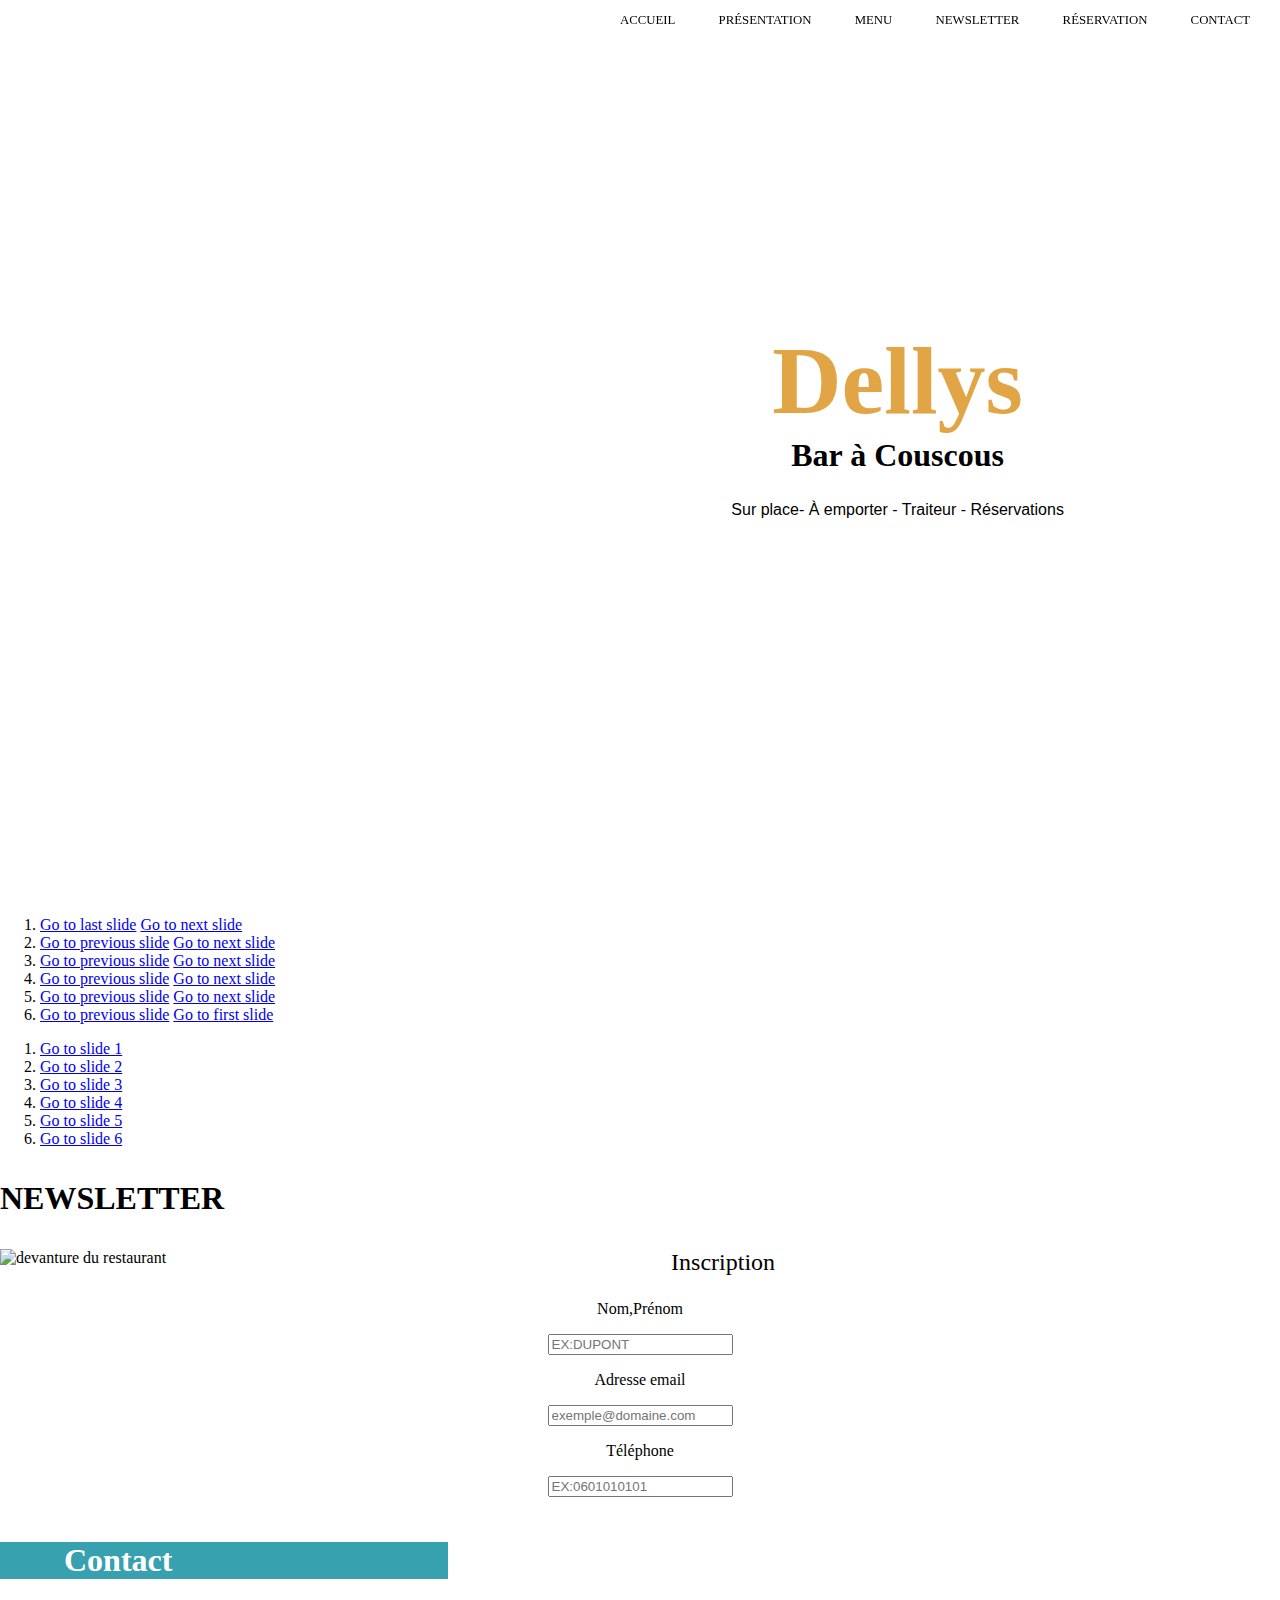
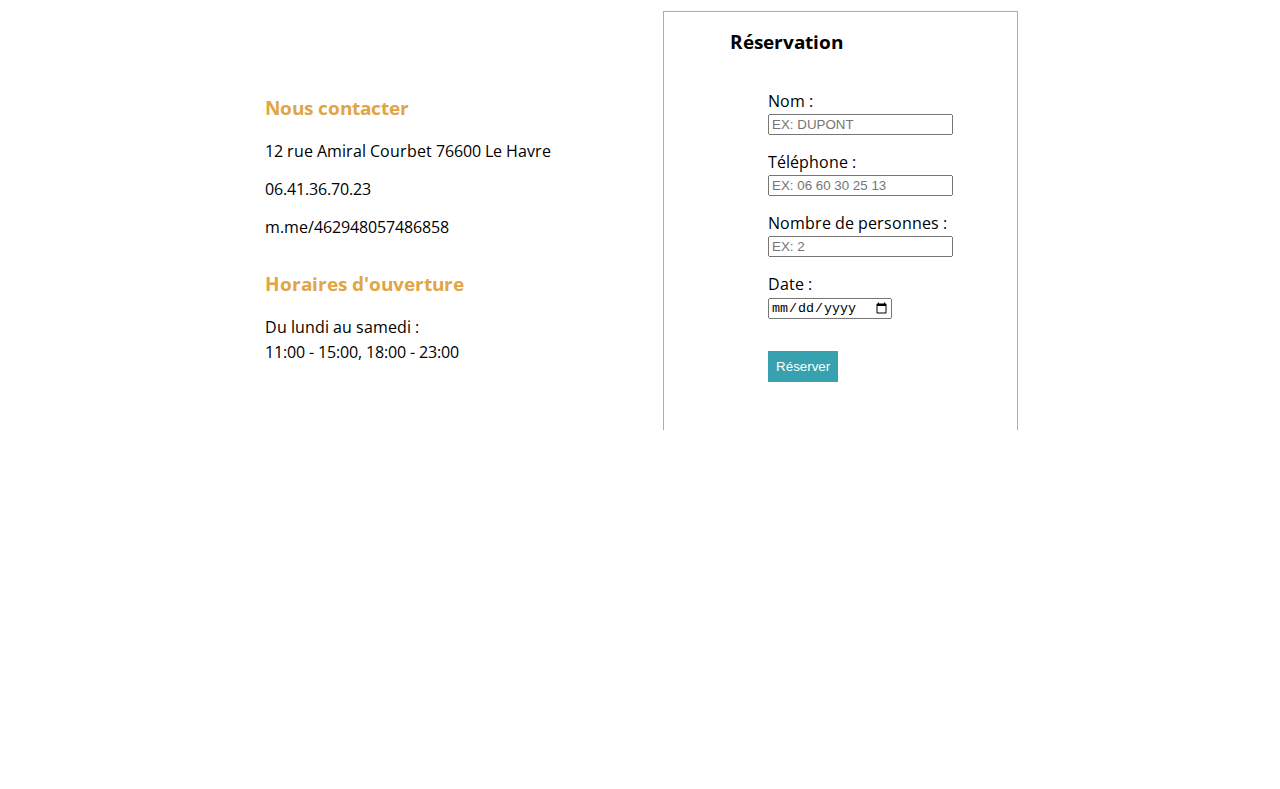
==== index.html @ a69c56a8 "MAJ section contact + css" ====
<!DOCTYPE html>
<html lang="fr">
<head>
   <meta charset="utf-8">
   <meta name="viewport" content="width=device-width, initial-scale=1.0">
   <link rel="stylesheet" href="assets/css/styles.css">
   <link href="https://fonts.googleapis.com/css2?family=Open+Sans:wght@300;400&display=swap" rel="stylesheet">
   <link rel="stylesheet" href="assets/css/slider.css">
   <script src="https://kit.fontawesome.com/6904c75444.js" crossorigin="anonymous"></script>
   <title>Delly's Bar à Couscous</title>
</head>

<body>
    <!-------- responsive navbar -------->
<div class="nav">
    <input type="checkbox" id="nav-check">
    <div class="nav-header">
    </div>
    <div class="nav-btn">
        <label for="nav-check">
            <span></span>
            <span></span>
            <span></span>
        </label>

    </div>

    
    <div class="nav-links">
        <a href="#home">accueil</a>
        <a href="#presentation">présentation</a>
        <a href="#carousel__slide1">menu</a>
        <a href="#newsletter">Newsletter</a>
        <a href="#reservation">réservation</a>
        <a href="#contact">contact</a>
    </div>
</div>

<!-------- texte -------->    

<div id="container">
    <section id="home">
        <h1>Dellys</h1>
        <h2>Bar à Couscous</h2>
        <p>Sur place- À emporter - Traiteur - Réservations</p>

    </section>
    <img src="assets/img/top.jpg" alt="" />

<!-------- icones -------->

    <div id="icones">
        <i class="fas fa-utensils"></i>
        <i class="fab fa-instagram"></i>
        <i class="fab fa-facebook-f"></i>
    </div>
</div>
   






<!----- CAROUSEL ------>
<div id="bodycarousel">
<section class="carousel" aria-label="Gallery">
  <ol class="carousel__viewport">
    <li id="carousel__slide1"
        tabindex="0"
        class="carousel__slide">
      <div class="carousel__snapper">
        <a href="#carousel__slide6"
           class="carousel__prev">Go to last slide</a>
        <a href="#carousel__slide2"
           class="carousel__next">Go to next slide</a>
      </div>
    </li>
    <li id="carousel__slide2"
        tabindex="0"
        class="carousel__slide">
      <div class="carousel__snapper"></div>
      <a href="#carousel__slide1"
         class="carousel__prev">Go to previous slide</a>
      <a href="#carousel__slide3"
         class="carousel__next">Go to next slide</a>
    </li>
    <li id="carousel__slide3"
        tabindex="0"
        class="carousel__slide">
      <div class="carousel__snapper"></div>
      <a href="#carousel__slide2"
         class="carousel__prev">Go to previous slide</a>
      <a href="#carousel__slide4"
         class="carousel__next">Go to next slide</a>
    </li>
    <li id="carousel__slide4"
        tabindex="0"
        class="carousel__slide">
      <div class="carousel__snapper"></div>
      <a href="#carousel__slide3"
         class="carousel__prev">Go to previous slide</a>
      <a href="#carousel__slide5"
         class="carousel__next">Go to next slide</a>
    </li>
    <li id="carousel__slide5"
        tabindex="0"
        class="carousel__slide">
      <div class="carousel__snapper"></div>
      <a href="#carousel__slide4"
         class="carousel__prev">Go to previous slide</a>
      <a href="#carousel__slide6"
         class="carousel__next">Go to next slide</a>
    </li>
    <li id="carousel__slide6"
        tabindex="0"
        class="carousel__slide">
      <div class="carousel__snapper"></div>
      <a href="#carousel__slide5"
         class="carousel__prev">Go to previous slide</a>
      <a href="#carousel__slide1"
         class="carousel__next">Go to first slide</a>
    </li>
  </ol>
  <aside class="carousel__navigation">
    <ol class="carousel__navigation-list">
      <li class="carousel__navigation-item">
        <a href="#carousel__slide1"
           class="carousel__navigation-button">Go to slide 1</a>
      </li>
      <li class="carousel__navigation-item">
        <a href="#carousel__slide2"
           class="carousel__navigation-button">Go to slide 2</a>
      </li>
      <li class="carousel__navigation-item">
        <a href="#carousel__slide3"
           class="carousel__navigation-button">Go to slide 3</a>
      </li>
      <li class="carousel__navigation-item">
        <a href="#carousel__slide4"
           class="carousel__navigation-button">Go to slide 4</a>
      </li>
      <li class="carousel__navigation-item">
        <a href="#carousel__slide5"
           class="carousel__navigation-button">Go to slide 5</a>
      </li>
      <li class="carousel__navigation-item">
        <a href="#carousel__slide6"
           class="carousel__navigation-button">Go to slide 6</a>
      </li>
    </ol>
  </aside>
</section>
</div>

<!-- newsletter -->
<h3 id="delivery">NEWSLETTER</h3>
<img id="deliveryPic" src="assets/img/dellys-bar-a-couscous-20180808_115902.jpg" alt="devanture du restaurant" />
<section>
    <div class="deliveryForm">
        <p id="order">Inscription</p>
        <p><label for="name">Nom,Prénom</label></p>
        <input type="text" id="name" name="name" placeholder="EX:DUPONT" required />
        <p><label for="mail">Adresse email</label></p>
        <input type="email" id="mail" name="mail" placeholder="exemple@domaine.com" required />
        <p><label for="phone">Téléphone</label></p>
        <input type="text" id="phone" name="phone" placeholder="EX:0601010101" required maxlength="10"
            minlength="10"/>
    </div>
</section>

<!-- CONTACT  -->

<section id="contact">
    <div class="title">
        <h3>Contact</h3>
    </div>
    <div class="top">
        <div class="co">
            <div class="adress">
                <p class="open">Nous contacter</p>
                <p><i class="fas fa-map-marker-alt"></i>12 rue Amiral Courbet 76600 Le Havre</p>
            </div>
            <div class="tel">
                <p><i class="fas fa-mobile-alt"></i> 06.41.36.70.23</p>
            </div>
            <div class="messenger">
                <p><i class="fab fa-facebook-messenger checked"></i> m.me/462948057486858</p>
            </div>
            <div class="hours">
                <p class="open">Horaires d'ouverture</p>
                <p id="day">Du lundi au samedi :</p>
                <p id="time">11:00 - 15:00, 18:00 - 23:00</p>
            </div>
        </div>
        <div class="reservation">
            <form>
                <fieldset id="reservationForm">
                    <legend id="formTitle">Réservation</legend>
                </fieldset>
                <ol>
                    <li><label for="name">Nom :</label> 
                        <input type="text" id="name" name="name" placeholder="EX: DUPONT" required=""></li>
                    <li><label for="tel">Téléphone :</label> 
                        <input type="text" id="tel" name="tel" placeholder="EX: 06 60 30 25 13" required=""></li>
                    <li><label for="number">Nombre de personnes :</label> 
                        <input type="number" id="number" name="number" placeholder="EX: 2" required=""></li>    
                    <li><label for="date">Date :</label> 
                        <input type="date" id="date" min="2020-04-07" name="date" required=""></li>
                    <button type="submit">Réserver</button>
                </ol>
            </form>
        </div>
    </div>
    <div class="map">
        <iframe src="https://www.google.com/maps/embed?pb=!1m18!1m12!1m3!1d2591.968502162625!2d0.12927581543755604!3d49.4851019793538!2m3!1f0!2f0!3f0!3m2!1i1024!2i768!4f13.1!3m3!1m2!1s0x47e02f0e521ef7e9%3A0xde7c8253716e9280!2sDellys%20Bar%20%C3%A0%20Couscous!5e0!3m2!1sfr!2sfr!4v1586161493350!5m2!1sfr!2sfr" frameborder="0" style="border:0;" allowfullscreen="" aria-hidden="false" tabindex="0"></iframe>
    </div>
    </section>
</body>
</html>
---- assets/css/styles.css ----
* {
  box-sizing: border-box;
}

@font-face {
  font-family: "Lucida_Handwriting";
  src: url('../font/LucidaHandwriting.TTF')
}

#container {
  width: 100vw;
  height: 100vh;
  display: grid;
  grid-template-columns: repeat(5, 1fr);
  grid-template-rows: repeat(3, 1fr);
  gap: 0.5rem 0.5rem;
  line-height: 1.8rem;
}

body {
  margin: 0px;
  font-family: 'Lucida_Handwriting';
}

/*////////////////// MISE EN PLACE NAVBAR //////////////////*/

.nav {
  height: 50px;
  width: 100%;
  position: fixed;
}

.nav>.nav-header {
  display: flex;
}

.nav>.nav-btn {
  display: none;
}

.nav>.nav-links {
  display: inline;
  float: right;
  font-size: 0.8rem;
  text-transform: uppercase;
}

.nav>.nav-links>a {
  display: inline-block;
  padding: 13px 20px 13px 10px;
  text-decoration: none;
  color: #000;
  margin-right: 10px;
}

.nav>.nav-links>a:hover {
  font-weight: bold;
}

.nav>#nav-check {
  display: none;
}

/*////////////////// NAVBAR RESPONSIVE //////////////////*/

@media (max-width:950px) {
  .nav>.nav-btn {
    display: inline-block;
    position: absolute;
    right: 0px;
    top: 0px;
  }

  .nav>.nav-btn>label {
    display: inline-block;
    width: 50px;
    height: 50px;
    padding: 13px;
  }

  .nav #nav-check:checked~.nav-btn>label {
    background-color: #FEF3D6
  }

  .nav>.nav-btn>label>span {
    display: block;
    width: 25px;
    height: 10px;
    border-top: 2px solid #000;
  }

  .nav>.nav-links {
    position: absolute;
    display: block;
    text-align: center;
    width: 100%;
    background-color: #FEF3D6;
    height: 0px;
    transition: all 0.3s ease-in;
    overflow-y: hidden;
    top: 50px;
    left: 0px;
  }

  .nav>.nav-links>a {
    display: block;
    width: 100%;
  }

  .nav>#nav-check:not(:checked)~.nav-links {
    height: 0px;
  }

  .nav>#nav-check:checked~.nav-links {
    height: calc(100vh - 50px);
    overflow-y: auto;
  }
}

/*////////////////// SECTION-ACCUEIL //////////////////*/

section#home {
  grid-column: 3 / 6;
  grid-row: 2;
  text-align: left;

}

section#home h1 {
  font-family: "Lucida_Handwriting";
  font-size: 6rem;
  color: #E1A545;
  text-align: center;

}

section#home h2 {
  font-family: "Lucida_Handwriting";
  font-size: 2rem;
  margin-top: -1.2rem;
  text-align: center;

}

section#home p {
  font-family: 'Lucida Sans', 'Lucida Sans Regular', 'Lucida Grande', 'Lucida Sans Unicode', Geneva, Verdana, sans-serif;
  font-size: 1rem;
  margin-left: 0rem;
  text-align: center;
}

img {
  max-width: 89%;
  height: auto;
  grid-column: 1 / span 2;
  grid-row: 1 / span 2;

}

/* CONTACT */
#contact {
  margin-top: 5vh;
  height: 100%;
  margin-top: 5vh;
  display: block;
}
.map iframe {
  width: 70vw;
  height: 40vh;
  display: flex;
  margin: auto;
  /* margin-top: 2rem; */
}
#contact h3 {
  font-family: "Lucida_Handwriting";
  font-size: 2rem;
  color: #ffffff;
  margin-left: 5vw;
  margin-bottom: 2rem;
}
.co {
  margin: auto;
  margin-right: 3rem;
}
.reservation {
  margin: auto;
  margin-left: 3rem;
}
.top {
  width: 99vw;
  display: inline-flex;
  margin: auto;
}
.adress,
.tel,
.messenger,
.hours {
  margin: 1rem;
}
#contact img {
  height: 4vh;
  margin-right: 2vw;
}
#contact p {
  font-family: 'Open Sans', sans-serif;
}
form {
  padding: 1rem 3rem 1rem 3rem;
  border: 1px solid #E1A545;
  border-bottom: none;
}
#contact li {
  list-style: none;
  font-family: 'Open Sans', sans-serif;
  margin: 1rem;
}
#reservationForm {
  border: none;
  font-family: 'Open Sans', sans-serif;
  font-weight: bold;
  font-size: 1.2rem;
}
label {
  display: block
}
#contact .title {
  background-color: #37A1AF;
  width: 35vw;
}
.open {
  font-family: 'Open Sans', sans-serif;
  font-weight: bold;
  color: #E1A545;
  font-size: 1.2rem;
  margin-top: 2rem;
}
p#time {
  margin-bottom: 0.2rem;
  margin-top: 0;
}
p#day {
  margin-bottom: 0.2rem;
  margin-top: 0;
}
.fa, .fas, .fab {
  font-weight: 900;
  color: #37A1AF;
  width: 2rem;
  margin: auto;
}
button {
  margin: 1rem;
  color: white;
  border: none;
  background-color: #37A1AF;
  padding: 0.5rem;
}

/* NEWSLETTER */

#delivery {
  font-size: 2rem;
}

#deliveryPic {
  float: left;
}

#order {
  font-size: 1.5rem;
}

.deliveryForm {
  font-size: 1rem;
  text-align: center;
}

.fab fa-facebook-messenger{
  color: ;
}
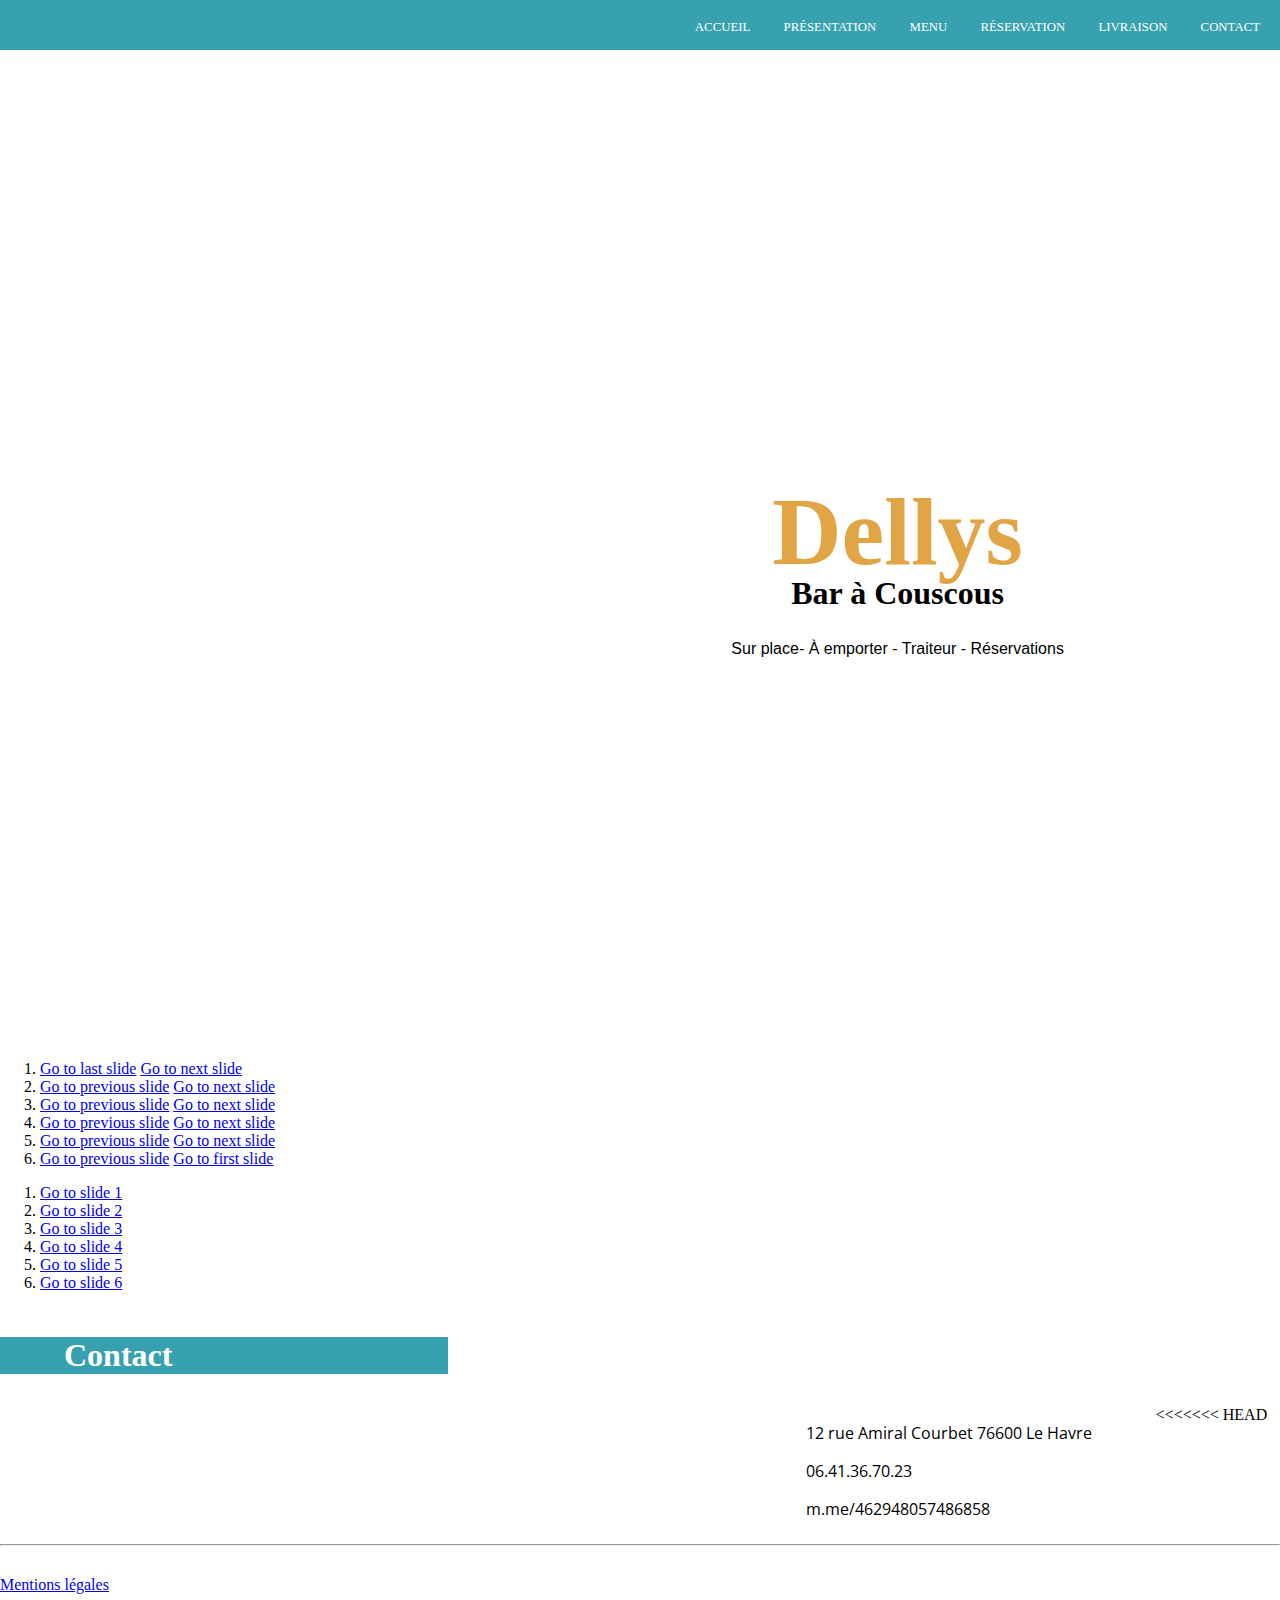
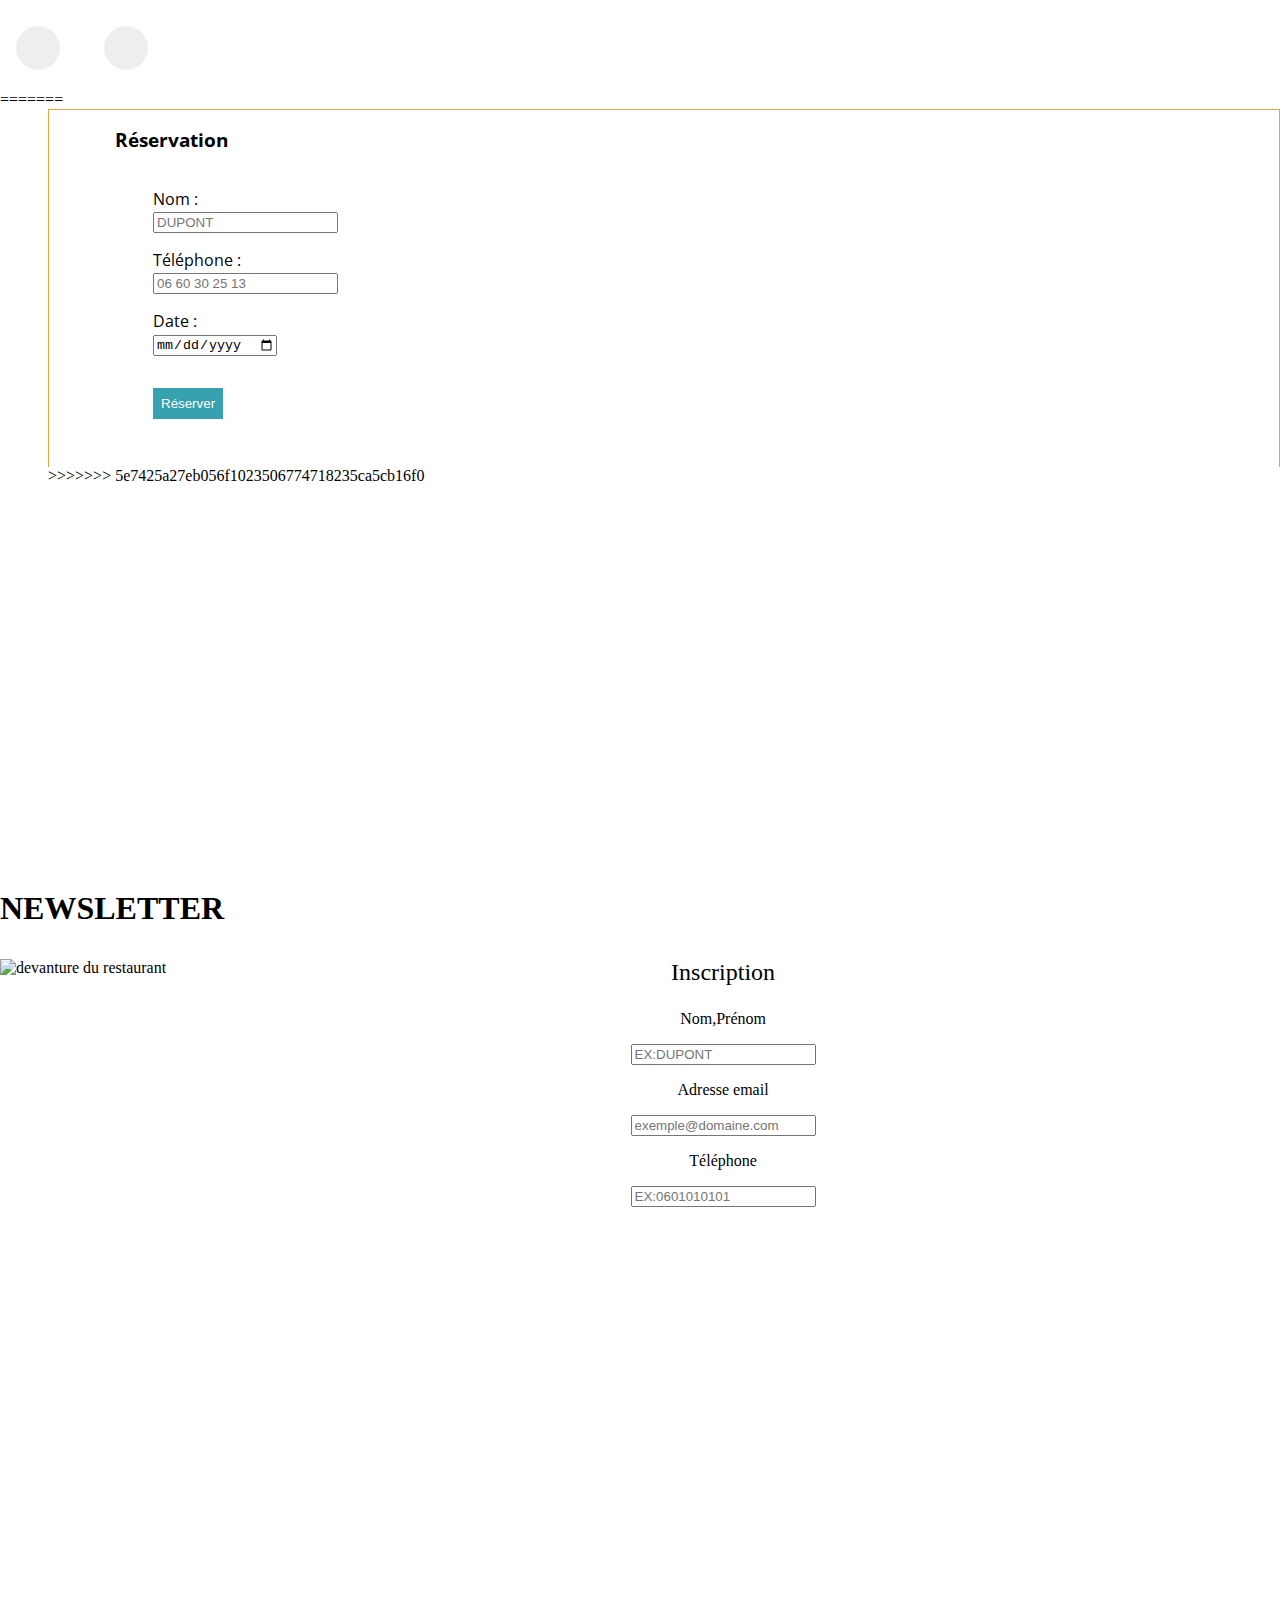
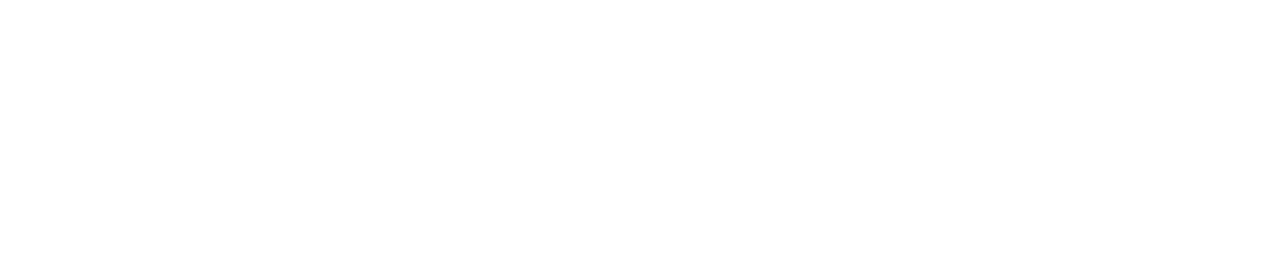
==== commit cae3ae09: "Propre" ====
--- a/index.html
+++ b/index.html
@@ -1,221 +1,198 @@
 <!DOCTYPE html>
 <html lang="fr">
+
 <head>
-   <meta charset="utf-8">
-   <meta name="viewport" content="width=device-width, initial-scale=1.0">
-   <link rel="stylesheet" href="assets/css/styles.css">
-   <link href="https://fonts.googleapis.com/css2?family=Open+Sans:wght@300;400&display=swap" rel="stylesheet">
-   <link rel="stylesheet" href="assets/css/slider.css">
-   <script src="https://kit.fontawesome.com/6904c75444.js" crossorigin="anonymous"></script>
-   <title>Delly's Bar à Couscous</title>
+  <meta charset="utf-8">
+  <meta name="viewport" content="width=device-width, initial-scale=1.0">
+  <link rel="stylesheet" href="assets/css/styles.css">
+  <link href="https://fonts.googleapis.com/css2?family=Open+Sans:wght@300;400&display=swap" rel="stylesheet">
+  <link rel="stylesheet" href="assets/css/slider.css">
+  <script src="https://kit.fontawesome.com/6904c75444.js" crossorigin="anonymous"></script>
+  <title>Delly's Bar à Couscous</title>
 </head>
 
 <body>
-    <!-------- responsive navbar -------->
-<div class="nav">
+  <!-------- responsive navbar -------->
+  <div class="nav">
     <input type="checkbox" id="nav-check">
     <div class="nav-header">
     </div>
     <div class="nav-btn">
-        <label for="nav-check">
-            <span></span>
-            <span></span>
-            <span></span>
-        </label>
-
+      <label for="nav-check">
+        <span></span>
+        <span></span>
+        <span></span>
+      </label>
     </div>
 
-    
+
     <div class="nav-links">
-        <a href="#home">accueil</a>
-        <a href="#presentation">présentation</a>
-        <a href="#carousel__slide1">menu</a>
-        <a href="#newsletter">Newsletter</a>
-        <a href="#reservation">réservation</a>
-        <a href="#contact">contact</a>
+      <a href="#home">accueil</a>
+      <a href="#presentation">présentation</a>
+      <a href="#bodycarousel">menu</a>
+      <a href="#reservation">réservation</a>
+      <a href="#delivery">livraison</a>
+      <a href="#contact">contact</a>
     </div>
-</div>
+  </div>
 
-<!-------- texte -------->    
+  <!-------- texte -------->
 
-<div id="container">
+  <div id="container">
     <section id="home">
-        <h1>Dellys</h1>
-        <h2>Bar à Couscous</h2>
-        <p>Sur place- À emporter - Traiteur - Réservations</p>
+      <h1>Dellys</h1>
+      <h2>Bar à Couscous</h2>
+      <p>Sur place- À emporter - Traiteur - Réservations</p>
 
     </section>
     <img src="assets/img/top.jpg" alt="" />
 
-<!-------- icones -------->
+    <!-------- icones -------->
 
     <div id="icones">
-        <i class="fas fa-utensils"></i>
-        <i class="fab fa-instagram"></i>
-        <i class="fab fa-facebook-f"></i>
+      <a href=#bodycarousel><i class="fas fa-utensils"></i></a>
+      <a href="https://gramho.com/location/dellys-bar-%C3%A0-couscous/462948057486858%22%3E"><i
+          class="fab fa-instagram"></i></a>
+      <a href="https://www.facebook.com/pages/category/Restaurant/Dellys-Bar-%C3%A0-Couscous-462948057486858/%22%3E"><i
+          class="fab fa-facebook-f"></i></a>
     </div>
-</div>
-   
+  </div>
 
 
+  <!----- CAROUSEL ------>
+  <div id="bodycarousel">
+    <section class="carousel" aria-label="Gallery">
+      <ol class="carousel__viewport">
+        <li id="carousel__slide1" tabindex="0" class="carousel__slide">
+          <div class="carousel__snapper">
+            <a href="#carousel__slide6" class="carousel__prev">Go to last slide</a>
+            <a href="#carousel__slide2" class="carousel__next">Go to next slide</a>
+          </div>
+        </li>
+        <li id="carousel__slide2" tabindex="0" class="carousel__slide">
+          <div class="carousel__snapper"></div>
+          <a href="#carousel__slide1" class="carousel__prev">Go to previous slide</a>
+          <a href="#carousel__slide3" class="carousel__next">Go to next slide</a>
+        </li>
+        <li id="carousel__slide3" tabindex="0" class="carousel__slide">
+          <div class="carousel__snapper"></div>
+          <a href="#carousel__slide2" class="carousel__prev">Go to previous slide</a>
+          <a href="#carousel__slide4" class="carousel__next">Go to next slide</a>
+        </li>
+        <li id="carousel__slide4" tabindex="0" class="carousel__slide">
+          <div class="carousel__snapper"></div>
+          <a href="#carousel__slide3" class="carousel__prev">Go to previous slide</a>
+          <a href="#carousel__slide5" class="carousel__next">Go to next slide</a>
+        </li>
+        <li id="carousel__slide5" tabindex="0" class="carousel__slide">
+          <div class="carousel__snapper"></div>
+          <a href="#carousel__slide4" class="carousel__prev">Go to previous slide</a>
+          <a href="#carousel__slide6" class="carousel__next">Go to next slide</a>
+        </li>
+        <li id="carousel__slide6" tabindex="0" class="carousel__slide">
+          <div class="carousel__snapper"></div>
+          <a href="#carousel__slide5" class="carousel__prev">Go to previous slide</a>
+          <a href="#carousel__slide1" class="carousel__next">Go to first slide</a>
+        </li>
+      </ol>
+      <aside class="carousel__navigation">
+        <ol class="carousel__navigation-list">
+          <li class="carousel__navigation-item">
+            <a href="#carousel__slide1" class="carousel__navigation-button">Go to slide 1</a>
+          </li>
+          <li class="carousel__navigation-item">
+            <a href="#carousel__slide2" class="carousel__navigation-button">Go to slide 2</a>
+          </li>
+          <li class="carousel__navigation-item">
+            <a href="#carousel__slide3" class="carousel__navigation-button">Go to slide 3</a>
+          </li>
+          <li class="carousel__navigation-item">
+            <a href="#carousel__slide4" class="carousel__navigation-button">Go to slide 4</a>
+          </li>
+          <li class="carousel__navigation-item">
+            <a href="#carousel__slide5" class="carousel__navigation-button">Go to slide 5</a>
+          </li>
+          <li class="carousel__navigation-item">
+            <a href="#carousel__slide6" class="carousel__navigation-button">Go to slide 6</a>
+          </li>
+        </ol>
+      </aside>
+    </section>
+  </div>
 
+  <!-- CONTACT  -->
 
+  <section id="contact">
+    <div class="title">
+      <h3>Contact</h3>
+    </div>
+    <div class="top">
+      <div class="co">
+        <div class="adress">
+          <p><i class="fas fa-map-marker-alt"></i>12 rue Amiral Courbet 76600 Le Havre</p>
+        </div>
+        <div class="tel">
+          <p><i class="fas fa-mobile-alt"></i> 06.41.36.70.23</p>
+        </div>
+        <div class="messenger">
+          <p><i class="fab fa-facebook-messenger checked"></i> m.me/462948057486858</p>
+        </div>
+      </div>
+<<<<<<< HEAD
+    </div>
+      <hr>
+    <!-- </div> -->
+    <div class="container">
+      <!-- <div class="row"> -->
+          <p class="copyright-text">Exercice dans le cadre d'une formation à LaManu par Yves-Marie Drouard, Sulian Gouard, Pauline Desert et Tristan Da Costa Pinto</a>.
+          </p>
+          <a href="Insérer mentions légales ici">Mentions légales</a>
+        </div>
+          <ul class="social-icons">
+            <li><a class="facebook" href="https://www.facebook.com/pages/category/Restaurant/Dellys-Bar-%C3%A0-Couscous-462948057486858/"><i class="fa fa-facebook"></i></a></li>
+            <li><a class="instagram" href="https://gramho.com/location/dellys-bar-%C3%A0-couscous/462948057486858"><i class="fa fa-instagram"></i></a></li>   
+          </ul>
+        </div>
+=======
+      <div class="reservation">
+        <form>
+          <fieldset id="reservationForm">
+            <legend id="formTitle">Réservation</legend>
+          </fieldset>
+          <ol>
+            <li><label for="name">Nom :</label>
+              <input type="text" id="name" name="name" placeholder="DUPONT" required=""></li>
+            <li><label for="tel">Téléphone :</label>
+              <input type="text" id="tel" name="tel" placeholder="06 60 30 25 13" required=""></li>
+            <li><label for="date">Date :</label>
+              <input type="date" id="date" min="2020-04-07" name="date" placeholder="Nom" required=""></li>
+            <button type="submit">Réserver</button>
+          </ol>
+        </form>
+>>>>>>> 5e7425a27eb056f1023506774718235ca5cb16f0
+      </div>
+    </div>
+    <div class="map">
+      <iframe
+        src="https://www.google.com/maps/embed?pb=!1m18!1m12!1m3!1d2591.968502162625!2d0.12927581543755604!3d49.4851019793538!2m3!1f0!2f0!3f0!3m2!1i1024!2i768!4f13.1!3m3!1m2!1s0x47e02f0e521ef7e9%3A0xde7c8253716e9280!2sDellys%20Bar%20%C3%A0%20Couscous!5e0!3m2!1sfr!2sfr!4v1586161493350!5m2!1sfr!2sfr"
+        frameborder="0" style="border:0;" allowfullscreen="" aria-hidden="false" tabindex="0"></iframe>
+    </div>
+  </section>
 
-
-<!----- CAROUSEL ------>
-<div id="bodycarousel">
-<section class="carousel" aria-label="Gallery">
-  <ol class="carousel__viewport">
-    <li id="carousel__slide1"
-        tabindex="0"
-        class="carousel__slide">
-      <div class="carousel__snapper">
-        <a href="#carousel__slide6"
-           class="carousel__prev">Go to last slide</a>
-        <a href="#carousel__slide2"
-           class="carousel__next">Go to next slide</a>
-      </div>
-    </li>
-    <li id="carousel__slide2"
-        tabindex="0"
-        class="carousel__slide">
-      <div class="carousel__snapper"></div>
-      <a href="#carousel__slide1"
-         class="carousel__prev">Go to previous slide</a>
-      <a href="#carousel__slide3"
-         class="carousel__next">Go to next slide</a>
-    </li>
-    <li id="carousel__slide3"
-        tabindex="0"
-        class="carousel__slide">
-      <div class="carousel__snapper"></div>
-      <a href="#carousel__slide2"
-         class="carousel__prev">Go to previous slide</a>
-      <a href="#carousel__slide4"
-         class="carousel__next">Go to next slide</a>
-    </li>
-    <li id="carousel__slide4"
-        tabindex="0"
-        class="carousel__slide">
-      <div class="carousel__snapper"></div>
-      <a href="#carousel__slide3"
-         class="carousel__prev">Go to previous slide</a>
-      <a href="#carousel__slide5"
-         class="carousel__next">Go to next slide</a>
-    </li>
-    <li id="carousel__slide5"
-        tabindex="0"
-        class="carousel__slide">
-      <div class="carousel__snapper"></div>
-      <a href="#carousel__slide4"
-         class="carousel__prev">Go to previous slide</a>
-      <a href="#carousel__slide6"
-         class="carousel__next">Go to next slide</a>
-    </li>
-    <li id="carousel__slide6"
-        tabindex="0"
-        class="carousel__slide">
-      <div class="carousel__snapper"></div>
-      <a href="#carousel__slide5"
-         class="carousel__prev">Go to previous slide</a>
-      <a href="#carousel__slide1"
-         class="carousel__next">Go to first slide</a>
-    </li>
-  </ol>
-  <aside class="carousel__navigation">
-    <ol class="carousel__navigation-list">
-      <li class="carousel__navigation-item">
-        <a href="#carousel__slide1"
-           class="carousel__navigation-button">Go to slide 1</a>
-      </li>
-      <li class="carousel__navigation-item">
-        <a href="#carousel__slide2"
-           class="carousel__navigation-button">Go to slide 2</a>
-      </li>
-      <li class="carousel__navigation-item">
-        <a href="#carousel__slide3"
-           class="carousel__navigation-button">Go to slide 3</a>
-      </li>
-      <li class="carousel__navigation-item">
-        <a href="#carousel__slide4"
-           class="carousel__navigation-button">Go to slide 4</a>
-      </li>
-      <li class="carousel__navigation-item">
-        <a href="#carousel__slide5"
-           class="carousel__navigation-button">Go to slide 5</a>
-      </li>
-      <li class="carousel__navigation-item">
-        <a href="#carousel__slide6"
-           class="carousel__navigation-button">Go to slide 6</a>
-      </li>
-    </ol>
-  </aside>
-</section>
-</div>
+</html>
 
 <!-- newsletter -->
 <h3 id="delivery">NEWSLETTER</h3>
 <img id="deliveryPic" src="assets/img/dellys-bar-a-couscous-20180808_115902.jpg" alt="devanture du restaurant" />
 <section>
-    <div class="deliveryForm">
-        <p id="order">Inscription</p>
-        <p><label for="name">Nom,Prénom</label></p>
-        <input type="text" id="name" name="name" placeholder="EX:DUPONT" required />
-        <p><label for="mail">Adresse email</label></p>
-        <input type="email" id="mail" name="mail" placeholder="exemple@domaine.com" required />
-        <p><label for="phone">Téléphone</label></p>
-        <input type="text" id="phone" name="phone" placeholder="EX:0601010101" required maxlength="10"
-            minlength="10"/>
-    </div>
+  <div class="deliveryForm">
+    <p id="order">Inscription</p>
+    <p><label for="name">Nom,Prénom</label></p>
+    <input type="text" id="name" name="name" placeholder="EX:DUPONT" required />
+    <p><label for="mail">Adresse email</label></p>
+    <input type="email" id="mail" name="mail" placeholder="exemple@domaine.com" required />
+    <p><label for="phone">Téléphone</label></p>
+    <input type="text" id="phone" name="phone" placeholder="EX:0601010101" required maxlength="10" minlength="10" />
+  </div>
 </section>
-
-<!-- CONTACT  -->
-
-<section id="contact">
-    <div class="title">
-        <h3>Contact</h3>
-    </div>
-    <div class="top">
-        <div class="co">
-            <div class="adress">
-                <p class="open">Nous contacter</p>
-                <p><i class="fas fa-map-marker-alt"></i>12 rue Amiral Courbet 76600 Le Havre</p>
-            </div>
-            <div class="tel">
-                <p><i class="fas fa-mobile-alt"></i> 06.41.36.70.23</p>
-            </div>
-            <div class="messenger">
-                <p><i class="fab fa-facebook-messenger checked"></i> m.me/462948057486858</p>
-            </div>
-            <div class="hours">
-                <p class="open">Horaires d'ouverture</p>
-                <p id="day">Du lundi au samedi :</p>
-                <p id="time">11:00 - 15:00, 18:00 - 23:00</p>
-            </div>
-        </div>
-        <div class="reservation">
-            <form>
-                <fieldset id="reservationForm">
-                    <legend id="formTitle">Réservation</legend>
-                </fieldset>
-                <ol>
-                    <li><label for="name">Nom :</label> 
-                        <input type="text" id="name" name="name" placeholder="EX: DUPONT" required=""></li>
-                    <li><label for="tel">Téléphone :</label> 
-                        <input type="text" id="tel" name="tel" placeholder="EX: 06 60 30 25 13" required=""></li>
-                    <li><label for="number">Nombre de personnes :</label> 
-                        <input type="number" id="number" name="number" placeholder="EX: 2" required=""></li>    
-                    <li><label for="date">Date :</label> 
-                        <input type="date" id="date" min="2020-04-07" name="date" required=""></li>
-                    <button type="submit">Réserver</button>
-                </ol>
-            </form>
-        </div>
-    </div>
-    <div class="map">
-        <iframe src="https://www.google.com/maps/embed?pb=!1m18!1m12!1m3!1d2591.968502162625!2d0.12927581543755604!3d49.4851019793538!2m3!1f0!2f0!3f0!3m2!1i1024!2i768!4f13.1!3m3!1m2!1s0x47e02f0e521ef7e9%3A0xde7c8253716e9280!2sDellys%20Bar%20%C3%A0%20Couscous!5e0!3m2!1sfr!2sfr!4v1586161493350!5m2!1sfr!2sfr" frameborder="0" style="border:0;" allowfullscreen="" aria-hidden="false" tabindex="0"></iframe>
-    </div>
-    </section>
 </body>
-</html>
-
--- a/assets/css/styles.css
+++ b/assets/css/styles.css
@@ -15,6 +15,8 @@
   grid-template-rows: repeat(3, 1fr);
   gap: 0.5rem 0.5rem;
   line-height: 1.8rem;
+
+  margin-bottom: 10rem;
 }
 
 body {
@@ -28,6 +30,7 @@
   height: 50px;
   width: 100%;
   position: fixed;
+  background-color: #37A1AF;
 }
 
 .nav>.nav-header {
@@ -47,10 +50,9 @@
 
 .nav>.nav-links>a {
   display: inline-block;
-  padding: 13px 20px 13px 10px;
+  padding: 20px 20px 13px 10px;
   text-decoration: none;
-  color: #000;
-  margin-right: 10px;
+  color: #fff;
 }
 
 .nav>.nav-links>a:hover {
@@ -79,14 +81,14 @@
   }
 
   .nav #nav-check:checked~.nav-btn>label {
-    background-color: #FEF3D6
+    background-color: #37A1AF
   }
 
   .nav>.nav-btn>label>span {
     display: block;
     width: 25px;
     height: 10px;
-    border-top: 2px solid #000;
+    border-top: 2px solid #fff;
   }
 
   .nav>.nav-links {
@@ -94,7 +96,7 @@
     display: block;
     text-align: center;
     width: 100%;
-    background-color: #FEF3D6;
+    background-color: #37A1AF;
     height: 0px;
     transition: all 0.3s ease-in;
     overflow-y: hidden;
@@ -137,7 +139,7 @@
 section#home h2 {
   font-family: "Lucida_Handwriting";
   font-size: 2rem;
-  margin-top: -1.2rem;
+  margin-top: -2rem;
   text-align: center;
 
 }
@@ -145,23 +147,38 @@
 section#home p {
   font-family: 'Lucida Sans', 'Lucida Sans Regular', 'Lucida Grande', 'Lucida Sans Unicode', Geneva, Verdana, sans-serif;
   font-size: 1rem;
-  margin-left: 0rem;
   text-align: center;
 }
 
 img {
   max-width: 89%;
-  height: auto;
+  height: 100vh;
   grid-column: 1 / span 2;
   grid-row: 1 / span 2;
-
-}
-
-/* CONTACT */
+}
+
+#icones {
+  grid-column: 5 / 6;
+  grid-row: 2;
+  text-align: right;
+  margin-top: -2.5rem;
+  padding-right: 3rem;
+  transform: rotate(90deg);
+}
+
+#icones i {
+  margin: 1rem;
+  color: #E1A545;
+  
+}
+
+
+/*////////// CONTACT //////////*/
+
 #contact {
   margin-top: 5vh;
   height: 100%;
-  margin-top: 5vh;
+  margin-bottom: 5vh;
   display: block;
 }
 .map iframe {
@@ -275,6 +292,165 @@
   text-align: center;
 }
 
-.fab fa-facebook-messenger{
-  color: ;
-}+/* FOOTER */
+
+#footerflexbox{
+  display: inline-flex;
+  justify-content: space-around;
+}
+.site-footer
+{
+  background-color:#37A1AF;
+  padding:45px 0 20px;
+  font-size:15px;
+  line-height:24px;
+  color:#737373;
+}
+.site-footer hr
+{
+  border-top-color:#bbb;
+  opacity:0.5
+}
+.site-footer hr.small
+{
+  margin:20px 0
+}
+.site-footer h6
+{
+  color: white; 
+  font-size:16px;
+  text-transform:uppercase;
+  margin-top:5px;
+  letter-spacing:2px
+}
+.site-footer a
+{
+  color:white;
+}
+.site-footer a:hover
+{
+  color:#3366cc;
+  text-decoration:none;
+}
+.footer-links
+{
+  padding-left:0;
+  list-style:none
+}
+.footer-links li
+{
+  display:block
+}
+.footer-links a
+{
+  color: white;
+}
+.footer-links a:active,.footer-links a:focus,.footer-links a:hover
+{
+  color:#3366cc;
+  text-decoration:none;
+}
+.footer-links.inline li
+{
+  display:inline;
+}
+.site-footer .social-icons
+{
+  text-align:right
+}
+.site-footer .social-icons a
+{
+  width:40px;
+  height:40px;
+  line-height:40px;
+  margin-left:6px;
+  margin-right:0;
+  border-radius:100%;
+  background-color:#33353d
+}
+.copyright-text
+{
+  margin:0;
+  color: white;
+}
+@media (max-width:991px)
+{
+  .site-footer [class^=col-]
+  {
+    margin-bottom:30px
+  }
+}
+@media (max-width:767px)
+{
+  .site-footer
+  {
+    padding-bottom:0
+  }
+  .site-footer .copyright-text,.site-footer .social-icons
+  {
+    text-align:center
+  }
+}
+.social-icons
+{
+  padding-left:0;
+  margin-bottom:0;
+  list-style:none
+}
+.social-icons li
+{
+  display:inline-block;
+  margin-bottom:4px
+}
+.social-icons li.title
+{
+  margin-right:15px;
+  text-transform:uppercase;
+  color:#96a2b2;
+  font-weight:700;
+  font-size:13px
+}
+.social-icons a{
+  background-color:#eceeef;
+  color:#818a91;
+  font-size:16px;
+  display:inline-block;
+  line-height:44px;
+  width:44px;
+  height:44px;
+  text-align:center;
+  margin-right:8px;
+  border-radius:100%;
+  -webkit-transition:all .2s linear;
+  -o-transition:all .2s linear;
+  transition:all .2s linear
+}
+.social-icons a:active,.social-icons a:focus,.social-icons a:hover
+{
+  color:#fff;
+  background-color:#29aafe
+}
+.social-icons.size-sm a
+{
+  line-height:34px;
+  height:34px;
+  width:34px;
+  font-size:14px
+}
+.social-icons a.facebook:hover
+{
+  background-color:#3b5998
+}
+.social-icons a.instagram:hover
+{
+  background-color:#00aced
+}
+@media (max-width:767px)
+{
+  .social-icons li.title
+  {
+    display:block;
+    margin-right:0;
+    font-weight:600
+  }
+}
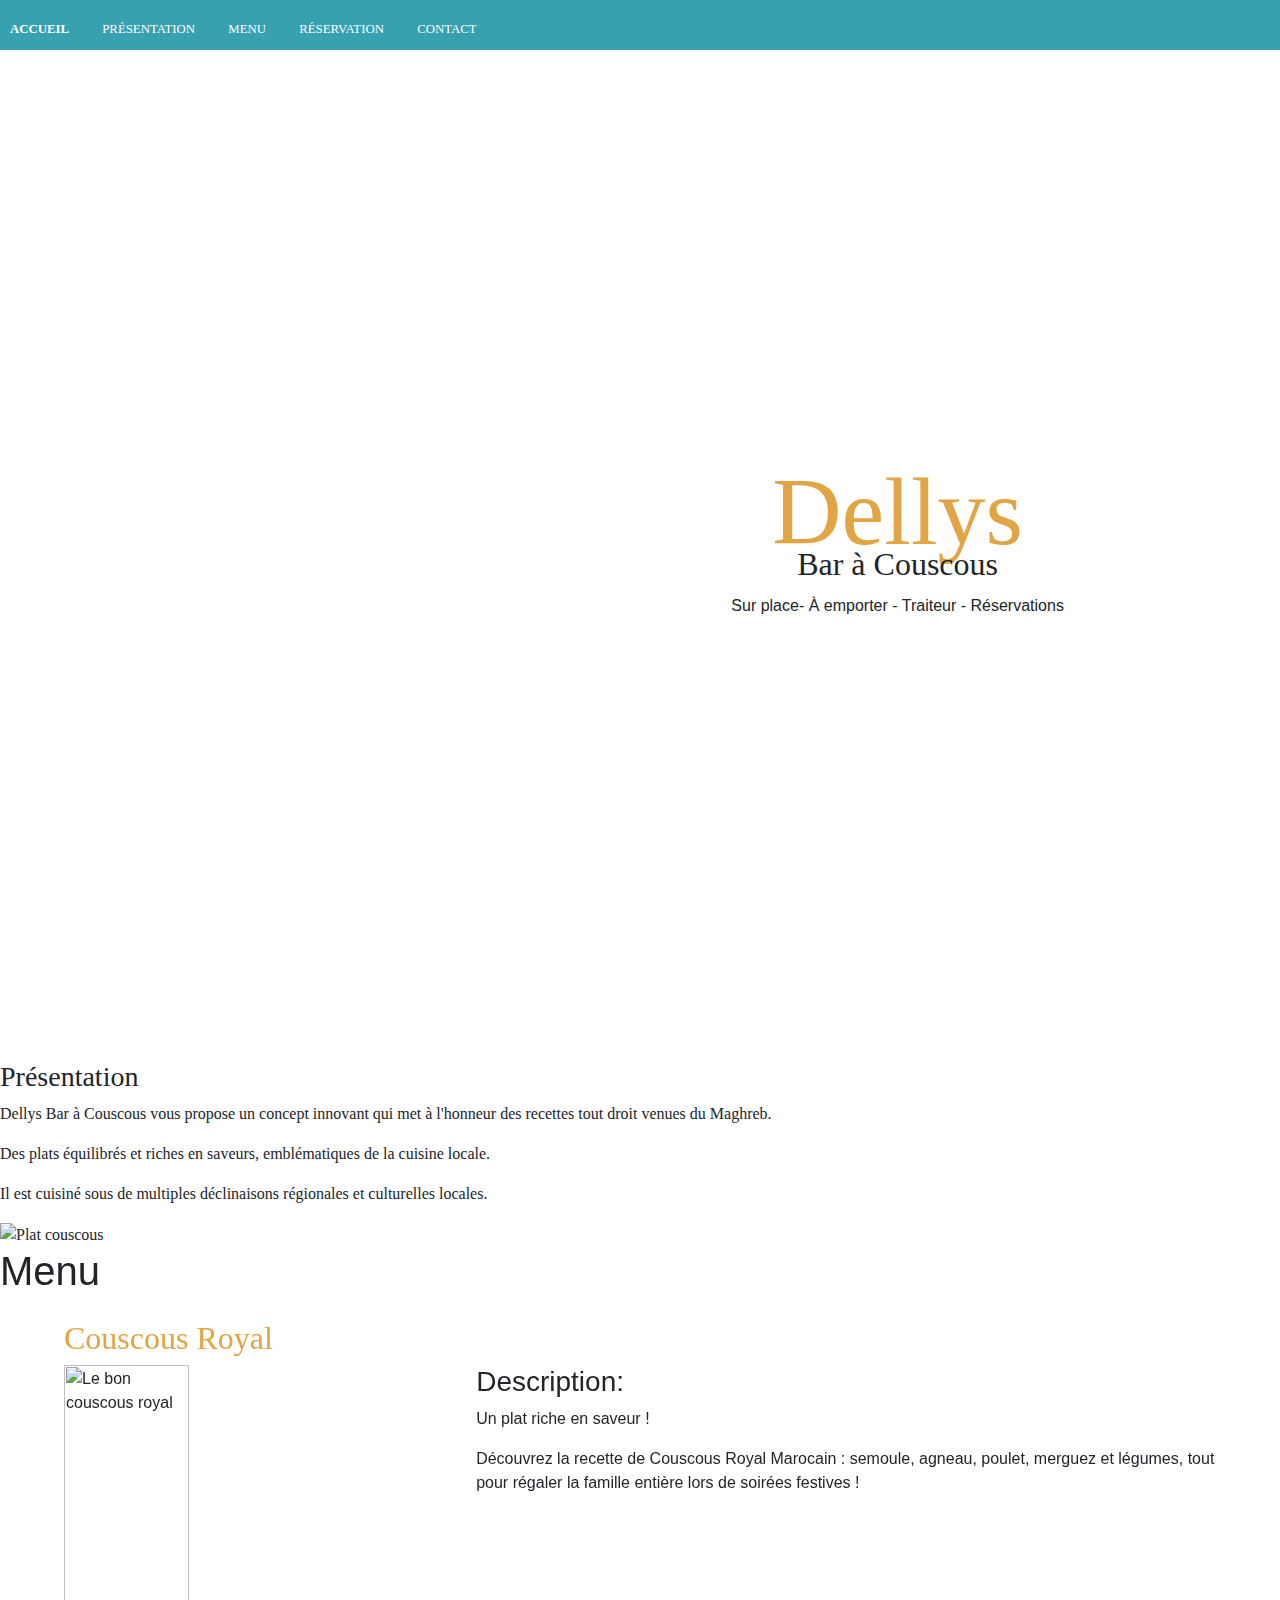
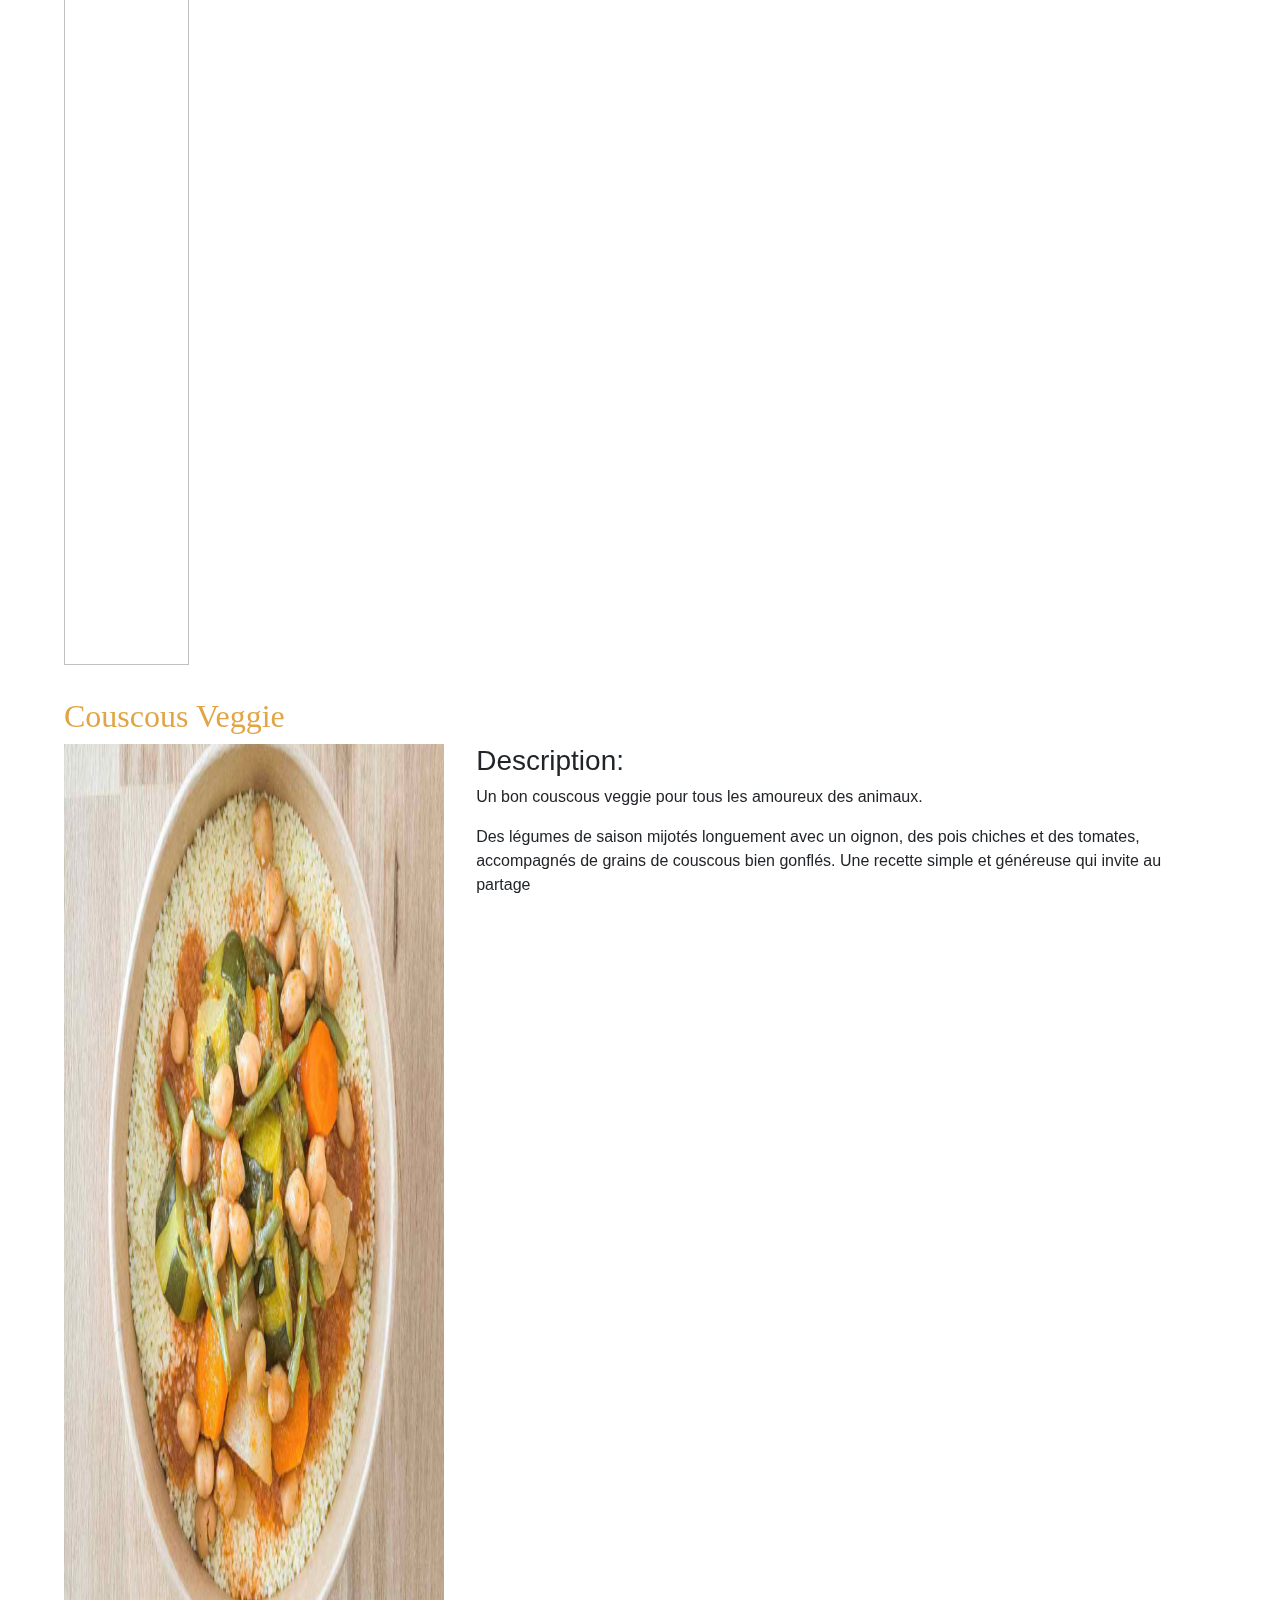
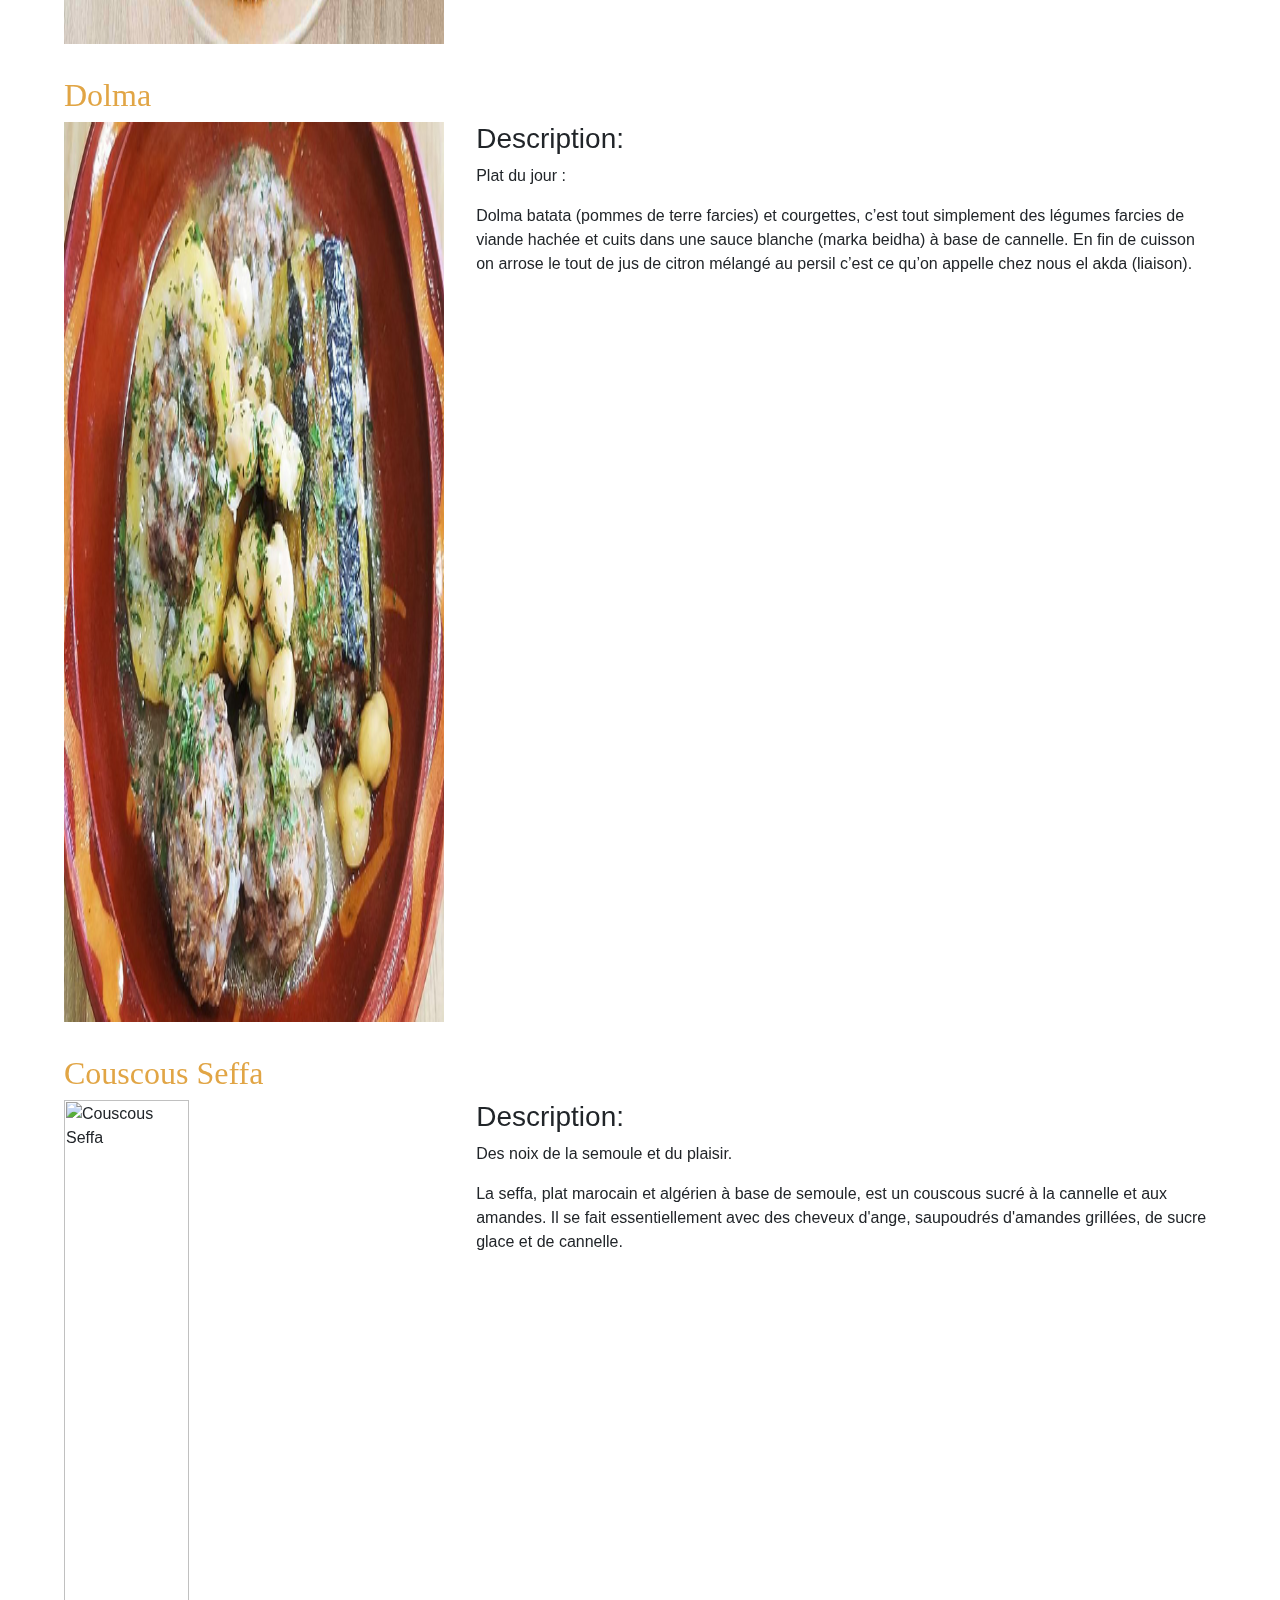
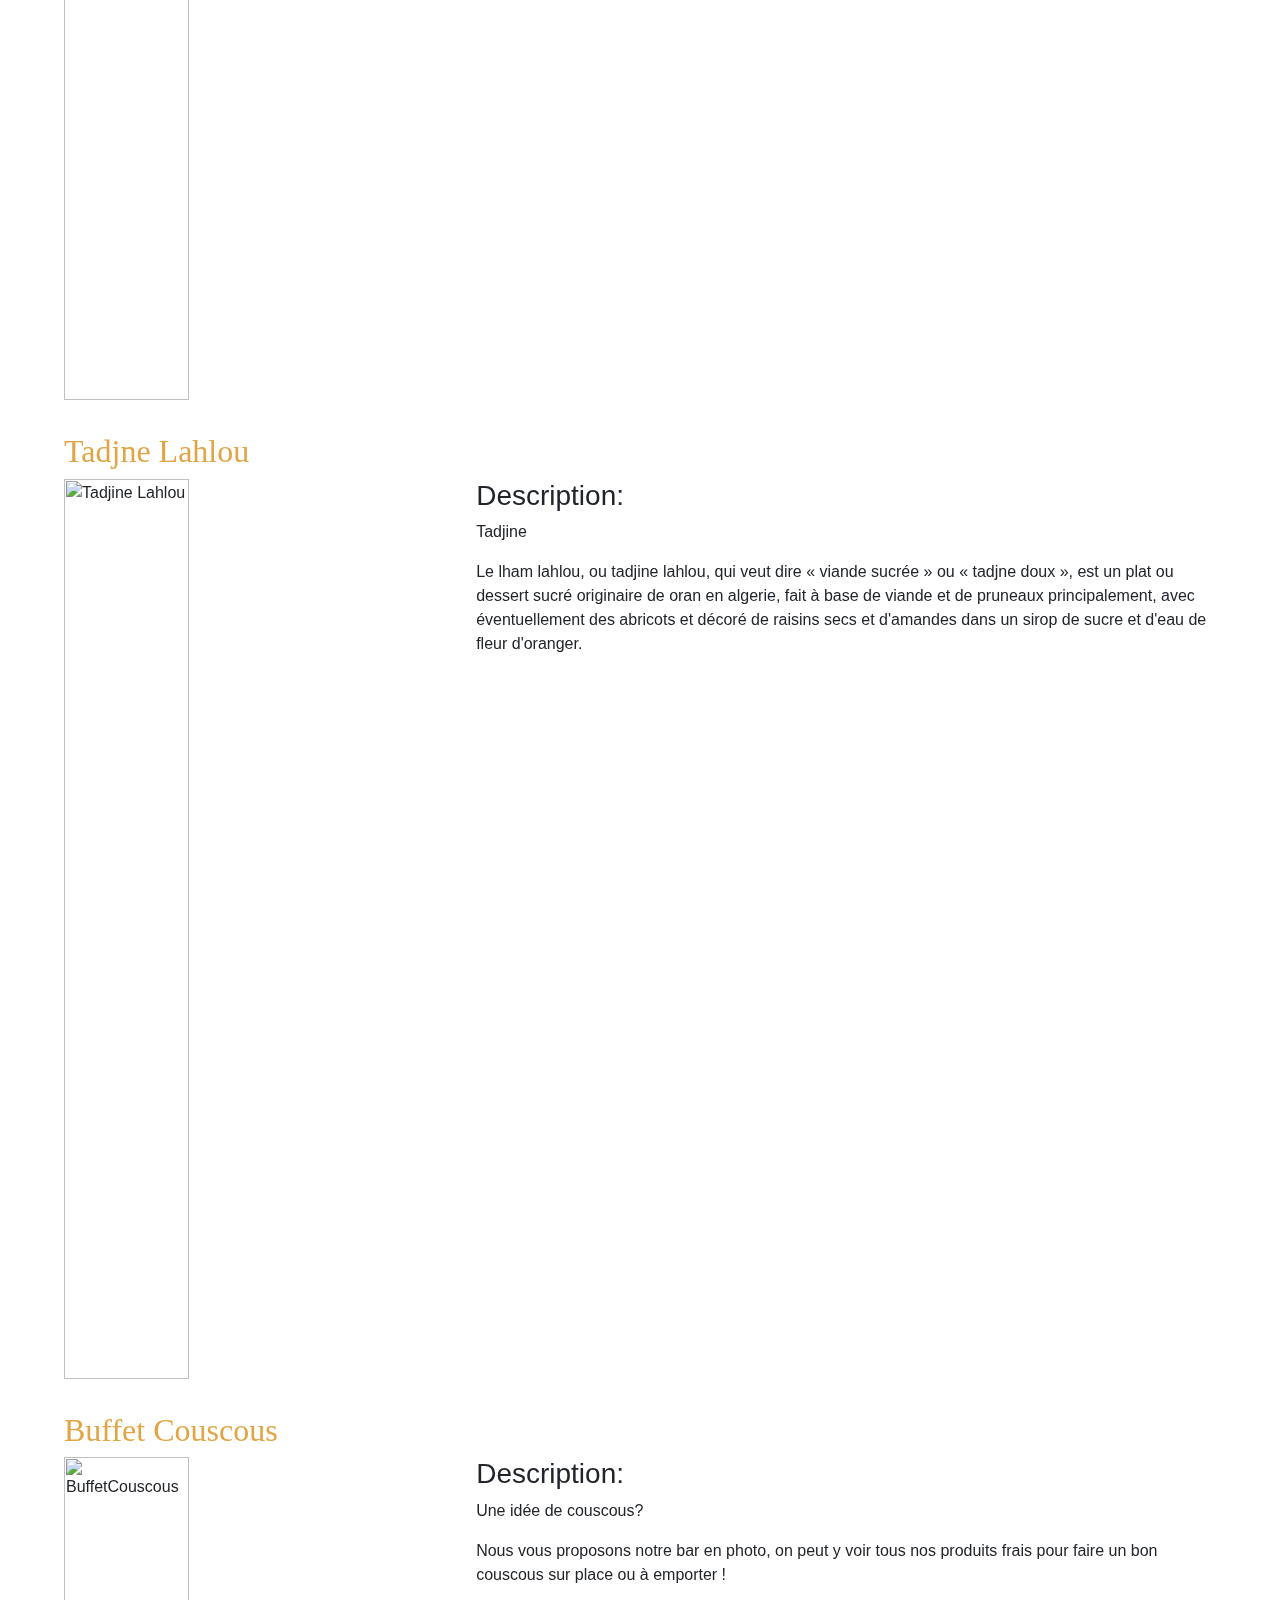
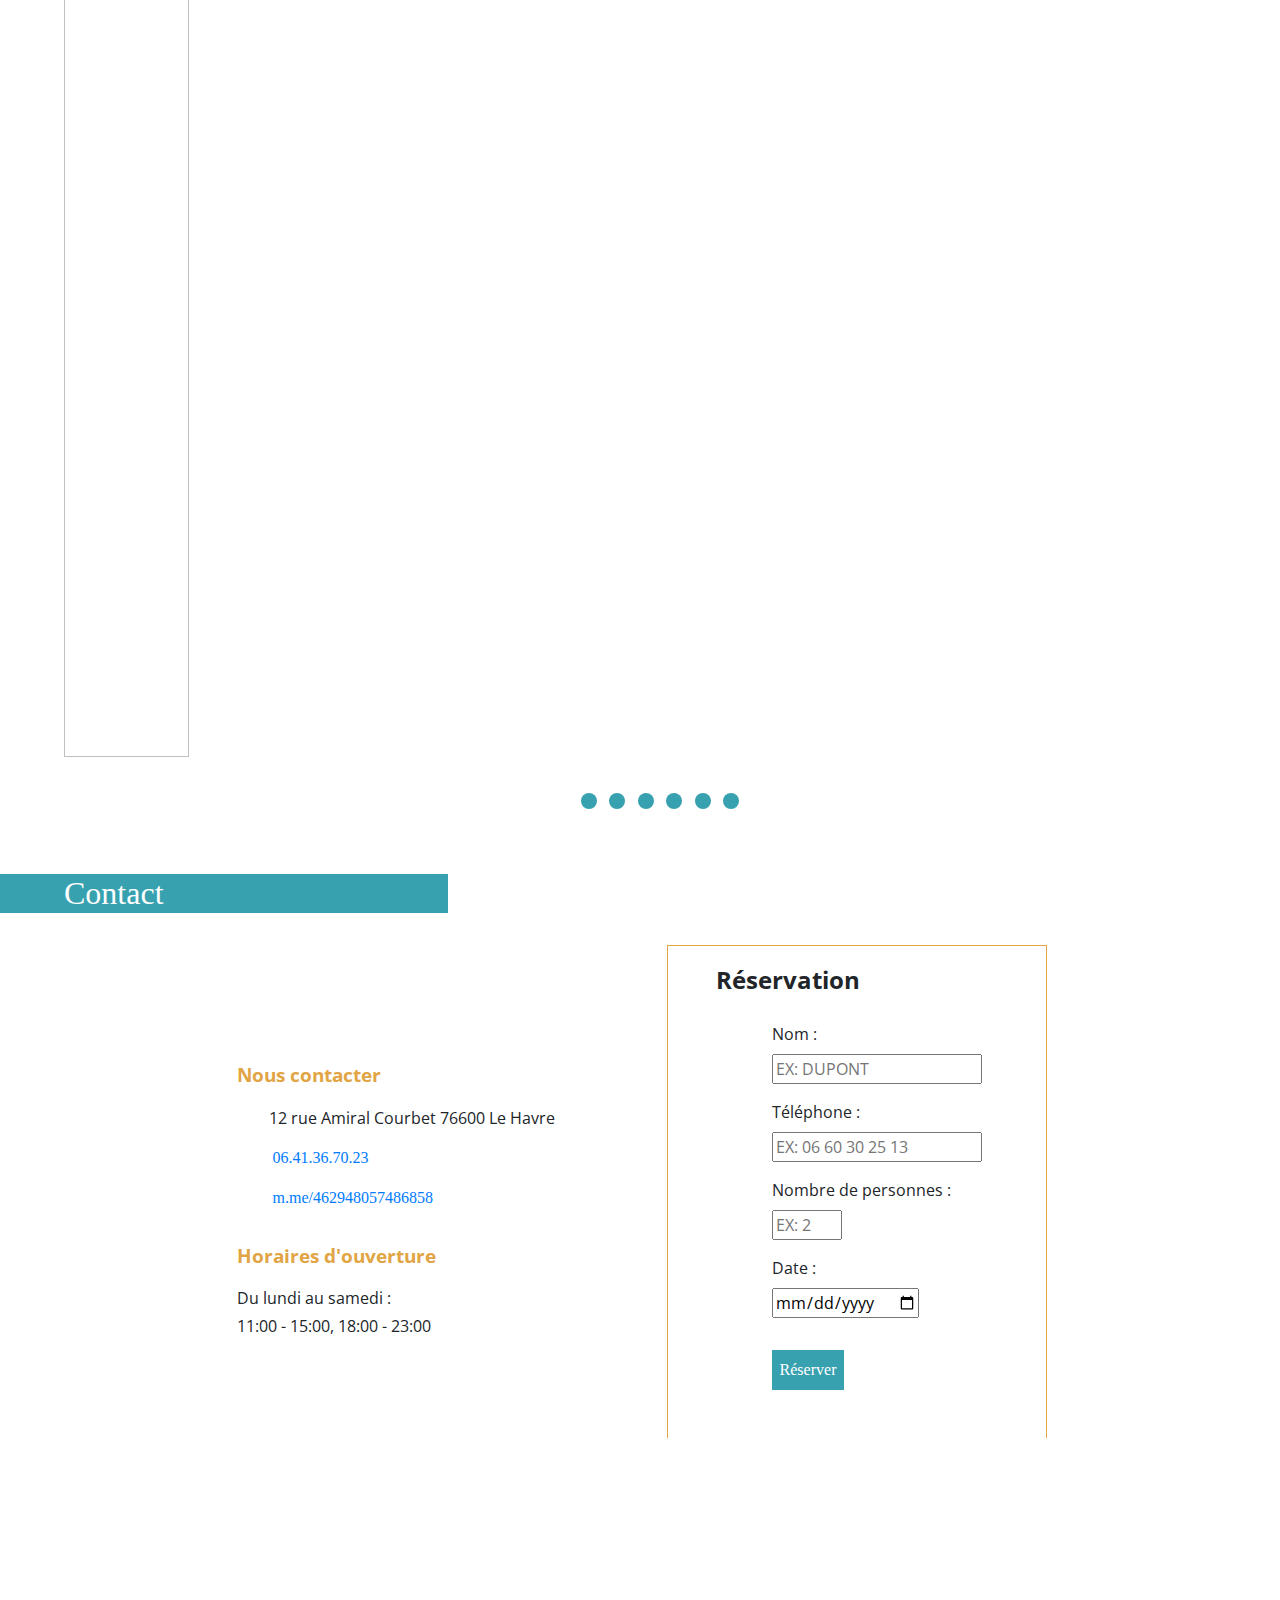
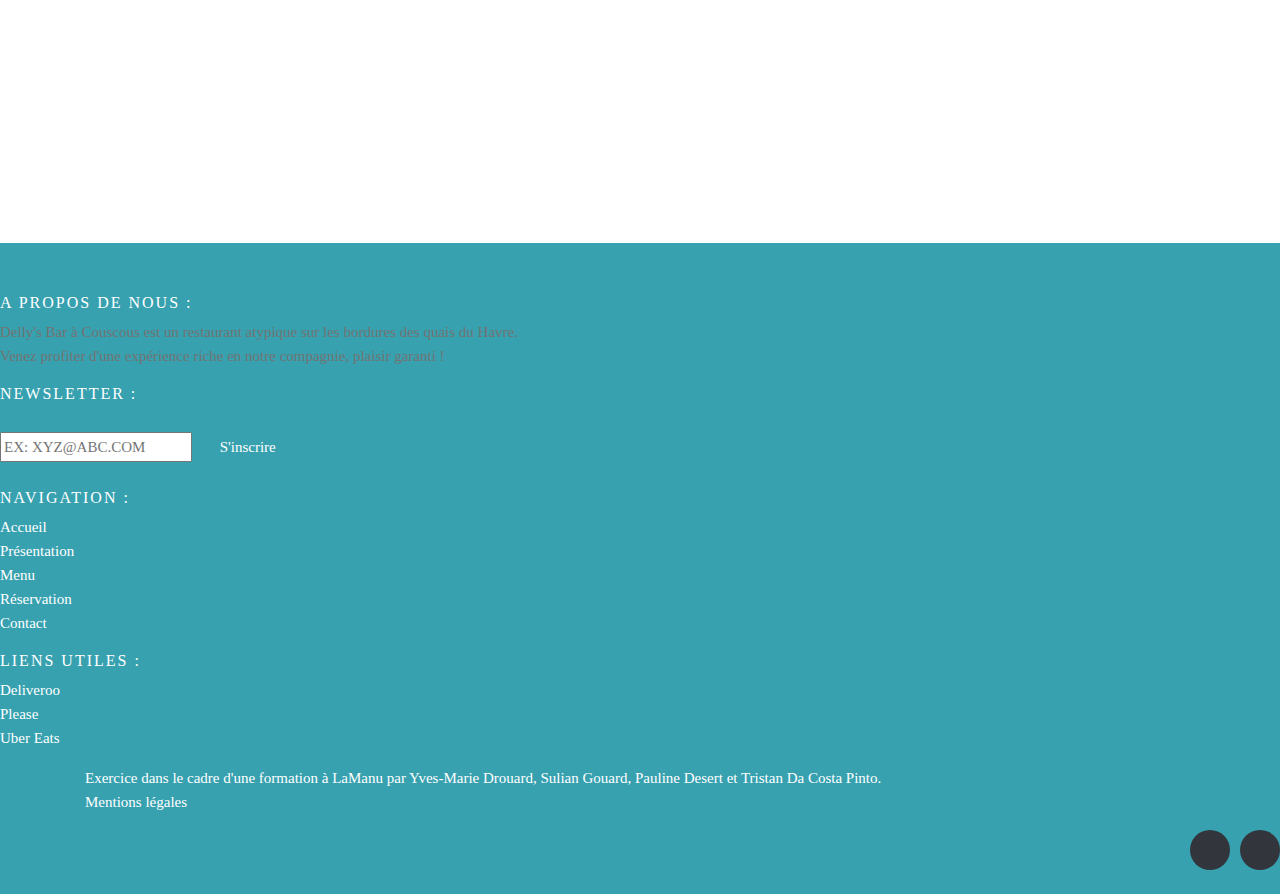
==== commit fc0c8307: "ajout de bootstrap/jquery..." ====
--- a/index.html
+++ b/index.html
@@ -3,12 +3,18 @@
 
 <head>
   <meta charset="utf-8">
+  <link rel="shortcut icon" type="image/png" href="assets/img/logo.png">
   <meta name="viewport" content="width=device-width, initial-scale=1.0">
+  <link rel="stylesheet" href="https://stackpath.bootstrapcdn.com/bootstrap/4.4.1/css/bootstrap.min.css">
+
+  <link rel="stylesheet" href="assets/libs/css/bootstrap.css">
+  <link rel="stylesheet" href="assets/libs/css/fontawesome.css">
+
   <link rel="stylesheet" href="assets/css/styles.css">
   <link href="https://fonts.googleapis.com/css2?family=Open+Sans:wght@300;400&display=swap" rel="stylesheet">
   <link rel="stylesheet" href="assets/css/slider.css">
   <script src="https://kit.fontawesome.com/6904c75444.js" crossorigin="anonymous"></script>
-  <title>Delly's Bar à Couscous</title>
+  <title>Dellys Bar à Couscous</title>
 </head>
 
 <body>
@@ -19,19 +25,18 @@
     </div>
     <div class="nav-btn">
       <label for="nav-check">
-        <span></span>
-        <span></span>
-        <span></span>
+        <b></b>
+        <b></b>
+        <b></b>
       </label>
     </div>
 
 
     <div class="nav-links">
-      <a href="#home">accueil</a>
+      <a href="#container">accueil</a>
       <a href="#presentation">présentation</a>
-      <a href="#bodycarousel">menu</a>
-      <a href="#reservation">réservation</a>
-      <a href="#delivery">livraison</a>
+      <a href="#carou">menu</a>
+      <a href="#contact">réservation</a>
       <a href="#contact">contact</a>
     </div>
   </div>
@@ -45,80 +50,178 @@
       <p>Sur place- À emporter - Traiteur - Réservations</p>
 
     </section>
-    <img src="assets/img/top.jpg" alt="" />
+    <img id="first" src="assets/img/top.jpg" alt="picrestaurant" title="Dellys Bar" />
+    <img class="arabesque" src="assets/img/arabesque.png" alt="arabesque" />
+    <img class="arabesque2" src="assets/img/arabesque.png" alt="arabesque" />
+    <img class="logo" src="assets/img/logo.png" alt="logo" />
 
     <!-------- icones -------->
 
     <div id="icones">
-      <a href=#bodycarousel><i class="fas fa-utensils"></i></a>
-      <a href="https://gramho.com/location/dellys-bar-%C3%A0-couscous/462948057486858%22%3E"><i
+      <a href=#carou><i class="fas fa-utensils"></i></a>
+      <a href="https://gramho.com/location/dellys-bar-%C3%A0-couscous/462948057486858" target="_blank"><i
           class="fab fa-instagram"></i></a>
-      <a href="https://www.facebook.com/pages/category/Restaurant/Dellys-Bar-%C3%A0-Couscous-462948057486858/%22%3E"><i
-          class="fab fa-facebook-f"></i></a>
+      <a href="https://www.facebook.com/pages/category/Restaurant/Dellys-Bar-%C3%A0-Couscous-462948057486858/"
+        target="_blank"><i class="fab fa-facebook-f"></i></a>
     </div>
   </div>
 
+  <!-------- Présentation -------->
+  <section id="presentation">
+    <div id="left">
+      <div class="title">
+        <h3>Présentation</h3>
+      </div>
+      <div class="pres">
+        <p>Dellys Bar à Couscous vous propose un concept innovant qui met à l'honneur des recettes tout droit venues du
+          Maghreb.</p>
+        <p>Des plats équilibrés et riches en saveurs, emblématiques de la cuisine locale.</p>
+        <p>Il est cuisiné sous de multiples déclinaisons régionales et culturelles locales.</p>
+      </div>
+
+    </div>
+    <div class="right">
+      <img src="assets/img/imgbin-vegetarian-cuisine-recipe.png" alt="Plat couscous" title="Plat couscous" />
+    </div>
+  </section>
+
+
 
   <!----- CAROUSEL ------>
-  <div id="bodycarousel">
-    <section class="carousel" aria-label="Gallery">
-      <ol class="carousel__viewport">
-        <li id="carousel__slide1" tabindex="0" class="carousel__slide">
-          <div class="carousel__snapper">
-            <a href="#carousel__slide6" class="carousel__prev">Go to last slide</a>
-            <a href="#carousel__slide2" class="carousel__next">Go to next slide</a>
-          </div>
-        </li>
-        <li id="carousel__slide2" tabindex="0" class="carousel__slide">
-          <div class="carousel__snapper"></div>
-          <a href="#carousel__slide1" class="carousel__prev">Go to previous slide</a>
-          <a href="#carousel__slide3" class="carousel__next">Go to next slide</a>
-        </li>
-        <li id="carousel__slide3" tabindex="0" class="carousel__slide">
-          <div class="carousel__snapper"></div>
-          <a href="#carousel__slide2" class="carousel__prev">Go to previous slide</a>
-          <a href="#carousel__slide4" class="carousel__next">Go to next slide</a>
-        </li>
-        <li id="carousel__slide4" tabindex="0" class="carousel__slide">
-          <div class="carousel__snapper"></div>
-          <a href="#carousel__slide3" class="carousel__prev">Go to previous slide</a>
-          <a href="#carousel__slide5" class="carousel__next">Go to next slide</a>
-        </li>
-        <li id="carousel__slide5" tabindex="0" class="carousel__slide">
-          <div class="carousel__snapper"></div>
-          <a href="#carousel__slide4" class="carousel__prev">Go to previous slide</a>
-          <a href="#carousel__slide6" class="carousel__next">Go to next slide</a>
-        </li>
-        <li id="carousel__slide6" tabindex="0" class="carousel__slide">
-          <div class="carousel__snapper"></div>
-          <a href="#carousel__slide5" class="carousel__prev">Go to previous slide</a>
-          <a href="#carousel__slide1" class="carousel__next">Go to first slide</a>
-        </li>
-      </ol>
-      <aside class="carousel__navigation">
-        <ol class="carousel__navigation-list">
-          <li class="carousel__navigation-item">
-            <a href="#carousel__slide1" class="carousel__navigation-button">Go to slide 1</a>
-          </li>
-          <li class="carousel__navigation-item">
-            <a href="#carousel__slide2" class="carousel__navigation-button">Go to slide 2</a>
-          </li>
-          <li class="carousel__navigation-item">
-            <a href="#carousel__slide3" class="carousel__navigation-button">Go to slide 3</a>
-          </li>
-          <li class="carousel__navigation-item">
-            <a href="#carousel__slide4" class="carousel__navigation-button">Go to slide 4</a>
-          </li>
-          <li class="carousel__navigation-item">
-            <a href="#carousel__slide5" class="carousel__navigation-button">Go to slide 5</a>
-          </li>
-          <li class="carousel__navigation-item">
-            <a href="#carousel__slide6" class="carousel__navigation-button">Go to slide 6</a>
-          </li>
-        </ol>
-      </aside>
-    </section>
-  </div>
+  <main id="carou">
+    <h1>Menu</h1>
+    <div class="carousel">
+      <section class="carousel-viewport">
+        <article id="carousel-slide-1" class="carousel-slide">
+          <h2 class="menutitle">Couscous Royal</h2>
+          <img src="./assets/img/couscousroyal.jpg" title="Le bon couscous royal" />
+          <div>
+            <h3>Description:</h3>
+            <p>Un plat riche en saveur !</p>
+            <p>Découvrez la recette de Couscous Royal Marocain : semoule, agneau, poulet, merguez et légumes, tout pour
+              régaler la famille entière lors de soirées festives !</p>
+          </div>
+
+          <div class="carousel-snapper">
+            <a href="#carousel-slide-6" class="carousel-prev">Go to last slide</a>
+            <a href="#carousel-slide-2" class="carousel-next">Go to next slide</a>
+          </div>
+        </article>
+
+        <article id="carousel-slide-2" class="carousel-slide">
+          <h2 class="menutitle">Couscous Veggie</h2>
+          <img src="./assets/img/couscousveggie.jpg" title="Couscous Veggie" />
+          <div>
+            <h3>Description:</h3>
+            <p>Un bon couscous veggie pour tous les amoureux des animaux.</p>
+            <p>Des légumes de saison mijotés longuement avec un oignon, des pois chiches et des tomates,
+              accompagnés de grains de couscous bien gonflés. Une recette simple et généreuse qui invite au partage</p>
+          </div>
+
+          <div class="carousel-snapper">
+            <a href="#carousel-slide-1" class="carousel-prev">Go to previous slide</a>
+            <a href="#carousel-slide-3" class="carousel-next">Go to next slide</a>
+          </div>
+        </article>
+
+        <article id="carousel-slide-3" class="carousel-slide">
+          <h2 class="menutitle">Dolma</h2>
+          <img src="./assets/img/dolma.jpg" title="Dolma" />
+          <div>
+            <h3>Description:</h3>
+            <p>Plat du jour : </p>
+            <p>Dolma batata (pommes de terre farcies) et courgettes, c’est tout simplement des légumes farcies de viande
+              hachée et cuits dans une sauce blanche (marka beidha) à base de cannelle.
+
+              En fin de cuisson on arrose le tout de jus de citron mélangé au persil c’est ce qu’on appelle chez nous el
+              akda (liaison).</p>
+          </div>
+
+          <div class="carousel-snapper">
+            <a href="#carousel-slide-2" class="carousel-prev">Go to previous slide</a>
+            <a href="#carousel-slide-4" class="carousel-next">Go to next slide</a>
+          </div>
+        </article>
+
+        <article id="carousel-slide-4" class="carousel-slide">
+          <h2 class="menutitle">Couscous Seffa</h2>
+          <img src="./assets/img/CouscousSEFFA.jpg" title="Couscous Seffa" />
+          <div>
+            <h3>Description:</h3>
+            <p>Des noix de la semoule et du plaisir.</p>
+            <p>La seffa, plat marocain et algérien à base de semoule, est un couscous sucré à la cannelle et aux
+              amandes.
+              Il se fait essentiellement avec des cheveux d'ange, saupoudrés d'amandes grillées, de sucre glace et de
+              cannelle.</p>
+          </div>
+
+          <div class="carousel-snapper">
+            <a href="#carousel-slide-3" class="carousel-prev">Go to previous slide</a>
+            <a href="#carousel-slide-5" class="carousel-next">Go to next slide</a>
+          </div>
+        </article>
+
+        <article id="carousel-slide-5" class="carousel-slide">
+          <h2 class="menutitle">Tadjne Lahlou</h2>
+          <img src="./assets/img/tadjinelahlou.jpg" title="Tadjine Lahlou" />
+          <div>
+            <h3>Description:</h3>
+            <p>Tadjine</p>
+            <p>Le lham lahlou, ou tadjine lahlou, qui veut dire « viande sucrée » ou « tadjne doux »,
+              est un plat ou dessert sucré originaire de oran en algerie, fait à base de viande et de pruneaux
+              principalement,
+              avec éventuellement des abricots et décoré de raisins secs et d'amandes dans un sirop de sucre et d'eau de
+              fleur d'oranger. </p>
+          </div>
+
+          <div class="carousel-snapper">
+            <a href="#carousel-slide-4" class="carousel-prev">Go to previous slide</a>
+            <a href="#carousel-slide-6" class="carousel-next">Go to last slide</a>
+          </div>
+        </article>
+
+        <article id="carousel-slide-6" class="carousel-slide">
+          <h2 class="menutitle">Buffet Couscous</h2>
+          <img src="./assets/img/buffetcouscous.jpg" title="BuffetCouscous" />
+          <div>
+            <h3>Description:</h3>
+            <p>Une idée de couscous?</p>
+            <p>Nous vous proposons notre bar en photo, on peut y voir tous nos produits frais pour faire un bon couscous
+              sur place ou à emporter !</p>
+          </div>
+
+          <div class="carousel-snapper">
+            <a href="#carousel-slide-5" class="carousel-prev">Go to previous slide</a>
+            <a href="#carousel-slide-1" class="carousel-next">Go to first slide</a>
+          </div>
+        </article>
+
+        <aside class="carousel-navigation">
+          <ol class="carousel-navigation-list">
+            <li class="carousel-navigation-item">
+              <a href="#carousel-slide-1" class="carousel-navigation-button">Go to slide 1</a>
+            </li>
+            <li class="carousel-navigation-item">
+              <a href="#carousel-slide-2" class="carousel-navigation-button">Go to slide 2</a>
+            </li>
+            <li class="carousel-navigation-item">
+              <a href="#carousel-slide-3" class="carousel-navigation-button">Go to slide 3</a>
+            </li>
+            <li class="carousel-navigation-item">
+              <a href="#carousel-slide-4" class="carousel-navigation-button">Go to slide 4</a>
+            </li>
+            <li class="carousel-navigation-item">
+              <a href="#carousel-slide-5" class="carousel-navigation-button">Go to slide 5</a>
+            </li>
+            <li class="carousel-navigation-item">
+              <a href="#carousel-slide-6" class="carousel-navigation-button">Go to slide 6</a>
+            </li>
+          </ol>
+        </aside>
+      </section>
+    </div>
+  </main>
+
 
   <!-- CONTACT  -->
 
@@ -129,31 +232,22 @@
     <div class="top">
       <div class="co">
         <div class="adress">
+          <p class="open">Nous contacter</p>
           <p><i class="fas fa-map-marker-alt"></i>12 rue Amiral Courbet 76600 Le Havre</p>
         </div>
         <div class="tel">
-          <p><i class="fas fa-mobile-alt"></i> 06.41.36.70.23</p>
+          <a href="tel:0641367023"><i class="fas fa-mobile-alt"></i> 06.41.36.70.23</a>
         </div>
         <div class="messenger">
-          <p><i class="fab fa-facebook-messenger checked"></i> m.me/462948057486858</p>
+          <a href="https://www.messenger.com/login.php?next=https%3A%2F%2Fwww.messenger.com%2Ft%2F462948057486858%2F%3Fmessaging_source%3Dsource%253Apages%253Amessage_shortlink"
+            target="_blank"><i class="fab fa-facebook-messenger checked"></i> m.me/462948057486858</a>
         </div>
-      </div>
-<<<<<<< HEAD
-    </div>
-      <hr>
-    <!-- </div> -->
-    <div class="container">
-      <!-- <div class="row"> -->
-          <p class="copyright-text">Exercice dans le cadre d'une formation à LaManu par Yves-Marie Drouard, Sulian Gouard, Pauline Desert et Tristan Da Costa Pinto</a>.
-          </p>
-          <a href="Insérer mentions légales ici">Mentions légales</a>
+        <div class="hours">
+          <p class="open">Horaires d'ouverture</p>
+          <p id="day">Du lundi au samedi :</p>
+          <p id="time">11:00 - 15:00, 18:00 - 23:00</p>
         </div>
-          <ul class="social-icons">
-            <li><a class="facebook" href="https://www.facebook.com/pages/category/Restaurant/Dellys-Bar-%C3%A0-Couscous-462948057486858/"><i class="fa fa-facebook"></i></a></li>
-            <li><a class="instagram" href="https://gramho.com/location/dellys-bar-%C3%A0-couscous/462948057486858"><i class="fa fa-instagram"></i></a></li>   
-          </ul>
-        </div>
-=======
+      </div>
       <div class="reservation">
         <form>
           <fieldset id="reservationForm">
@@ -161,15 +255,16 @@
           </fieldset>
           <ol>
             <li><label for="name">Nom :</label>
-              <input type="text" id="name" name="name" placeholder="DUPONT" required=""></li>
+              <input type="text" id="name" name="name" placeholder="EX: DUPONT" required=""></li>
             <li><label for="tel">Téléphone :</label>
-              <input type="text" id="tel" name="tel" placeholder="06 60 30 25 13" required=""></li>
+              <input type="text" id="tel" name="tel" placeholder="EX: 06 60 30 25 13" required=""></li>
+            <li><label for="number">Nombre de personnes :</label>
+              <input type="number" id="number" name="number" placeholder="EX: 2" min="0" max="100" required=""></li>
             <li><label for="date">Date :</label>
-              <input type="date" id="date" min="2020-04-07" name="date" placeholder="Nom" required=""></li>
+              <input type="date" id="date" min="2020-04-07" name="date" required=""></li>
             <button type="submit">Réserver</button>
           </ol>
         </form>
->>>>>>> 5e7425a27eb056f1023506774718235ca5cb16f0
       </div>
     </div>
     <div class="map">
@@ -179,20 +274,64 @@
     </div>
   </section>
 
-</html>
-
-<!-- newsletter -->
-<h3 id="delivery">NEWSLETTER</h3>
-<img id="deliveryPic" src="assets/img/dellys-bar-a-couscous-20180808_115902.jpg" alt="devanture du restaurant" />
-<section>
-  <div class="deliveryForm">
-    <p id="order">Inscription</p>
-    <p><label for="name">Nom,Prénom</label></p>
-    <input type="text" id="name" name="name" placeholder="EX:DUPONT" required />
-    <p><label for="mail">Adresse email</label></p>
-    <input type="email" id="mail" name="mail" placeholder="exemple@domaine.com" required />
-    <p><label for="phone">Téléphone</label></p>
-    <input type="text" id="phone" name="phone" placeholder="EX:0601010101" required maxlength="10" minlength="10" />
-  </div>
-</section>
+  </section>
+  <!-- Site footer -->
+
+  <footer class="site-footer">
+    <div id="grid">
+      <div id="footercol1">
+        <h6>A propos de nous :</h6>
+        <p class="descriptiontext">Delly's Bar à Couscous est un restaurant atypique sur les bordures des quais du
+          Havre. <br> Venez profiter d'une expérience riche en notre compagnie, plaisir garanti !</p>
+        <h6 id="newsletter">NEWSLETTER :</h6>
+        <input type="email" id="mail" name="mail" placeholder="EX: XYZ@ABC.COM" />
+        <button type="submit">S'inscrire</button>
+      </div>
+      <div id="footercol2">
+        <h6>Navigation :</h6>
+        <ul class="footer-links">
+          <li><a href="#container">Accueil</a></li>
+          <li><a href="#presentation">Présentation</a></li>
+          <li><a href="#carou">Menu</a></li>
+          <li><a href="#contact">Réservation</a></li>
+          <li><a href="#contact">Contact</a></li>
+        </ul>
+      </div>
+      <div id="footercol3">
+        <h6>Liens utiles : </h6>
+        <ul class="footer-links">
+          <li><a
+              href="https://deliveroo.fr/fr/menu/le-havre/le-havre-arcole-brindeau-valle-bereult/dellys-bar-a-couscous"
+              target="_blank">Deliveroo</a></li>
+          <li><a href="https://www.pleaseapp.com/#/offers/6903-dellys-bar-a-couscous" target="blank">Please</a></li>
+          <li><a href="https://www.ubereats.com/fr/rouen/food-delivery/dellys-bar-a-couscous/kyNbP-aoTV6nq87yhORfeQ"
+              target="_blank">Uber Eats</a></li>
+        </ul>
+      </div>
+    </div>
+    <div class="container">
+      <p class="copyright-text">Exercice dans le cadre d'une formation à LaManu par Yves-Marie Drouard, Sulian Gouard,
+        Pauline Desert et Tristan Da Costa Pinto</a>.
+        <p class="legals"><a href="legal.html" target="blank">Mentions légales</a></p>
+      </p>
+    </div>
+    <ul class="social-icons">
+      <li><a class="facebook"
+          href="https://www.facebook.com/pages/category/Restaurant/Dellys-Bar-%C3%A0-Couscous-462948057486858/"
+          target="_blank"><i class="fa fa-facebook"></i></a></li>
+      <li><a class="instagram" href="https://gramho.com/location/dellys-bar-%C3%A0-couscous/462948057486858"
+          target="_blank"><i class="fa fa-instagram"></i></a></li>
+    </ul>
+    </div>
+    </div>
+    </div>
+
+  </footer>
+  <script src="assets/libs/js/jquery-3.4.1.min.js"></script>
+  <script src="assets/libs/js/bootstrap.bundle.min.js"></script>
+
+  <script src="assets/js/script.js"></script>
+  <script type="text/javascript" src="./assets/js/carousel.js"></script>
 </body>
+
+</html>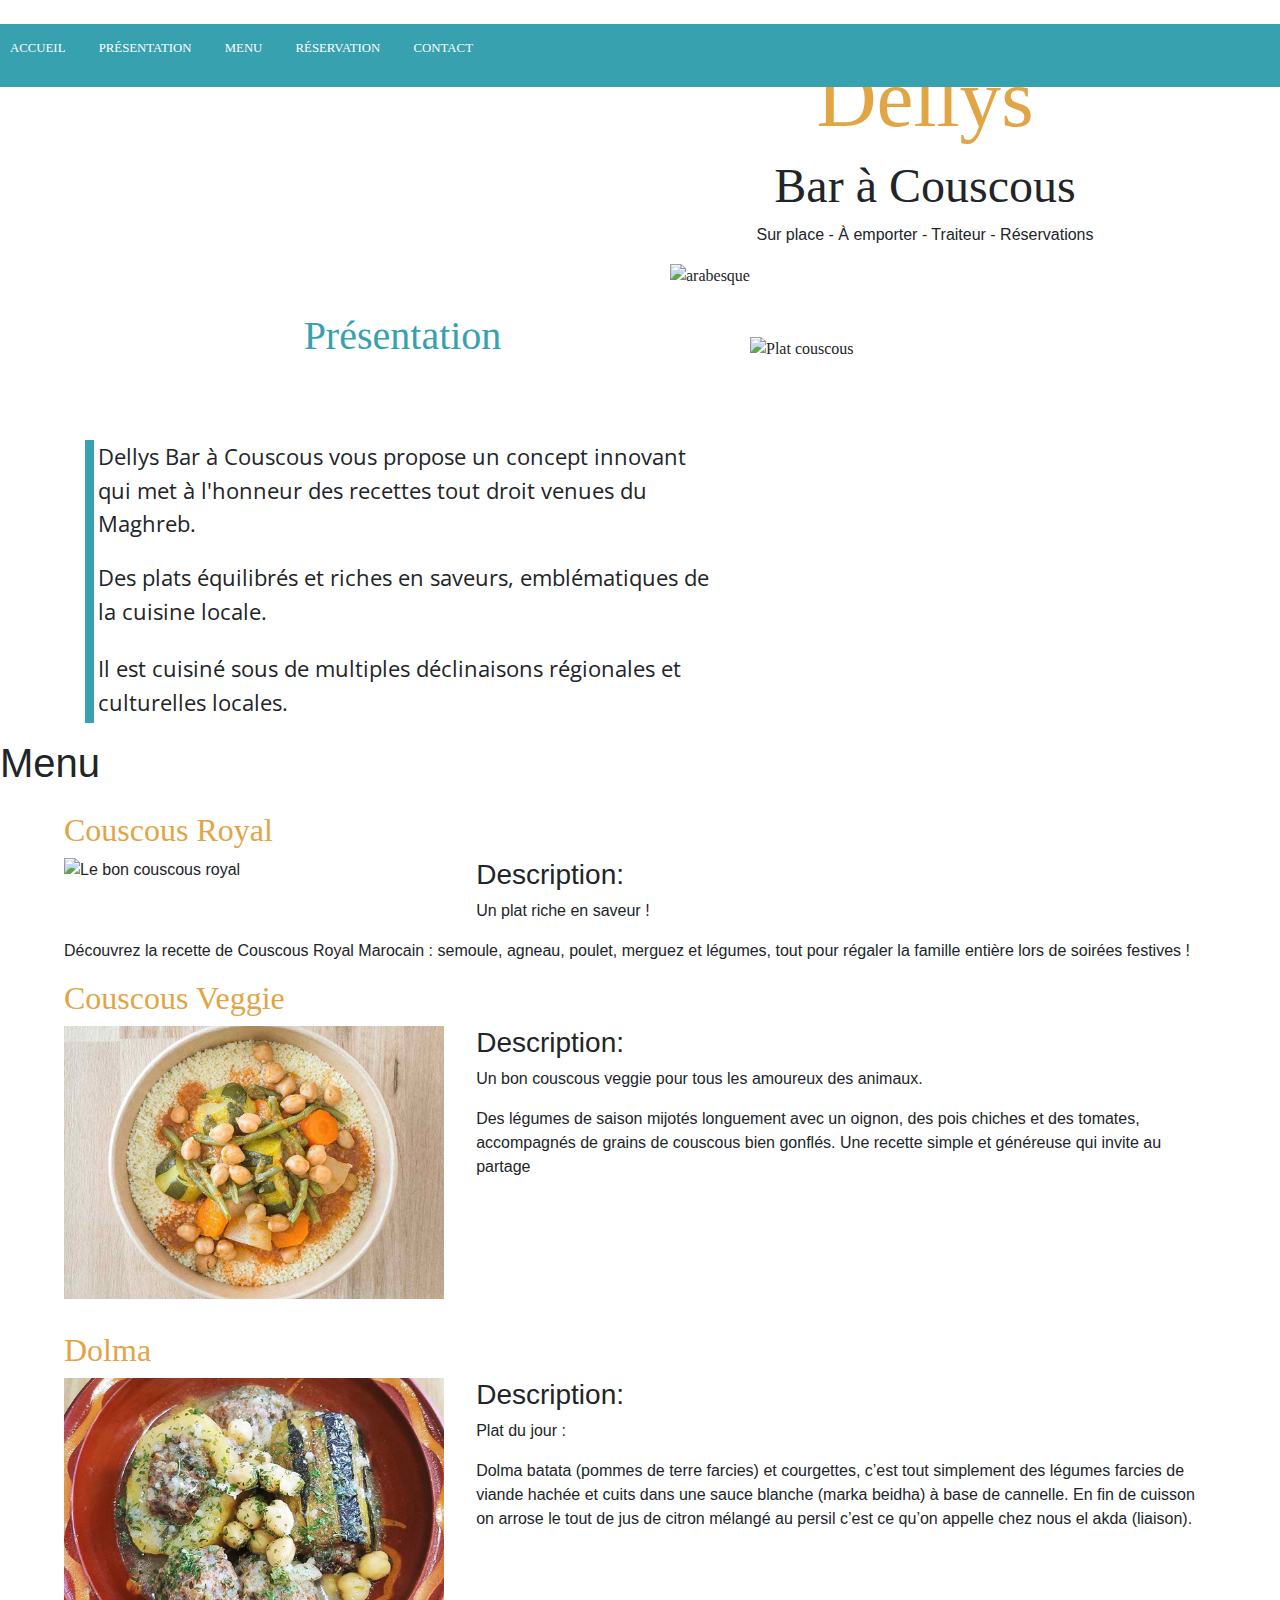
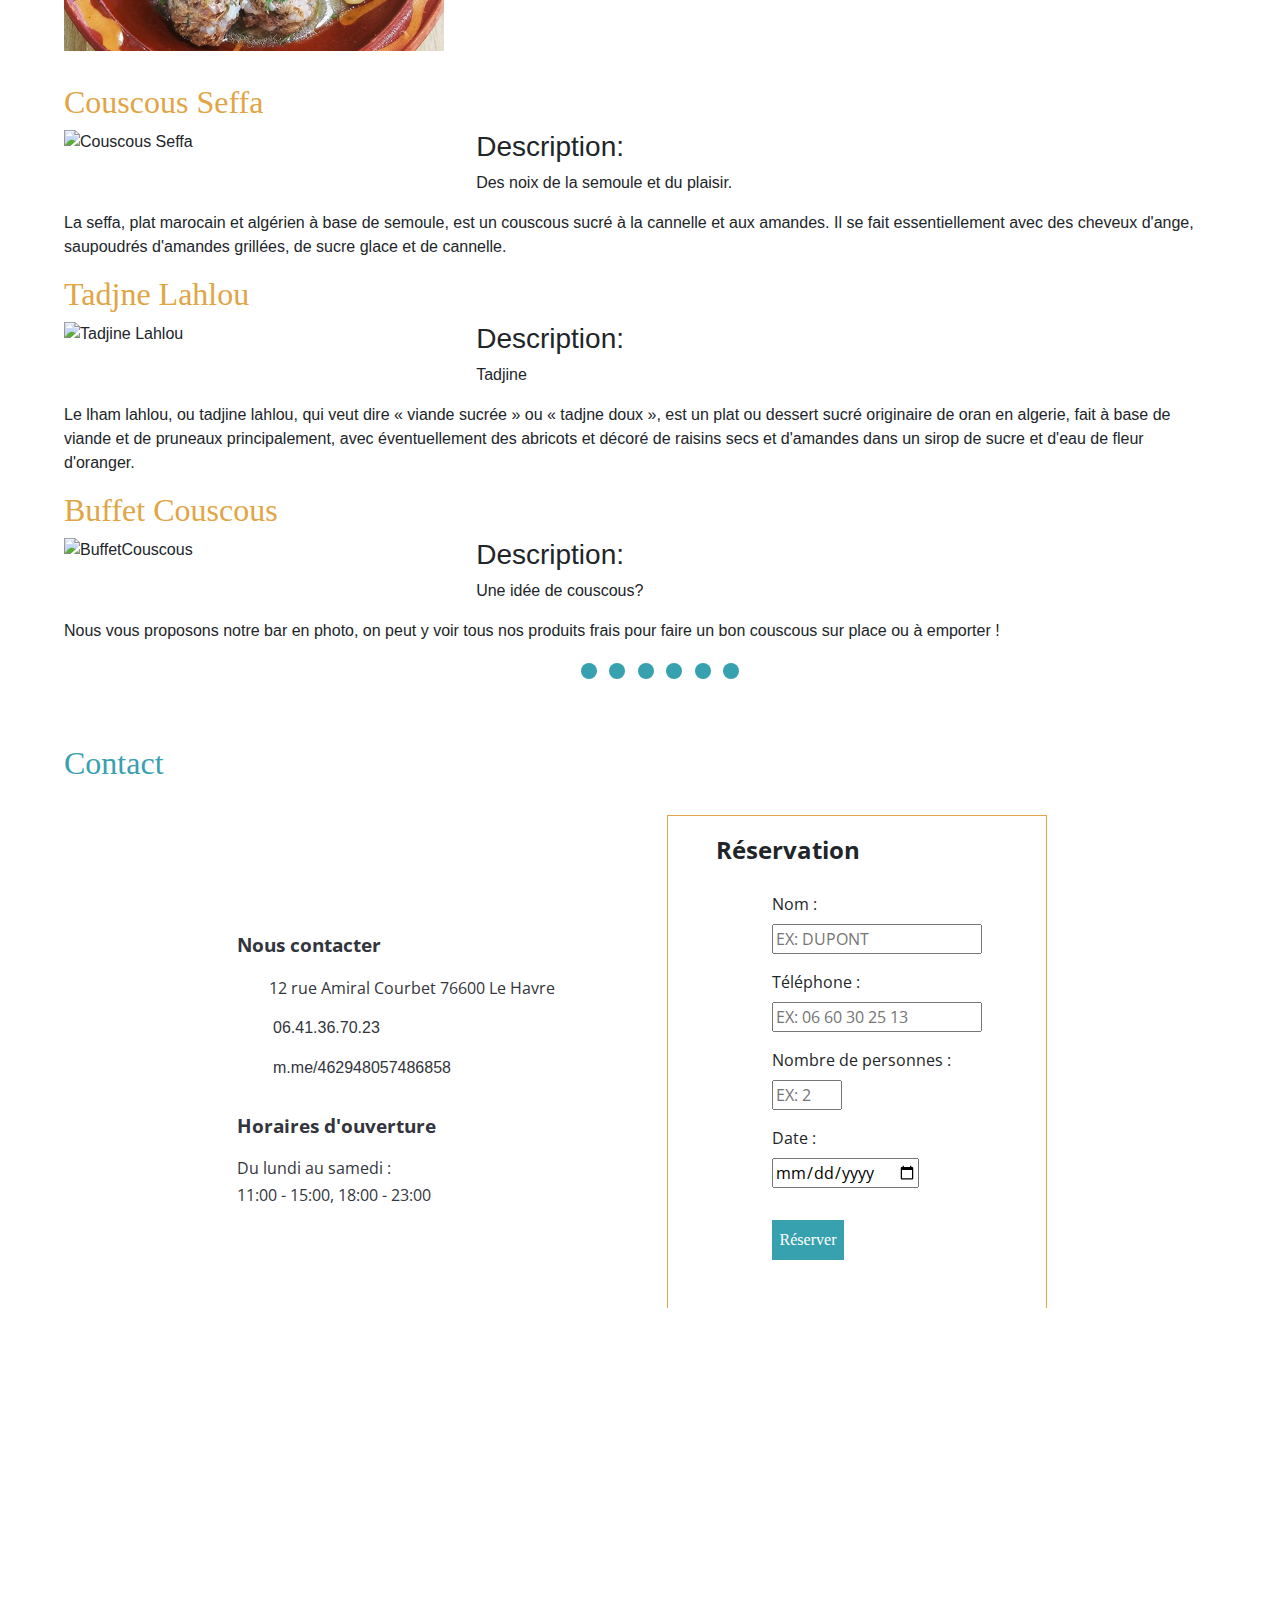
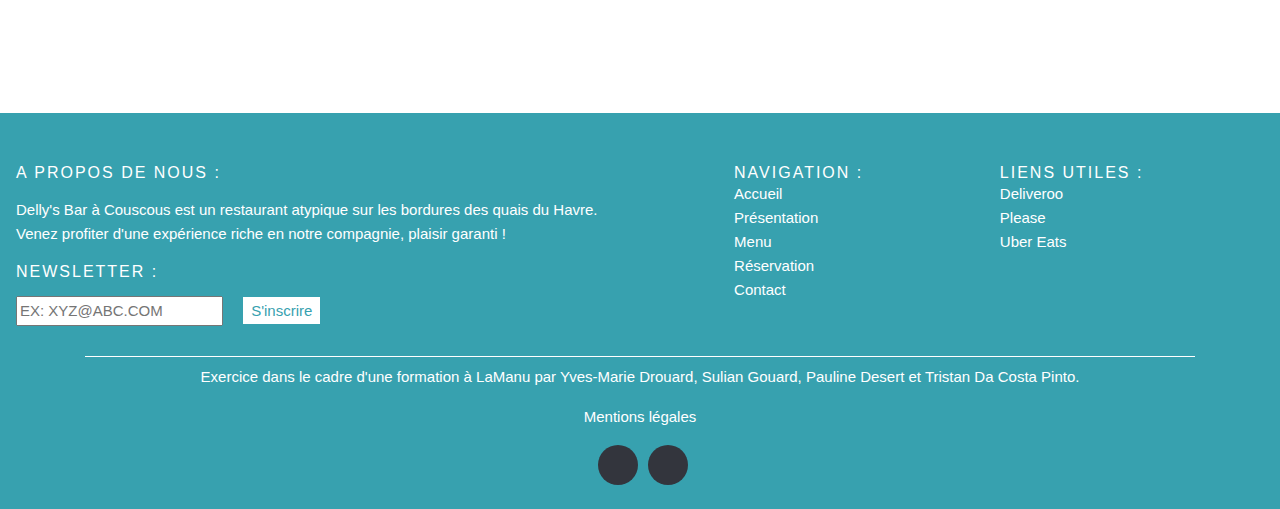
==== commit a561de00: "Merge branch 'master' of https://github.com/LM-DWWM-AM-P4/projet2-rwd" ====
--- a/index.html
+++ b/index.html
@@ -42,48 +42,82 @@
   </div>
 
   <!-------- texte -------->
-
-  <div id="container">
-    <section id="home">
-      <h1>Dellys</h1>
-      <h2>Bar à Couscous</h2>
-      <p>Sur place- À emporter - Traiteur - Réservations</p>
-
-    </section>
-    <img id="first" src="assets/img/top.jpg" alt="picrestaurant" title="Dellys Bar" />
-    <img class="arabesque" src="assets/img/arabesque.png" alt="arabesque" />
-    <img class="arabesque2" src="assets/img/arabesque.png" alt="arabesque" />
-    <img class="logo" src="assets/img/logo.png" alt="logo" />
-
-    <!-------- icones -------->
-
-    <div id="icones">
-      <a href=#carou><i class="fas fa-utensils"></i></a>
-      <a href="https://gramho.com/location/dellys-bar-%C3%A0-couscous/462948057486858" target="_blank"><i
-          class="fab fa-instagram"></i></a>
-      <a href="https://www.facebook.com/pages/category/Restaurant/Dellys-Bar-%C3%A0-Couscous-462948057486858/"
-        target="_blank"><i class="fab fa-facebook-f"></i></a>
-    </div>
-  </div>
-
-  <!-------- Présentation -------->
-  <section id="presentation">
-    <div id="left">
-      <div class="title">
-        <h3>Présentation</h3>
-      </div>
-      <div class="pres">
-        <p>Dellys Bar à Couscous vous propose un concept innovant qui met à l'honneur des recettes tout droit venues du
-          Maghreb.</p>
-        <p>Des plats équilibrés et riches en saveurs, emblématiques de la cuisine locale.</p>
-        <p>Il est cuisiné sous de multiples déclinaisons régionales et culturelles locales.</p>
-      </div>
-
-    </div>
-    <div class="right">
-      <img src="assets/img/imgbin-vegetarian-cuisine-recipe.png" alt="Plat couscous" title="Plat couscous" />
-    </div>
-  </section>
+  <div class="container mt-4">
+
+    <div class="row">
+        <div class="img-acceuil col-6">
+            <div class="row text-center">
+                <div class="col-12">
+                    <img class="logo" src="assets/img/logo.png" alt="logo" >
+                    <img src="assets/img/top.jpg" class="first w-100" alt="Responsive image" title="Dellys Bar">
+                </div>
+                <div class="col-12">
+                    <div id="icones">
+                        <a href=#carou><i class="fas fa-utensils"></i></a>
+                        <a href="https://gramho.com/location/dellys-bar-%C3%A0-couscous/462948057486858" target="_blank"><i
+                            class="fab fa-instagram"></i></a>
+                        <a href="https://www.facebook.com/pages/category/Restaurant/Dellys-Bar-%C3%A0-Couscous-462948057486858/"
+                          target="_blank"><i class="fab fa-facebook-f"></i></a>
+                      </div>
+                </div>
+            </div>
+           
+           
+        </div>
+
+        <div class="col-6">
+            <div class="ara col-12">
+                <img src="assets/img/arabesque.png" class="arabesque w-100" alt="arabesque">
+            </div>
+           
+            
+            <div class="text col-12 text-center">
+                <section id="home">
+                <h1 id="dellysh1">Dellys</h1>
+                <h2 id="barh2">Bar à Couscous</h2>
+                <p id="drive">Sur place - À emporter - Traiteur - Réservations</p>
+               
+          
+              </section>
+            </div>
+            <div class="ara2 col-12">
+                <img src="assets/img/arabesque.png" class="arabesque2 w-100" alt="arabesque">
+            </div>
+           
+           
+        </div>
+        
+    </div>
+</div>
+
+
+   <!-------- Présentation-------->
+
+   <div class="container mt-4">
+    <div id="pres">
+    <div class="row">
+        <div class="pres col-7 d-flex align-items-end">
+            <div class="row ">
+                <div class="title-pres col-12 text-center">
+                    
+                    <h3 class="presh3">Présentation</h3>
+                </div>
+                <div class="text-pres col-12">
+                    <div class="bor-bleu">
+                    <p class="p-pres pl-1">Dellys Bar à Couscous vous propose un concept innovant qui met à l'honneur des recettes tout droit venues du
+                        Maghreb.</p>
+                        <p class="p-pres p-1">Des plats équilibrés et riches en saveurs, emblématiques de la cuisine locale.</p>
+                        <p class="p-pres p-1">Il est cuisiné sous de multiples déclinaisons régionales et culturelles locales.</p>
+                    </div>
+                </div>
+            </div>
+        </div>
+        <div class="img-pres col-5 mt-4">
+            <img src="assets/img/imgbin-vegetarian-cuisine-recipe.png" class="img-pres w-100" alt="Plat couscous" title="Plat couscous">
+        </div>
+    </div>
+</div>
+</div>
 
 
 
--- a/assets/css/styles.css
+++ b/assets/css/styles.css
@@ -7,17 +7,7 @@
   src: url('../font/LucidaHandwriting.TTF')
 }
 
-#container {
-  width: 100vw;
-  height: 100vh;
-  display: grid;
-  grid-template-columns: repeat(5, 1fr);
-  grid-template-rows: repeat(3, 1fr);
-  gap: 0.5rem 0.5rem;
-  line-height: 1.8rem;
-
-  margin-bottom: 10rem;
-}
+
 
 body {
   margin: 0px;
@@ -27,10 +17,11 @@
 /*////////////////// MISE EN PLACE NAVBAR //////////////////*/
 
 .nav {
-  height: 50px;
+  height: 7vh;
   width: 100%;
   position: fixed;
   background-color: #37A1AF;
+  z-index: 2;
 }
 
 .nav>.nav-header {
@@ -50,7 +41,7 @@
 
 .nav>.nav-links>a {
   display: inline-block;
-  padding: 20px 20px 13px 10px;
+  padding: 15px 20px 13px 10px;
   text-decoration: none;
   color: #fff;
 }
@@ -87,7 +78,7 @@
   .nav>.nav-btn>label>span {
     display: block;
     width: 25px;
-    height: 10px;
+    height: 5px;
     border-top: 2px solid #fff;
   }
 
@@ -114,136 +105,200 @@
   }
 
   .nav>#nav-check:checked~.nav-links {
-    height: calc(100vh - 50px);
+    height: calc(62vh - 50px);
     overflow-y: auto;
   }
 }
 
 /*////////////////// SECTION-ACCUEIL //////////////////*/
 
-section#home {
-  grid-column: 3 / 6;
-  grid-row: 2;
-  text-align: left;
-
-}
-
-section#home h1 {
+.logo {
+  width: 9vw;
+  position: absolute;
+  margin-top: 0.8em;
+  margin-left: 0.8rem;
+  transform: rotate(-25deg);
+}
+
+#dellysh1{
+  font-size: 5.2em;
   font-family: "Lucida_Handwriting";
-  font-size: 6rem;
   color: #E1A545;
-  text-align: center;
-
-}
-
-section#home h2 {
+}
+
+#barh2{
+  font-size: 3em;
   font-family: "Lucida_Handwriting";
-  font-size: 2rem;
-  margin-top: -2rem;
-  text-align: center;
-
-}
-
-section#home p {
+}
+
+#drive{
+  font-size: 1em;
   font-family: 'Lucida Sans', 'Lucida Sans Regular', 'Lucida Grande', 'Lucida Sans Unicode', Geneva, Verdana, sans-serif;
-  font-size: 1rem;
-  text-align: center;
-}
-
-img {
-  max-width: 89%;
-  height: 100vh;
-  grid-column: 1 / span 2;
-  grid-row: 1 / span 2;
-}
-
-#icones {
-  grid-column: 5 / 6;
-  grid-row: 2;
-  text-align: right;
-  margin-top: -2.5rem;
-  padding-right: 3rem;
-  transform: rotate(90deg);
-}
-
-#icones i {
-  margin: 1rem;
+}
+
+
+#icones i{
   color: #E1A545;
+  padding-left: 1em;
+  font-size: 2em;
+}
+
+
+@media screen and (min-width:700px) and (max-width:994px){
+  #dellysh1{font-size:3.5rem ;}
+  #barh2{font-size:1.9rem;}
+  #drive{font-size:0.8em;}
+  #icones i{font-size: 1.5em;}
   
-}
-
-
-/*////////// CONTACT //////////*/
+  }
+
+@media screen and (max-width:700px){
+  #dellysh1{font-size:2.8em ;}
+  #barh2{font-size:1.5em;}
+  #drive{font-size:0.7em;}
+  #icones i{font-size: 1.4em;}
+}
+
+
+@media screen and (max-width:500px){
+  #dellysh1{font-size:2.5em ;}
+  #barh2{font-size:1.2em;}
+  #drive{font-size:0.6em;}
+  #icones i{font-size: 1em;}
+  
+}
+
+@media screen and (max-width:365px){
+  #dellysh1{font-size:1.7em ;}
+  #barh2{font-size:1rem;}
+  #drive{font-size:0.6em;}
+  #icones i{font-size: 0.8em;}
+      
+}
+/*////////////////// Fin SECTION-ACCUEIL //////////////////*/
+
+/*////////////////// Présentation //////////////////*/
+
+.presh3{
+  font-family: "Lucida_Handwriting";
+  font-size: 1.2rem;
+  color: #37A1AF;
+  margin-bottom: 0.5rem;
+}
+
+.bor-bleu{
+  
+  border-left: 0.6rem solid #37A1AF ;
+
+}
+
+.p-pres{
+  font-family: 'Open Sans', sans-serif;
+  font-size: 0.6rem;
+}
+
+
+@media screen and (min-width:700px) and (max-width:994px){
+  .presh3{ font-size: 1.6rem;margin-bottom: 1em;}
+  .p-pres{font-size: 1rem;}
+  
+}
+
+
+@media screen and (min-width:994px){
+  .presh3{ font-size: 2.5rem;margin-bottom: 2em;}
+  .p-pres{font-size: 1.4rem;}
+  
+  }
+
+/*////////////////// Fin-Présentation //////////////////*/
+
+/*////////////////// CONTACT //////////////////*/
 
 #contact {
-  margin-top: 5vh;
+  padding-top: 5vh;
   height: 100%;
   margin-bottom: 5vh;
   display: block;
 }
+
 .map iframe {
   width: 70vw;
   height: 40vh;
   display: flex;
   margin: auto;
-  /* margin-top: 2rem; */
-}
+}
+
 #contact h3 {
   font-family: "Lucida_Handwriting";
   font-size: 2rem;
-  color: #ffffff;
+  color: #37A1AF;
   margin-left: 5vw;
   margin-bottom: 2rem;
 }
+
 .co {
   margin: auto;
   margin-right: 3rem;
 }
+
 .reservation {
   margin: auto;
   margin-left: 3rem;
 }
+
 .top {
   width: 99vw;
   display: inline-flex;
   margin: auto;
 }
+
 .adress,
 .tel,
 .messenger,
 .hours {
   margin: 1rem;
 }
+
 #contact img {
   height: 4vh;
   margin-right: 2vw;
 }
+
 #contact p {
   font-family: 'Open Sans', sans-serif;
-}
+  color: #33353d;
+}
+
+#contact a {
+  text-decoration: none;
+  color: #33353d;
+  font-family: Arial, Helvetica, sans-serif;
+}
+
 form {
   padding: 1rem 3rem 1rem 3rem;
   border: 1px solid #E1A545;
   border-bottom: none;
 }
+
 #contact li {
   list-style: none;
   font-family: 'Open Sans', sans-serif;
   margin: 1rem;
 }
+
 #reservationForm {
   border: none;
   font-family: 'Open Sans', sans-serif;
   font-weight: bold;
   font-size: 1.2rem;
 }
+
 label {
   display: block
 }
-#contact .title {
-  background-color: #37A1AF;
-  width: 35vw;
-}
+
 .open {
   font-family: 'Open Sans', sans-serif;
   font-weight: bold;
@@ -251,20 +306,26 @@
   font-size: 1.2rem;
   margin-top: 2rem;
 }
+
 p#time {
   margin-bottom: 0.2rem;
   margin-top: 0;
 }
+
 p#day {
   margin-bottom: 0.2rem;
   margin-top: 0;
 }
-.fa, .fas, .fab {
+
+.fa,
+.fas,
+.fab {
   font-weight: 900;
   color: #37A1AF;
   width: 2rem;
   margin: auto;
 }
+
 button {
   margin: 1rem;
   color: white;
@@ -273,7 +334,19 @@
   padding: 0.5rem;
 }
 
-/* NEWSLETTER */
+footer button {
+  margin: 1rem;
+  color: #37A1AF;
+  border: none;
+  background-color: white;
+  padding: 0.1rem 0.5rem;
+
+}
+
+/*////////////////// PRESENTATION //////////////////*/
+
+
+/*////////////////// NEWSLETTER //////////////////*/
 
 #delivery {
   font-size: 2rem;
@@ -281,6 +354,7 @@
 
 #deliveryPic {
   float: left;
+  width: auto;
 }
 
 #order {
@@ -292,165 +366,229 @@
   text-align: center;
 }
 
-/* FOOTER */
-
-#footerflexbox{
-  display: inline-flex;
-  justify-content: space-around;
-}
-.site-footer
-{
-  background-color:#37A1AF;
-  padding:45px 0 20px;
-  font-size:15px;
-  line-height:24px;
-  color:#737373;
-}
-.site-footer hr
-{
-  border-top-color:#bbb;
-  opacity:0.5
-}
-.site-footer hr.small
-{
-  margin:20px 0
-}
-.site-footer h6
-{
-  color: white; 
-  font-size:16px;
-  text-transform:uppercase;
-  margin-top:5px;
-  letter-spacing:2px
-}
-.site-footer a
-{
-  color:white;
-}
-.site-footer a:hover
-{
-  color:#3366cc;
-  text-decoration:none;
-}
-.footer-links
-{
-  padding-left:0;
-  list-style:none
-}
-.footer-links li
-{
-  display:block
-}
-.footer-links a
-{
+/*////////////////// FOOTER //////////////////*/
+
+footer {
+  font-family: Arial, Helvetica, sans-serif;
+}
+
+#grid {
+  display: grid;
+  grid-column: 1fr 1fr 1fr;
+  grid-row: 1fr;
+  font-family: Arial, Helvetica, sans-serif;
+  width: 100%;
+}
+
+#footercol1 {
+  grid-row-start: 1;
+  grid-row-end: 1;
+  grid-column-start: 1;
+  grid-column-end: 2;
+  margin-left: 1rem;
+}
+
+#footercol2 {
+  grid-row-start: 1;
+  grid-row-end: 1;
+  grid-column-start: 2;
+  grid-column-end: 3;
+}
+
+#footercol3 {
+  grid-row-start: 1;
+  grid-row-end: 1;
+  grid-column-start: 3;
+  grid-column-end: 4;
+  width: 100%;
+}
+
+.site-footer {
+  background-color: #37A1AF;
+  padding: 45px 0 20px;
+  font-size: 15px;
+  line-height: 24px;
+  color: #737373;
+}
+
+.site-footer hr {
+  border-top-color: #bbb;
+  opacity: 0.5
+}
+
+.site-footer hr.small {
+  margin: 20px 0
+}
+
+.site-footer h6 {
   color: white;
-}
-.footer-links a:active,.footer-links a:focus,.footer-links a:hover
-{
-  color:#3366cc;
-  text-decoration:none;
-}
-.footer-links.inline li
-{
-  display:inline;
-}
-.site-footer .social-icons
-{
-  text-align:right
-}
-.site-footer .social-icons a
-{
-  width:40px;
-  height:40px;
-  line-height:40px;
-  margin-left:6px;
-  margin-right:0;
-  border-radius:100%;
-  background-color:#33353d
-}
-.copyright-text
-{
-  margin:0;
+  font-size: 16px;
+  text-transform: uppercase;
+  margin-top: 5px;
+  letter-spacing: 2px;
+  margin-bottom: 0;
+}
+
+.site-footer a {
   color: white;
 }
-@media (max-width:991px)
-{
-  .site-footer [class^=col-]
-  {
-    margin-bottom:30px
-  }
-}
-@media (max-width:767px)
-{
-  .site-footer
-  {
-    padding-bottom:0
-  }
-  .site-footer .copyright-text,.site-footer .social-icons
-  {
-    text-align:center
-  }
-}
-.social-icons
-{
-  padding-left:0;
-  margin-bottom:0;
-  list-style:none
-}
-.social-icons li
-{
-  display:inline-block;
-  margin-bottom:4px
-}
-.social-icons li.title
-{
-  margin-right:15px;
-  text-transform:uppercase;
-  color:#96a2b2;
-  font-weight:700;
-  font-size:13px
-}
-.social-icons a{
-  background-color:#eceeef;
-  color:#818a91;
-  font-size:16px;
-  display:inline-block;
-  line-height:44px;
-  width:44px;
-  height:44px;
-  text-align:center;
-  margin-right:8px;
-  border-radius:100%;
-  -webkit-transition:all .2s linear;
-  -o-transition:all .2s linear;
-  transition:all .2s linear
-}
-.social-icons a:active,.social-icons a:focus,.social-icons a:hover
-{
-  color:#fff;
-  background-color:#29aafe
-}
-.social-icons.size-sm a
-{
-  line-height:34px;
-  height:34px;
-  width:34px;
-  font-size:14px
-}
-.social-icons a.facebook:hover
-{
-  background-color:#3b5998
-}
-.social-icons a.instagram:hover
-{
-  background-color:#00aced
-}
-@media (max-width:767px)
-{
-  .social-icons li.title
-  {
-    display:block;
-    margin-right:0;
-    font-weight:600
-  }
-}
+
+.site-footer a:hover {
+  color: #3366cc;
+  text-decoration: none;
+}
+
+.footer-links {
+  padding-left: 0;
+  list-style: none
+}
+
+.footer-links li {
+  display: block
+}
+
+.footer-links a {
+  color: white;
+}
+
+.footer-links a:active,
+.footer-links a:focus,
+.footer-links a:hover {
+  color: #3366cc;
+  text-decoration: none;
+}
+
+.footer-links.inline li {
+  display: inline;
+}
+
+.site-footer .social-icons {
+  text-align: center;
+}
+
+.site-footer .social-icons a {
+  width: 40px;
+  height: 40px;
+  line-height: 40px;
+  margin-left: 6px;
+  margin-right: 0;
+  border-radius: 100%;
+  background-color: #33353d
+}
+
+.copyright-text {
+  margin: 1rem 0;
+  color: white;
+  border-top: 0.1rem solid white;
+  text-align: center;
+  padding-top: 0.5rem;
+}
+
+@media (max-width:991px) {
+  .site-footer [class^=col-] {
+    margin-bottom: 30px
+  }
+}
+
+@media (max-width:767px) {
+  .site-footer {
+    padding-bottom: 0
+  }
+
+  .site-footer .copyright-text,
+  .site-footer .social-icons {
+    text-align: center
+  }
+}
+
+.social-icons {
+  padding-left: 0;
+  margin-bottom: 0;
+  list-style: none
+}
+
+.social-icons li {
+  display: inline-block;
+  margin-bottom: 4px
+}
+
+.social-icons li.title {
+  margin-right: 15px;
+  text-transform: uppercase;
+  color: #96a2b2;
+  font-weight: 700;
+  font-size: 13px
+}
+
+.social-icons a {
+  background-color: #eceeef;
+  color: #818a91;
+  font-size: 16px;
+  display: inline-block;
+  line-height: 44px;
+  width: 44px;
+  height: 44px;
+  text-align: center;
+  margin-right: 8px;
+  border-radius: 100%;
+  -webkit-transition: all .2s linear;
+  -o-transition: all .2s linear;
+  transition: all .2s linear
+}
+
+.social-icons a:active,
+.social-icons a:focus,
+.social-icons a:hover {
+  color: #fff;
+  background-color: #29aafe
+}
+
+.social-icons.size-sm a {
+  line-height: 34px;
+  height: 34px;
+  width: 34px;
+  font-size: 14px
+}
+
+.social-icons a.facebook:hover {
+  background-color: white;
+}
+
+.social-icons a.instagram:hover {
+  background-color: white;
+}
+
+@media (max-width:767px) {
+  .social-icons li.title {
+    display: block;
+    margin-right: 0;
+    font-weight: 600
+  }
+}
+
+.descriptiontext {
+  margin: 0;
+  color: white;
+  display: inline-block;
+  margin-top: 1rem;
+}
+
+.legals {
+  text-align: center;
+  text-decoration: none;
+}
+
+#newsletter {
+  margin-top: 1rem;
+
+}
+
+/*//////////////// MENTIONS //////////////////*/
+
+.mentions p {
+  font-family: Arial, Helvetica, sans-serif;
+}
+
+.mentions {
+  margin: 3rem
+}
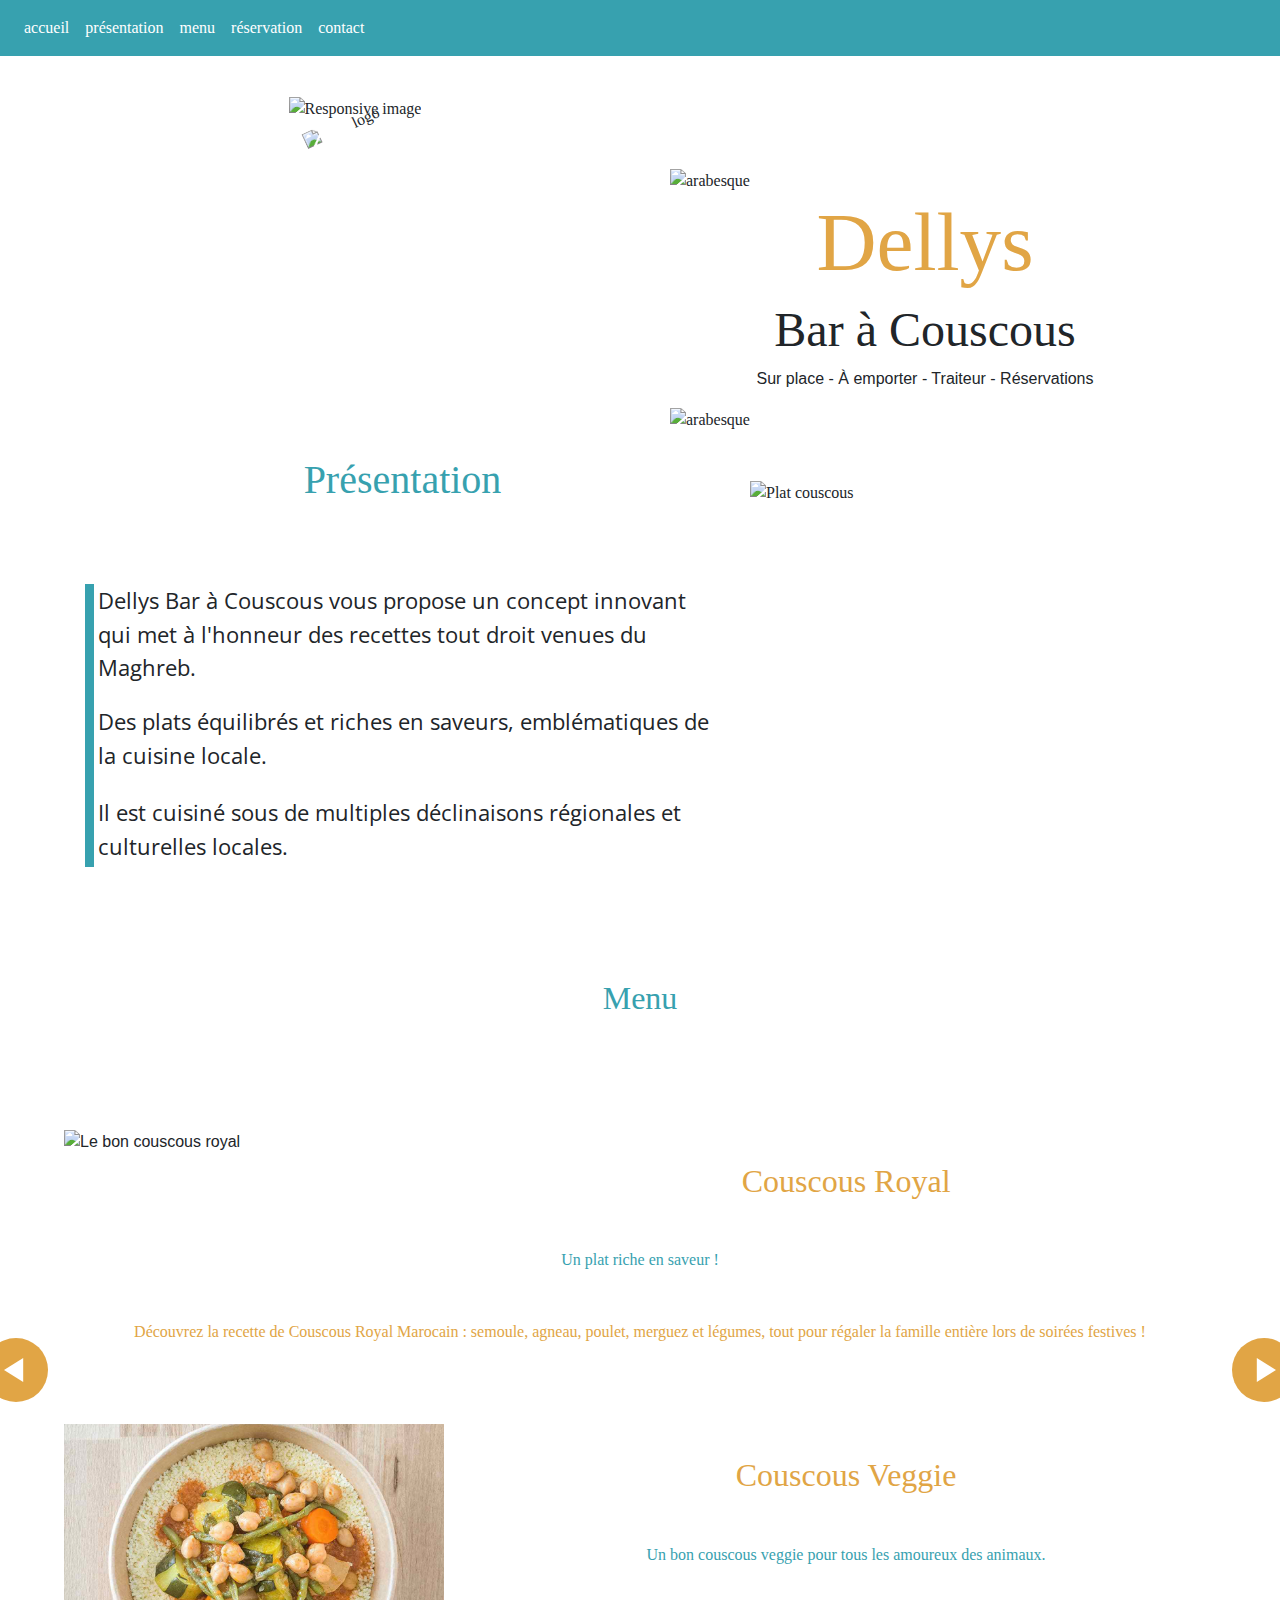
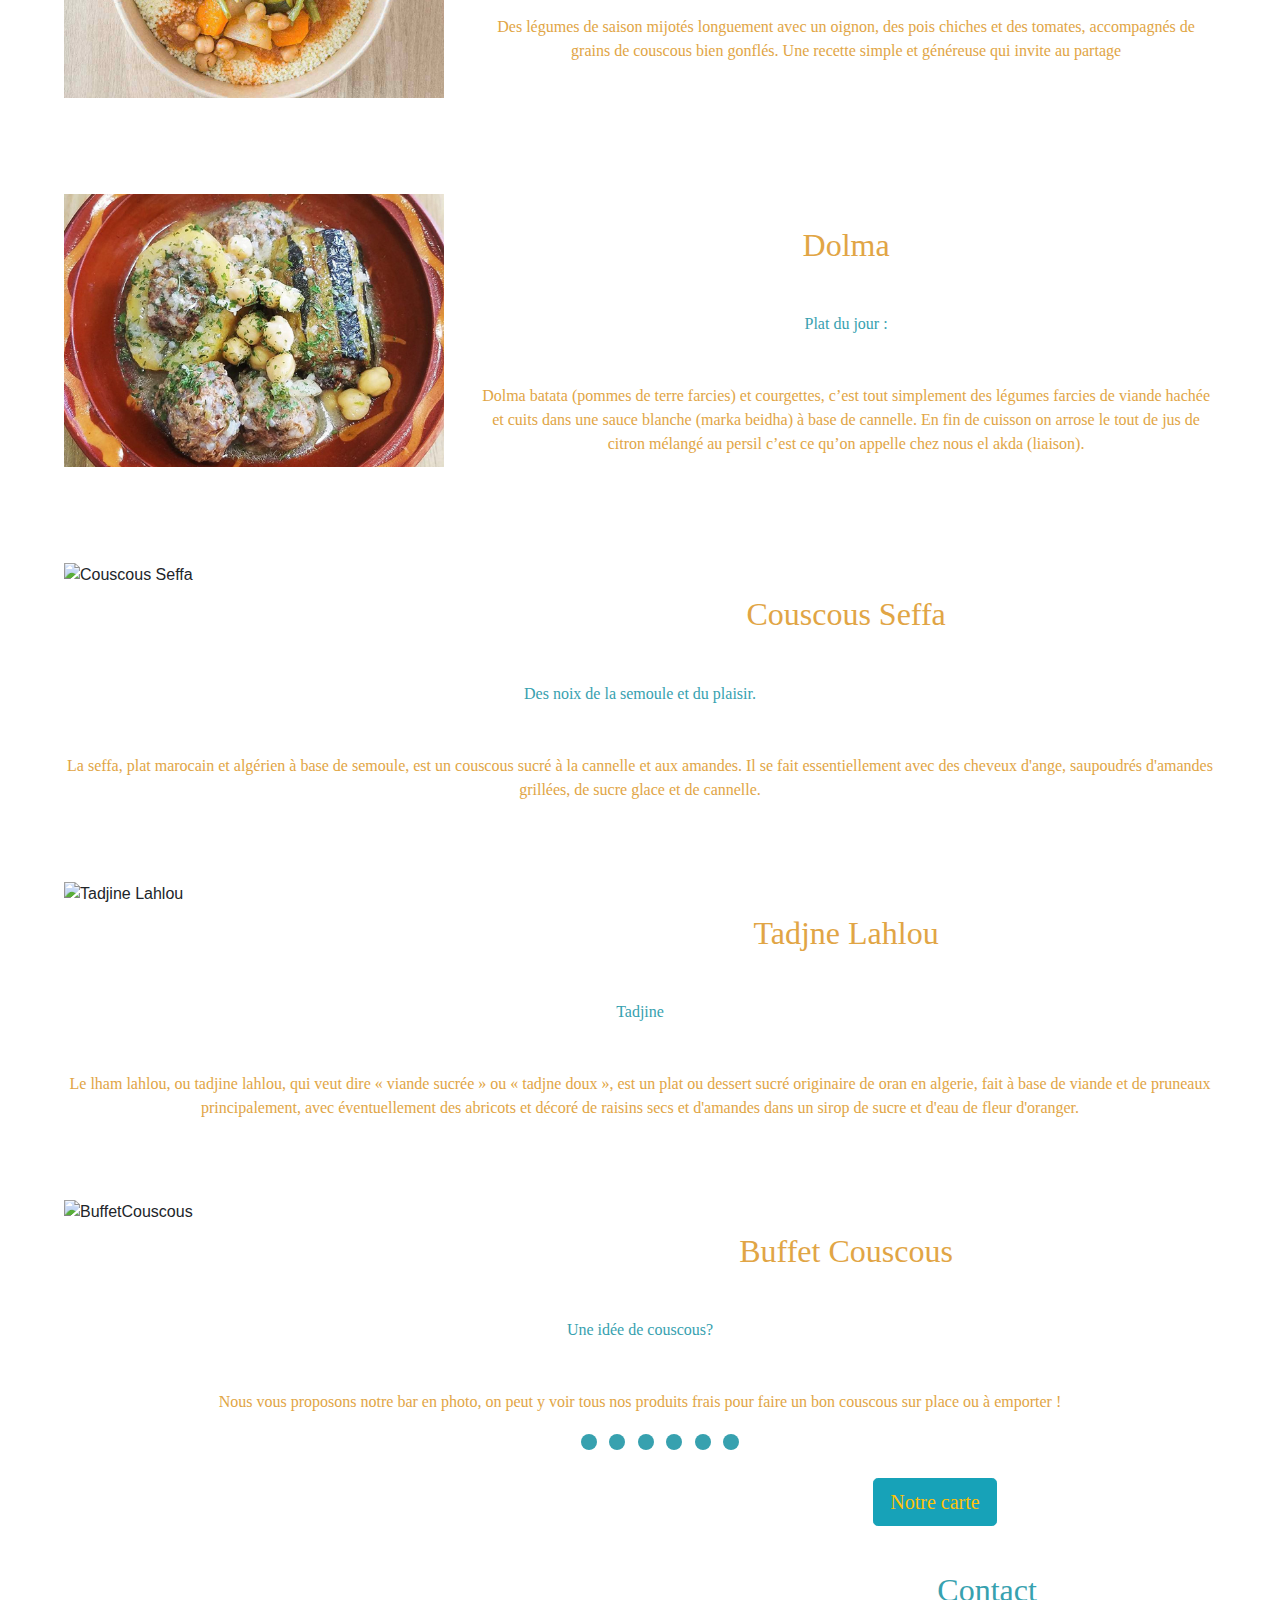
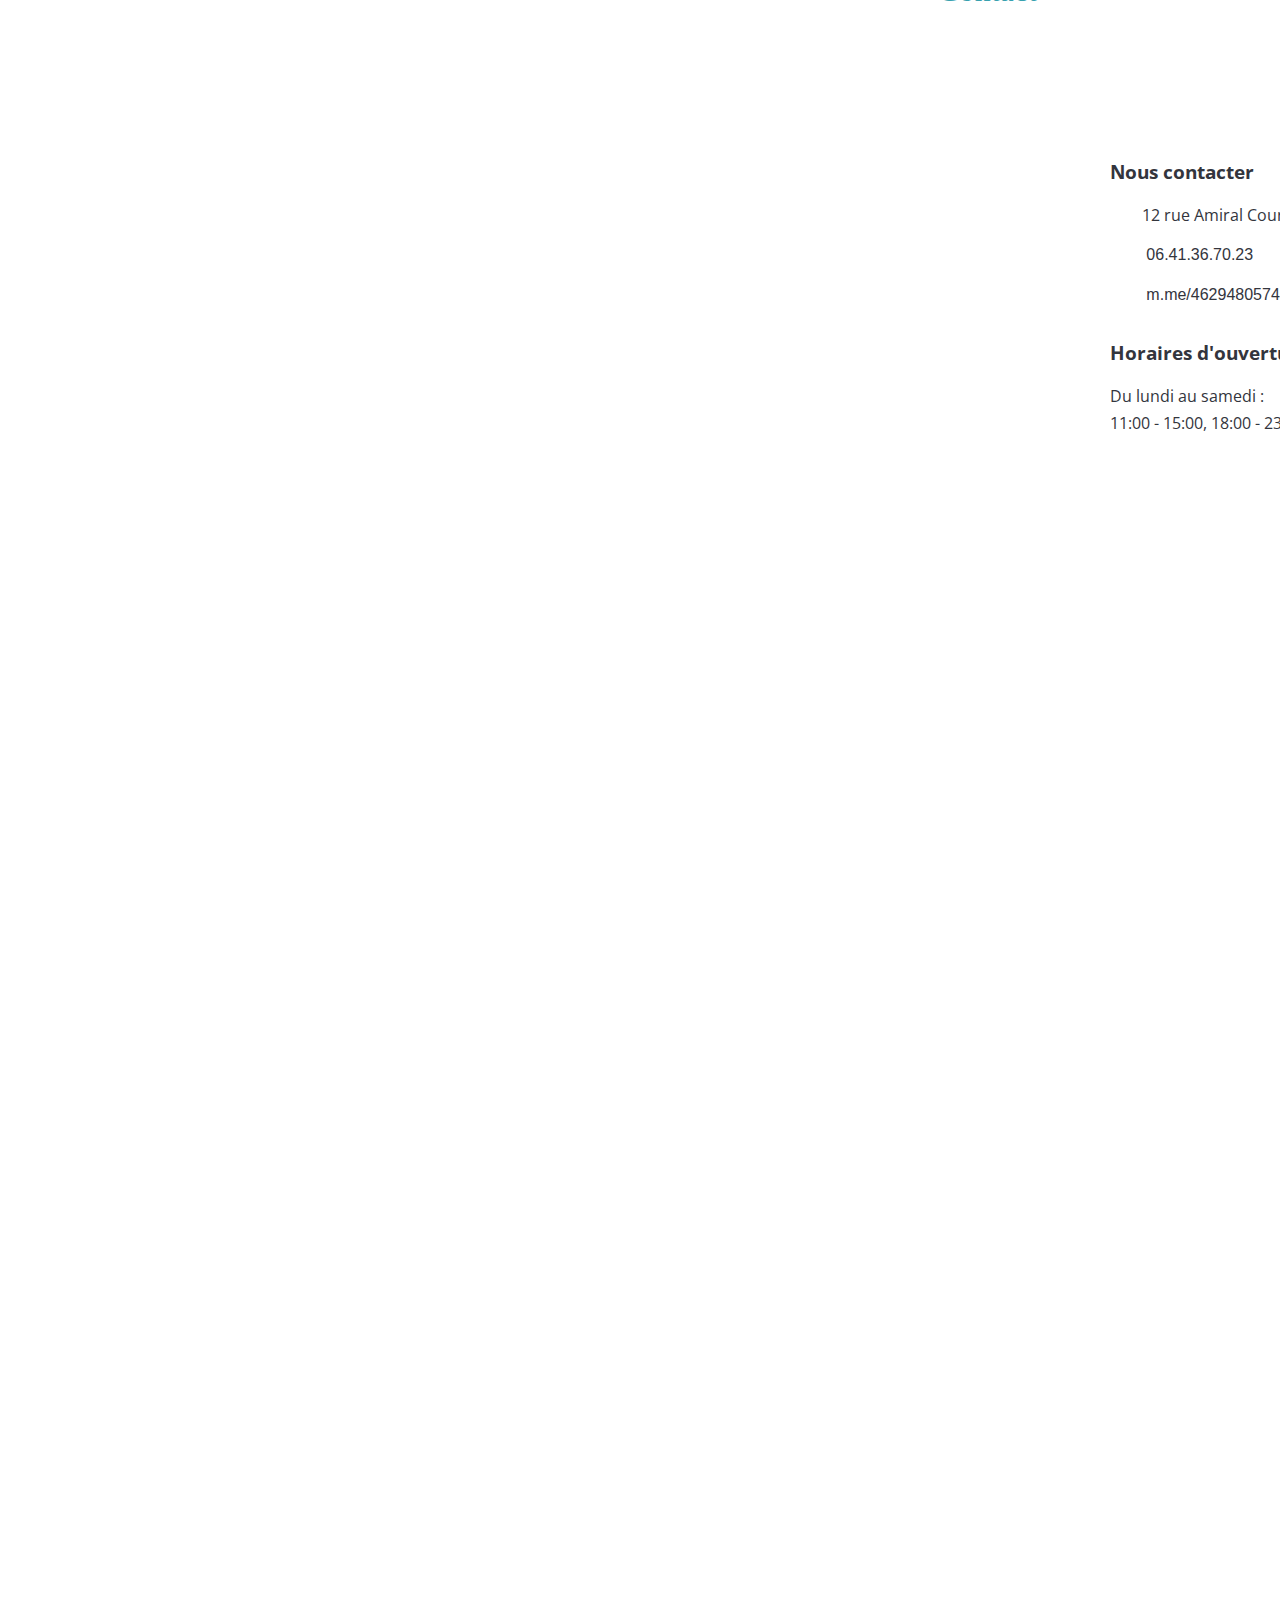
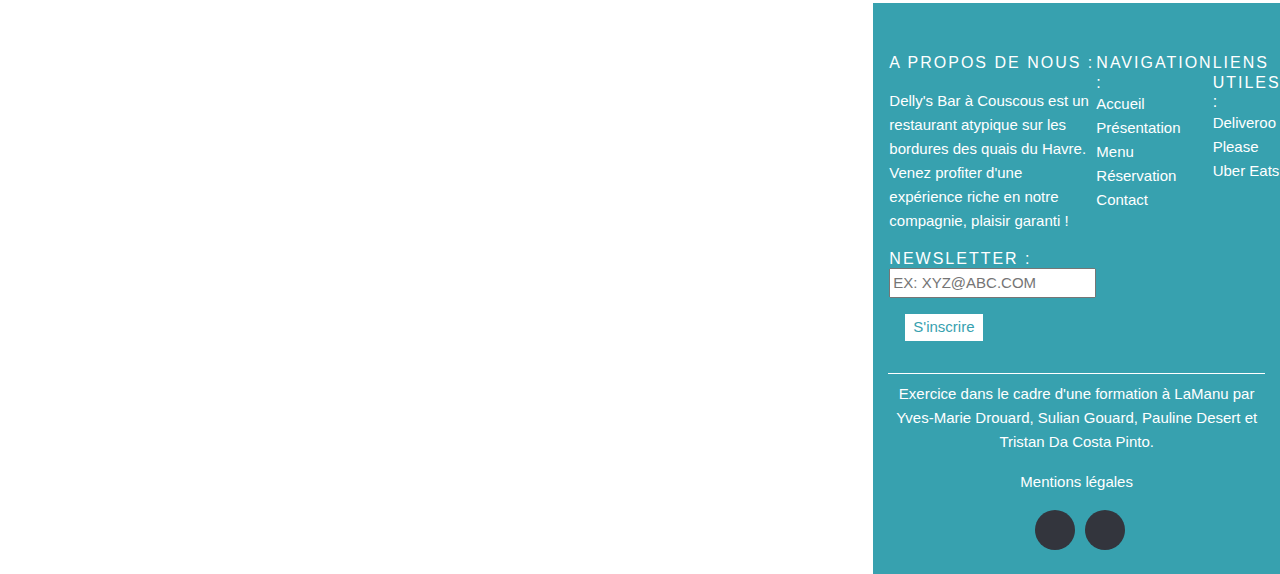
==== commit 87f9c288: "ajout btn et carrection code carroussel" ====
--- a/index.html
+++ b/index.html
@@ -2,137 +2,147 @@
 <html lang="fr">
 
 <head>
-  <meta charset="utf-8">
-  <link rel="shortcut icon" type="image/png" href="assets/img/logo.png">
-  <meta name="viewport" content="width=device-width, initial-scale=1.0">
-  <link rel="stylesheet" href="https://stackpath.bootstrapcdn.com/bootstrap/4.4.1/css/bootstrap.min.css">
-
-  <link rel="stylesheet" href="assets/libs/css/bootstrap.css">
-  <link rel="stylesheet" href="assets/libs/css/fontawesome.css">
-
-  <link rel="stylesheet" href="assets/css/styles.css">
-  <link href="https://fonts.googleapis.com/css2?family=Open+Sans:wght@300;400&display=swap" rel="stylesheet">
-  <link rel="stylesheet" href="assets/css/slider.css">
-  <script src="https://kit.fontawesome.com/6904c75444.js" crossorigin="anonymous"></script>
-  <title>Dellys Bar à Couscous</title>
+    <meta charset="utf-8">
+    <link rel="shortcut icon" type="image/png" href="assets/img/logo.png">
+    <meta name="viewport" content="width=device-width, initial-scale=1.0">
+    <link rel="stylesheet" href="https://stackpath.bootstrapcdn.com/bootstrap/4.4.1/css/bootstrap.min.css">
+
+    <link rel="stylesheet" href="assets/libs/css/bootstrap.css">
+    <link rel="stylesheet" href="assets/libs/css/fontawesome.css">
+
+    <link rel="stylesheet" href="assets/css/styles.css">
+    <link href="https://fonts.googleapis.com/css2?family=Open+Sans:wght@300;400&display=swap" rel="stylesheet">
+    <link rel="stylesheet" href="assets/css/slider.css">
+    <script src="https://kit.fontawesome.com/6904c75444.js" crossorigin="anonymous"></script>
+    <title>Dellys Bar à Couscous</title>
 </head>
 
 <body>
-  <!-------- responsive navbar -------->
-  <div class="nav">
-    <input type="checkbox" id="nav-check">
-    <div class="nav-header">
-    </div>
-    <div class="nav-btn">
-      <label for="nav-check">
-        <b></b>
-        <b></b>
-        <b></b>
-      </label>
-    </div>
-
-
-    <div class="nav-links">
-      <a href="#container">accueil</a>
-      <a href="#presentation">présentation</a>
-      <a href="#carou">menu</a>
-      <a href="#contact">réservation</a>
-      <a href="#contact">contact</a>
-    </div>
-  </div>
-
-  <!-------- texte -------->
-  <div class="container mt-4">
-
-    <div class="row">
-        <div class="img-acceuil col-6">
-            <div class="row text-center">
-                <div class="col-12">
-                    <img class="logo" src="assets/img/logo.png" alt="logo" >
-                    <img src="assets/img/top.jpg" class="first w-100" alt="Responsive image" title="Dellys Bar">
-                </div>
-                <div class="col-12">
-                    <div id="icones">
-                        <a href=#carou><i class="fas fa-utensils"></i></a>
-                        <a href="https://gramho.com/location/dellys-bar-%C3%A0-couscous/462948057486858" target="_blank"><i
-                            class="fab fa-instagram"></i></a>
-                        <a href="https://www.facebook.com/pages/category/Restaurant/Dellys-Bar-%C3%A0-Couscous-462948057486858/"
-                          target="_blank"><i class="fab fa-facebook-f"></i></a>
-                      </div>
-                </div>
-            </div>
+ 
+    <!-- BARRE DE NAVIGATION RWD-->
+    
+
+    <nav class="navbar fixed-top navbar-expand-lg navbar-light " style="background-color: #37A1AF;">
+        <button class="navbar-toggler" type="button" data-toggle="collapse" data-target="#navbarSupportedContent"
+            aria-controls="navbarSupportedContent" aria-expanded="false" aria-label="Toggle navigation">
+            <span class="navbar-toggler-icon"></span>
+        </button>
+
+        <div class="collapse navbar-collapse" id="navbarSupportedContent">
+            <ul class="navbar-nav mr-auto">
+                <li class="nav-item active">
+                    <a class="nav-link text-white" href="#home">accueil</a>
+                </li>
+                <li class="nav-item active">
+                    <a class="nav-link text-white" href="#pres">présentation</a>
+                </li>
+                <li class="nav-item active">
+                    <a class="nav-link text-white" href="#carou">menu</a>
+                </li>
+                <li class="nav-item active">
+                    <a class="nav-link text-white" href="#contact">réservation</a>
+                </li>
+                <li class="nav-item active">
+                    <a class="nav-link text-white" href="#contact">contact</a>
+                </li>
+            </ul>
+        </div>
+    </nav>
+
+
+    <!-------- texte -------->
+
+    <div class="container mt-5">
+        <div id="home">
+        <div class="row mt-5">
+            <div class="img-acceuil col-6 mt-5">
+                <div class="row text-center">
+                    <div class="col-12">
+                        <img class="logo" src="assets/img/logo.png" alt="logo" >
+                        <img src="assets/img/top.jpg" class="first w-100" alt="Responsive image" title="Dellys Bar">
+                    </div>
+                   
+                </div>
+               
+               
+            </div>
+
+            <div class="col-6 mt-5 ">
+
+                <div class="ara col-12">
+
+                    <div class="icone">
+                        <div><a href=#carou><i class="fas fa-utensils"></i></a></div>
+                        <div> <a href="https://gramho.com/location/dellys-bar-%C3%A0-couscous/462948057486858" target="_blank"><i
+                            class="fab fa-instagram"></i></a></div>
+                            <div> <a href="https://www.facebook.com/pages/category/Restaurant/Dellys-Bar-%C3%A0-Couscous-462948057486858/"
+                                  target="_blank"><i class="fab fa-facebook-f"></i></a></div>
+                    </div>
+                    
+                    <img src="assets/img/arabesque.png" class="arabesque w-100" alt="arabesque">
+                </div>
+               
+                
+                <div class="text col-12 text-center">
+                    <section>
+                    <h1 id="dellysh1">Dellys</h1>
+                    <h2 id="barh2">Bar à Couscous</h2>
+                    <p id="drive">Sur place - À emporter - Traiteur - Réservations</p>
+                   
+              
+                  </section>
+                </div>
+                <div class="ara2 col-12">
+                    <img src="assets/img/arabesque.png" class="arabesque2 w-100" alt="arabesque">
+                </div>
+
+               
+            </div>
+
+            
            
-           
-        </div>
-
-        <div class="col-6">
-            <div class="ara col-12">
-                <img src="assets/img/arabesque.png" class="arabesque w-100" alt="arabesque">
-            </div>
-           
-            
-            <div class="text col-12 text-center">
-                <section id="home">
-                <h1 id="dellysh1">Dellys</h1>
-                <h2 id="barh2">Bar à Couscous</h2>
-                <p id="drive">Sur place - À emporter - Traiteur - Réservations</p>
-               
-          
-              </section>
-            </div>
-            <div class="ara2 col-12">
-                <img src="assets/img/arabesque.png" class="arabesque2 w-100" alt="arabesque">
-            </div>
-           
-           
-        </div>
-        
-    </div>
-</div>
-
-
-   <!-------- Présentation-------->
-
-   <div class="container mt-4">
-    <div id="pres">
-    <div class="row">
-        <div class="pres col-7 d-flex align-items-end">
-            <div class="row ">
-                <div class="title-pres col-12 text-center">
-                    
-                    <h3 class="presh3">Présentation</h3>
-                </div>
-                <div class="text-pres col-12">
-                    <div class="bor-bleu">
-                    <p class="p-pres pl-1">Dellys Bar à Couscous vous propose un concept innovant qui met à l'honneur des recettes tout droit venues du
-                        Maghreb.</p>
-                        <p class="p-pres p-1">Des plats équilibrés et riches en saveurs, emblématiques de la cuisine locale.</p>
-                        <p class="p-pres p-1">Il est cuisiné sous de multiples déclinaisons régionales et culturelles locales.</p>
+        </div>
+    </div>
+    </div>
+
+    <div class="container mt-4">
+        <div id="pres">
+        <div class="row">
+            <div class="pres col-7 d-flex align-items-end">
+                <div class="row ">
+                    <div class="title-pres col-12 text-center">
+                        
+                        <h3 class="presh3">Présentation</h3>
                     </div>
-                </div>
-            </div>
-        </div>
-        <div class="img-pres col-5 mt-4">
-            <img src="assets/img/imgbin-vegetarian-cuisine-recipe.png" class="img-pres w-100" alt="Plat couscous" title="Plat couscous">
-        </div>
-    </div>
-</div>
-</div>
-
-
-
-  <!----- CAROUSEL ------>
-  <main id="carou">
-    <h1>Menu</h1>
+                    <div class="text-pres col-12">
+                        <div class="bor-bleu">
+                        <p class="p-pres pl-1">Dellys Bar à Couscous vous propose un concept innovant qui met à l'honneur des recettes tout droit venues du
+                            Maghreb.</p>
+                            <p class="p-pres p-1">Des plats équilibrés et riches en saveurs, emblématiques de la cuisine locale.</p>
+                            <p class="p-pres p-1">Il est cuisiné sous de multiples déclinaisons régionales et culturelles locales.</p>
+                        </div>
+                    </div>
+                </div>
+            </div>
+            <div class="img-pres col-5 mt-4">
+                <img src="assets/img/imgbin-vegetarian-cuisine-recipe.png" class="img-pres w-100" alt="Plat couscous" title="Plat couscous">
+            </div>
+        </div>
+    </div>
+    </div>
+
+<!----- CAROUSEL ------>
+<main id="carou">
+    <h2 id="carou-menu">Menu</h2>
     <div class="carousel">
       <section class="carousel-viewport">
         <article id="carousel-slide-1" class="carousel-slide">
-          <h2 class="menutitle">Couscous Royal</h2>
-          <img src="./assets/img/couscousroyal.jpg" title="Le bon couscous royal" />
-          <div>
-            <h3>Description:</h3>
-            <p>Un plat riche en saveur !</p>
-            <p>Découvrez la recette de Couscous Royal Marocain : semoule, agneau, poulet, merguez et légumes, tout pour
+          
+          <img class="img-plate" src="./assets/img/couscousroyal.jpg" title="Le bon couscous royal" />
+          <div>
+            <h2 class="menutitle">Couscous Royal</h2>
+            <p class="title-plate">Un plat riche en saveur !</p>
+            <p class="descr-plate">Découvrez la recette de Couscous Royal Marocain : semoule, agneau, poulet, merguez et légumes, tout pour
               régaler la famille entière lors de soirées festives !</p>
           </div>
 
@@ -143,12 +153,12 @@
         </article>
 
         <article id="carousel-slide-2" class="carousel-slide">
-          <h2 class="menutitle">Couscous Veggie</h2>
-          <img src="./assets/img/couscousveggie.jpg" title="Couscous Veggie" />
-          <div>
-            <h3>Description:</h3>
-            <p>Un bon couscous veggie pour tous les amoureux des animaux.</p>
-            <p>Des légumes de saison mijotés longuement avec un oignon, des pois chiches et des tomates,
+          
+          <img class="img-plate"  src="./assets/img/couscousveggie.jpg" title="Couscous Veggie" />
+          <div>
+            <h2 class="menutitle">Couscous Veggie</h2>
+            <p class="title-plate">Un bon couscous veggie pour tous les amoureux des animaux.</p>
+            <p class="descr-plate">Des légumes de saison mijotés longuement avec un oignon, des pois chiches et des tomates,
               accompagnés de grains de couscous bien gonflés. Une recette simple et généreuse qui invite au partage</p>
           </div>
 
@@ -159,12 +169,12 @@
         </article>
 
         <article id="carousel-slide-3" class="carousel-slide">
-          <h2 class="menutitle">Dolma</h2>
-          <img src="./assets/img/dolma.jpg" title="Dolma" />
-          <div>
-            <h3>Description:</h3>
-            <p>Plat du jour : </p>
-            <p>Dolma batata (pommes de terre farcies) et courgettes, c’est tout simplement des légumes farcies de viande
+          
+          <img class="img-plate"  src="./assets/img/dolma.jpg" title="Dolma" />
+          <div>
+            <h2 class="menutitle">Dolma</h2>
+            <p class="title-plate">Plat du jour : </p>
+            <p class="descr-plate">Dolma batata (pommes de terre farcies) et courgettes, c’est tout simplement des légumes farcies de viande
               hachée et cuits dans une sauce blanche (marka beidha) à base de cannelle.
 
               En fin de cuisson on arrose le tout de jus de citron mélangé au persil c’est ce qu’on appelle chez nous el
@@ -178,12 +188,12 @@
         </article>
 
         <article id="carousel-slide-4" class="carousel-slide">
-          <h2 class="menutitle">Couscous Seffa</h2>
-          <img src="./assets/img/CouscousSEFFA.jpg" title="Couscous Seffa" />
-          <div>
-            <h3>Description:</h3>
-            <p>Des noix de la semoule et du plaisir.</p>
-            <p>La seffa, plat marocain et algérien à base de semoule, est un couscous sucré à la cannelle et aux
+          
+          <img class="img-plate"  src="./assets/img/CouscousSEFFA.jpg" title="Couscous Seffa" />
+          <div>
+            <h2 class="menutitle">Couscous Seffa</h2>
+            <p class="title-plate" >Des noix de la semoule et du plaisir.</p>
+            <p class="descr-plate">La seffa, plat marocain et algérien à base de semoule, est un couscous sucré à la cannelle et aux
               amandes.
               Il se fait essentiellement avec des cheveux d'ange, saupoudrés d'amandes grillées, de sucre glace et de
               cannelle.</p>
@@ -196,12 +206,12 @@
         </article>
 
         <article id="carousel-slide-5" class="carousel-slide">
-          <h2 class="menutitle">Tadjne Lahlou</h2>
-          <img src="./assets/img/tadjinelahlou.jpg" title="Tadjine Lahlou" />
-          <div>
-            <h3>Description:</h3>
-            <p>Tadjine</p>
-            <p>Le lham lahlou, ou tadjine lahlou, qui veut dire « viande sucrée » ou « tadjne doux »,
+          
+          <img class="img-plate"  src="./assets/img/tadjinelahlou.jpg" title="Tadjine Lahlou" />
+          <div>
+            <h2 class="menutitle">Tadjne Lahlou</h2>
+            <p class="title-plate">Tadjine</p>
+            <p class="descr-plate">Le lham lahlou, ou tadjine lahlou, qui veut dire « viande sucrée » ou « tadjne doux »,
               est un plat ou dessert sucré originaire de oran en algerie, fait à base de viande et de pruneaux
               principalement,
               avec éventuellement des abricots et décoré de raisins secs et d'amandes dans un sirop de sucre et d'eau de
@@ -215,12 +225,12 @@
         </article>
 
         <article id="carousel-slide-6" class="carousel-slide">
-          <h2 class="menutitle">Buffet Couscous</h2>
-          <img src="./assets/img/buffetcouscous.jpg" title="BuffetCouscous" />
-          <div>
-            <h3>Description:</h3>
-            <p>Une idée de couscous?</p>
-            <p>Nous vous proposons notre bar en photo, on peut y voir tous nos produits frais pour faire un bon couscous
+          
+          <img id="img-plate"  src="./assets/img/buffetcouscous.jpg" title="BuffetCouscous" />
+          <div>
+            <h2 class="menutitle">Buffet Couscous</h2>
+            <p class="title-plate">Une idée de couscous?</p>
+            <p class="descr-plate">Nous vous proposons notre bar en photo, on peut y voir tous nos produits frais pour faire un bon couscous
               sur place ou à emporter !</p>
           </div>
 
@@ -255,117 +265,131 @@
       </section>
     </div>
   </main>
-
-
-  <!-- CONTACT  -->
-
-  <section id="contact">
-    <div class="title">
-      <h3>Contact</h3>
-    </div>
-    <div class="top">
-      <div class="co">
-        <div class="adress">
-          <p class="open">Nous contacter</p>
-          <p><i class="fas fa-map-marker-alt"></i>12 rue Amiral Courbet 76600 Le Havre</p>
-        </div>
-        <div class="tel">
-          <a href="tel:0641367023"><i class="fas fa-mobile-alt"></i> 06.41.36.70.23</a>
-        </div>
-        <div class="messenger">
-          <a href="https://www.messenger.com/login.php?next=https%3A%2F%2Fwww.messenger.com%2Ft%2F462948057486858%2F%3Fmessaging_source%3Dsource%253Apages%253Amessage_shortlink"
-            target="_blank"><i class="fab fa-facebook-messenger checked"></i> m.me/462948057486858</a>
-        </div>
-        <div class="hours">
-          <p class="open">Horaires d'ouverture</p>
-          <p id="day">Du lundi au samedi :</p>
-          <p id="time">11:00 - 15:00, 18:00 - 23:00</p>
-        </div>
-      </div>
-      <div class="reservation">
-        <form>
-          <fieldset id="reservationForm">
-            <legend id="formTitle">Réservation</legend>
-          </fieldset>
-          <ol>
-            <li><label for="name">Nom :</label>
-              <input type="text" id="name" name="name" placeholder="EX: DUPONT" required=""></li>
-            <li><label for="tel">Téléphone :</label>
-              <input type="text" id="tel" name="tel" placeholder="EX: 06 60 30 25 13" required=""></li>
-            <li><label for="number">Nombre de personnes :</label>
-              <input type="number" id="number" name="number" placeholder="EX: 2" min="0" max="100" required=""></li>
-            <li><label for="date">Date :</label>
-              <input type="date" id="date" min="2020-04-07" name="date" required=""></li>
-            <button type="submit">Réserver</button>
-          </ol>
-        </form>
-      </div>
-    </div>
-    <div class="map">
-      <iframe
-        src="https://www.google.com/maps/embed?pb=!1m18!1m12!1m3!1d2591.968502162625!2d0.12927581543755604!3d49.4851019793538!2m3!1f0!2f0!3f0!3m2!1i1024!2i768!4f13.1!3m3!1m2!1s0x47e02f0e521ef7e9%3A0xde7c8253716e9280!2sDellys%20Bar%20%C3%A0%20Couscous!5e0!3m2!1sfr!2sfr!4v1586161493350!5m2!1sfr!2sfr"
-        frameborder="0" style="border:0;" allowfullscreen="" aria-hidden="false" tabindex="0"></iframe>
-    </div>
-  </section>
-
-  </section>
-  <!-- Site footer -->
-
-  <footer class="site-footer">
-    <div id="grid">
-      <div id="footercol1">
-        <h6>A propos de nous :</h6>
-        <p class="descriptiontext">Delly's Bar à Couscous est un restaurant atypique sur les bordures des quais du
-          Havre. <br> Venez profiter d'une expérience riche en notre compagnie, plaisir garanti !</p>
-        <h6 id="newsletter">NEWSLETTER :</h6>
-        <input type="email" id="mail" name="mail" placeholder="EX: XYZ@ABC.COM" />
-        <button type="submit">S'inscrire</button>
-      </div>
-      <div id="footercol2">
-        <h6>Navigation :</h6>
-        <ul class="footer-links">
-          <li><a href="#container">Accueil</a></li>
-          <li><a href="#presentation">Présentation</a></li>
-          <li><a href="#carou">Menu</a></li>
-          <li><a href="#contact">Réservation</a></li>
-          <li><a href="#contact">Contact</a></li>
+  <div class="row justify-content-center">
+
+    <div class="col-12  col-sm-6 col-md-6 col-lg-4 mb-2 mt-2 offset-8  ">
+        <a href="page_menu.html" class="btn btn-info btn-lg text-warning" role="button" title="Lien">Notre carte</a>
+    <!-- CONTACT  -->
+
+    <section id="contact">
+        <div class="title">
+            <h3>Contact</h3>
+        </div>
+        <div class="top">
+            <div class="co">
+                <div class="adress">
+                    <p class="open">Nous contacter</p>
+                    <p><i class="fas fa-map-marker-alt"></i>12 rue Amiral Courbet 76600 Le Havre</p>
+                </div>
+                <div class="tel">
+                    <a href="tel:0641367023"><i class="fas fa-mobile-alt"></i> 06.41.36.70.23</a>
+                </div>
+                <div class="messenger">
+                    <a href="https://www.messenger.com/login.php?next=https%3A%2F%2Fwww.messenger.com%2Ft%2F462948057486858%2F%3Fmessaging_source%3Dsource%253Apages%253Amessage_shortlink"
+                        target="_blank"><i class="fab fa-facebook-messenger checked"></i> m.me/462948057486858</a>
+                </div>
+                <div class="hours">
+                    <p class="open">Horaires d'ouverture</p>
+                    <p id="day">Du lundi au samedi :</p>
+                    <p id="time">11:00 - 15:00, 18:00 - 23:00</p>
+                </div>
+            </div>
+            <div class="reservation">
+                <form>
+                    <fieldset id="reservationForm">
+                        <legend id="formTitle">Réservation</legend>
+                    </fieldset>
+                    <ol>
+                        <li><label for="name">Nom :</label>
+                            <input type="text" id="name" name="name" placeholder="EX: DUPONT" required=""></li>
+                        <li><label for="tel">Téléphone :</label>
+                            <input type="text" id="tel" name="tel" placeholder="EX: 06 60 30 25 13" required=""></li>
+                        <li><label for="number">Nombre de personnes :</label>
+                            <input type="number" id="number" name="number" placeholder="EX: 2" min="0" max="100"
+                                required=""></li>
+                        <li><label for="date">Date :</label>
+                            <input type="date" id="date" min="2020-04-07" name="date" required=""></li>
+                        <button type="submit">Réserver</button>
+                    </ol>
+                </form>
+            </div>
+        </div>
+        <div class="map">
+            <iframe
+                src="https://www.google.com/maps/embed?pb=!1m18!1m12!1m3!1d2591.968502162625!2d0.12927581543755604!3d49.4851019793538!2m3!1f0!2f0!3f0!3m2!1i1024!2i768!4f13.1!3m3!1m2!1s0x47e02f0e521ef7e9%3A0xde7c8253716e9280!2sDellys%20Bar%20%C3%A0%20Couscous!5e0!3m2!1sfr!2sfr!4v1586161493350!5m2!1sfr!2sfr"
+                frameborder="0" style="border:0;" allowfullscreen="" aria-hidden="false" tabindex="0"></iframe>
+        </div>
+    </section>
+
+   
+    <!-- Site footer -->
+
+    <footer class="site-footer">
+        <div id="grid">
+            <div id="footercol1">
+                <h6>A propos de nous :</h6>
+                <p class="descriptiontext">Delly's Bar à Couscous est un restaurant atypique sur les bordures des quais
+                    du
+                    Havre. <br> Venez profiter d'une expérience riche en notre compagnie, plaisir garanti !</p>
+                <h6 id="newsletter">NEWSLETTER :</h6>
+                <input type="email" id="mail" name="mail" placeholder="EX: XYZ@ABC.COM" />
+                <button type="submit">S'inscrire</button>
+            </div>
+            <div id="footercol2">
+                <h6>Navigation :</h6>
+                <ul class="footer-links">
+                    <li><a href="#container">Accueil</a></li>
+                    <li><a href="#presentation">Présentation</a></li>
+                    <li><a href="#carou">Menu</a></li>
+                    <li><a href="#contact">Réservation</a></li>
+                    <li><a href="#contact">Contact</a></li>
+                </ul>
+            </div>
+            <div id="footercol3">
+                <h6>Liens utiles : </h6>
+                <ul class="footer-links">
+                    <li><a href="https://deliveroo.fr/fr/menu/le-havre/le-havre-arcole-brindeau-valle-bereult/dellys-bar-a-couscous"
+                            target="_blank">Deliveroo</a></li>
+                    <li><a href="https://www.pleaseapp.com/#/offers/6903-dellys-bar-a-couscous"
+                            target="blank">Please</a></li>
+                    <li><a href="https://www.ubereats.com/fr/rouen/food-delivery/dellys-bar-a-couscous/kyNbP-aoTV6nq87yhORfeQ"
+                            target="_blank">Uber Eats</a></li>
+                </ul>
+            </div>
+        </div>
+        <div class="container">
+            <p class="copyright-text">Exercice dans le cadre d'une formation à LaManu par Yves-Marie Drouard, Sulian
+                Gouard,
+                Pauline Desert et Tristan Da Costa Pinto</a>.
+                <p class="legals"><a href="legal.html" target="blank">Mentions légales</a></p>
+            </p>
+        </div>
+        <ul class="social-icons">
+            <li><a class="facebook"
+                    href="https://www.facebook.com/pages/category/Restaurant/Dellys-Bar-%C3%A0-Couscous-462948057486858/"
+                    target="_blank"><i class="fa fa-facebook"></i></a></li>
+            <li><a class="instagram" href="https://gramho.com/location/dellys-bar-%C3%A0-couscous/462948057486858"
+                    target="_blank"><i class="fa fa-instagram"></i></a></li>
         </ul>
-      </div>
-      <div id="footercol3">
-        <h6>Liens utiles : </h6>
-        <ul class="footer-links">
-          <li><a
-              href="https://deliveroo.fr/fr/menu/le-havre/le-havre-arcole-brindeau-valle-bereult/dellys-bar-a-couscous"
-              target="_blank">Deliveroo</a></li>
-          <li><a href="https://www.pleaseapp.com/#/offers/6903-dellys-bar-a-couscous" target="blank">Please</a></li>
-          <li><a href="https://www.ubereats.com/fr/rouen/food-delivery/dellys-bar-a-couscous/kyNbP-aoTV6nq87yhORfeQ"
-              target="_blank">Uber Eats</a></li>
-        </ul>
-      </div>
-    </div>
-    <div class="container">
-      <p class="copyright-text">Exercice dans le cadre d'une formation à LaManu par Yves-Marie Drouard, Sulian Gouard,
-        Pauline Desert et Tristan Da Costa Pinto</a>.
-        <p class="legals"><a href="legal.html" target="blank">Mentions légales</a></p>
-      </p>
-    </div>
-    <ul class="social-icons">
-      <li><a class="facebook"
-          href="https://www.facebook.com/pages/category/Restaurant/Dellys-Bar-%C3%A0-Couscous-462948057486858/"
-          target="_blank"><i class="fa fa-facebook"></i></a></li>
-      <li><a class="instagram" href="https://gramho.com/location/dellys-bar-%C3%A0-couscous/462948057486858"
-          target="_blank"><i class="fa fa-instagram"></i></a></li>
-    </ul>
-    </div>
-    </div>
-    </div>
-
-  </footer>
-  <script src="assets/libs/js/jquery-3.4.1.min.js"></script>
-  <script src="assets/libs/js/bootstrap.bundle.min.js"></script>
-
-  <script src="assets/js/script.js"></script>
-  <script type="text/javascript" src="./assets/js/carousel.js"></script>
+        </div>
+        </div>
+        </div>
+
+    </footer>
+    <script src="assets/libs/js/jquery-3.4.1.min.js"></script>
+    <script src="assets/libs/js/bootstrap.bundle.min.js"></script>
+
+    <script src="assets/js/script.js"></script>
+    <script type="text/javascript" src="./assets/js/carousel.js"></script>
+
+    <script>
+    $(function(){
+        $('#navbarSupportedContent').on('click', '.nav-link', function(){
+            $('#navbarSupportedContent').toggleClass('show');
+        })
+   })
+
+</script>
 </body>
 
 </html>--- a/assets/css/slider.css
+++ b/assets/css/slider.css
@@ -3,7 +3,37 @@
   position: relative;
   font-family: Arial, Helvetica, sans-serif;
 }
-
+#carou-menu{
+  text-align: center;
+  color: #37A1AF;
+  font-family: "Lucida_Handwriting";
+  font-size: 2em;
+  margin-top: 3em;
+  margin-bottom: 1em;
+ 
+}
+.menutitle{
+  margin-top: 2em;
+  padding-top: 1em;
+}
+.title-plate
+{
+  text-align: center;
+  color: #37A1AF;
+  font-family: "Lucida_Handwriting";
+  font-size: 1em;
+  margin-top: 3em;
+  margin-bottom: 3em;
+}
+
+.descr-plate
+{
+  text-align: center;
+  color: #E1A545;
+  font-family: "Lucida_Handwriting";
+  font-size: 1em;
+  margin-top: 0;
+}
 .carousel-snapper {
   position: absolute;
   top: 0;
@@ -18,7 +48,7 @@
 .carousel-prev,
 .carousel-next {
   position: absolute;
-  top: 20girem;
+  top: 20rem;
   margin-top: 0%;
   width: 4rem;
   height: 4rem;
@@ -110,10 +140,18 @@
 }
 
 .menutitle {
-  text-align: left;
+  text-align: center;
   color: #E1A545;
   font-family: "Lucida_Handwriting";
 }
+@media screen and (max-width:500px) {
+  .img-plate{width: 90%;}
+}
+@media screen and (max-width:700px)
+
+@media screen and (min-width:700px) and (max-width:994px)
+
+@media screen and (min-width:994px)
 
 @media screen and (max-width: 1546px) {
 
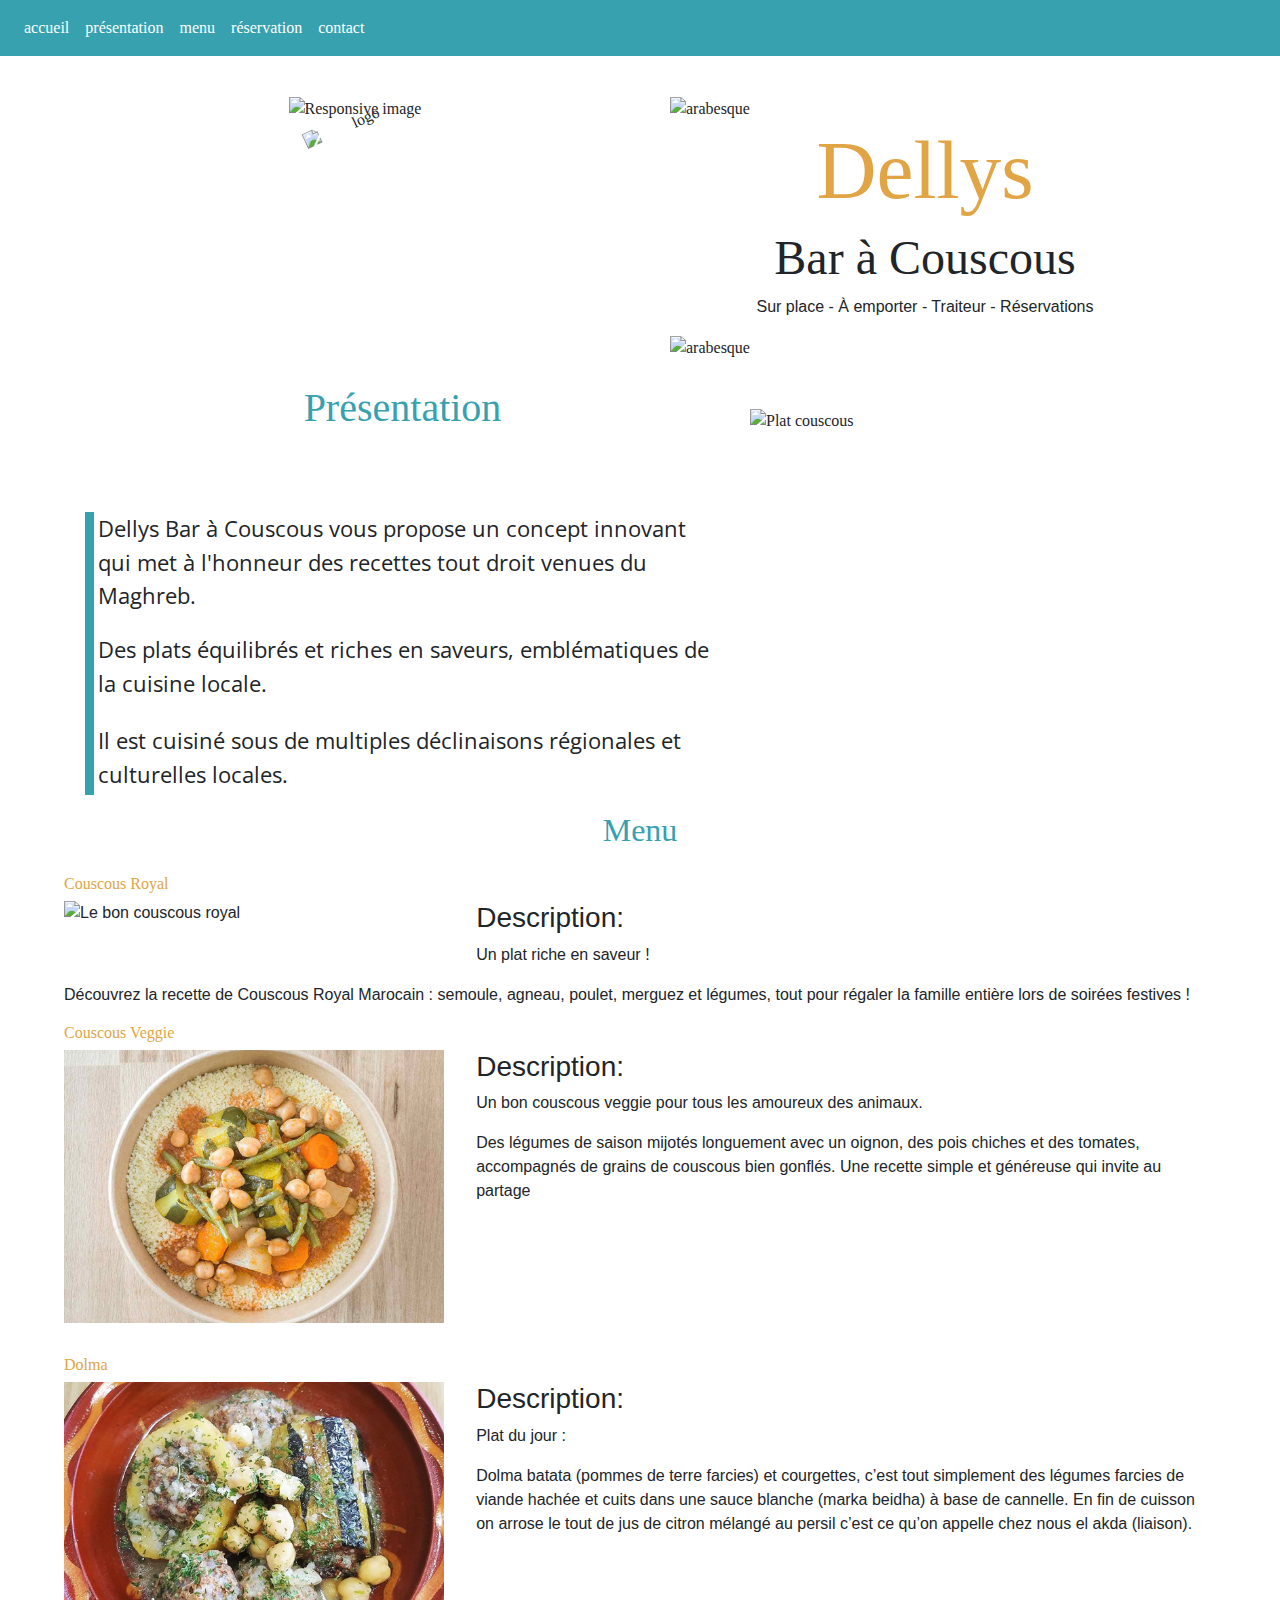
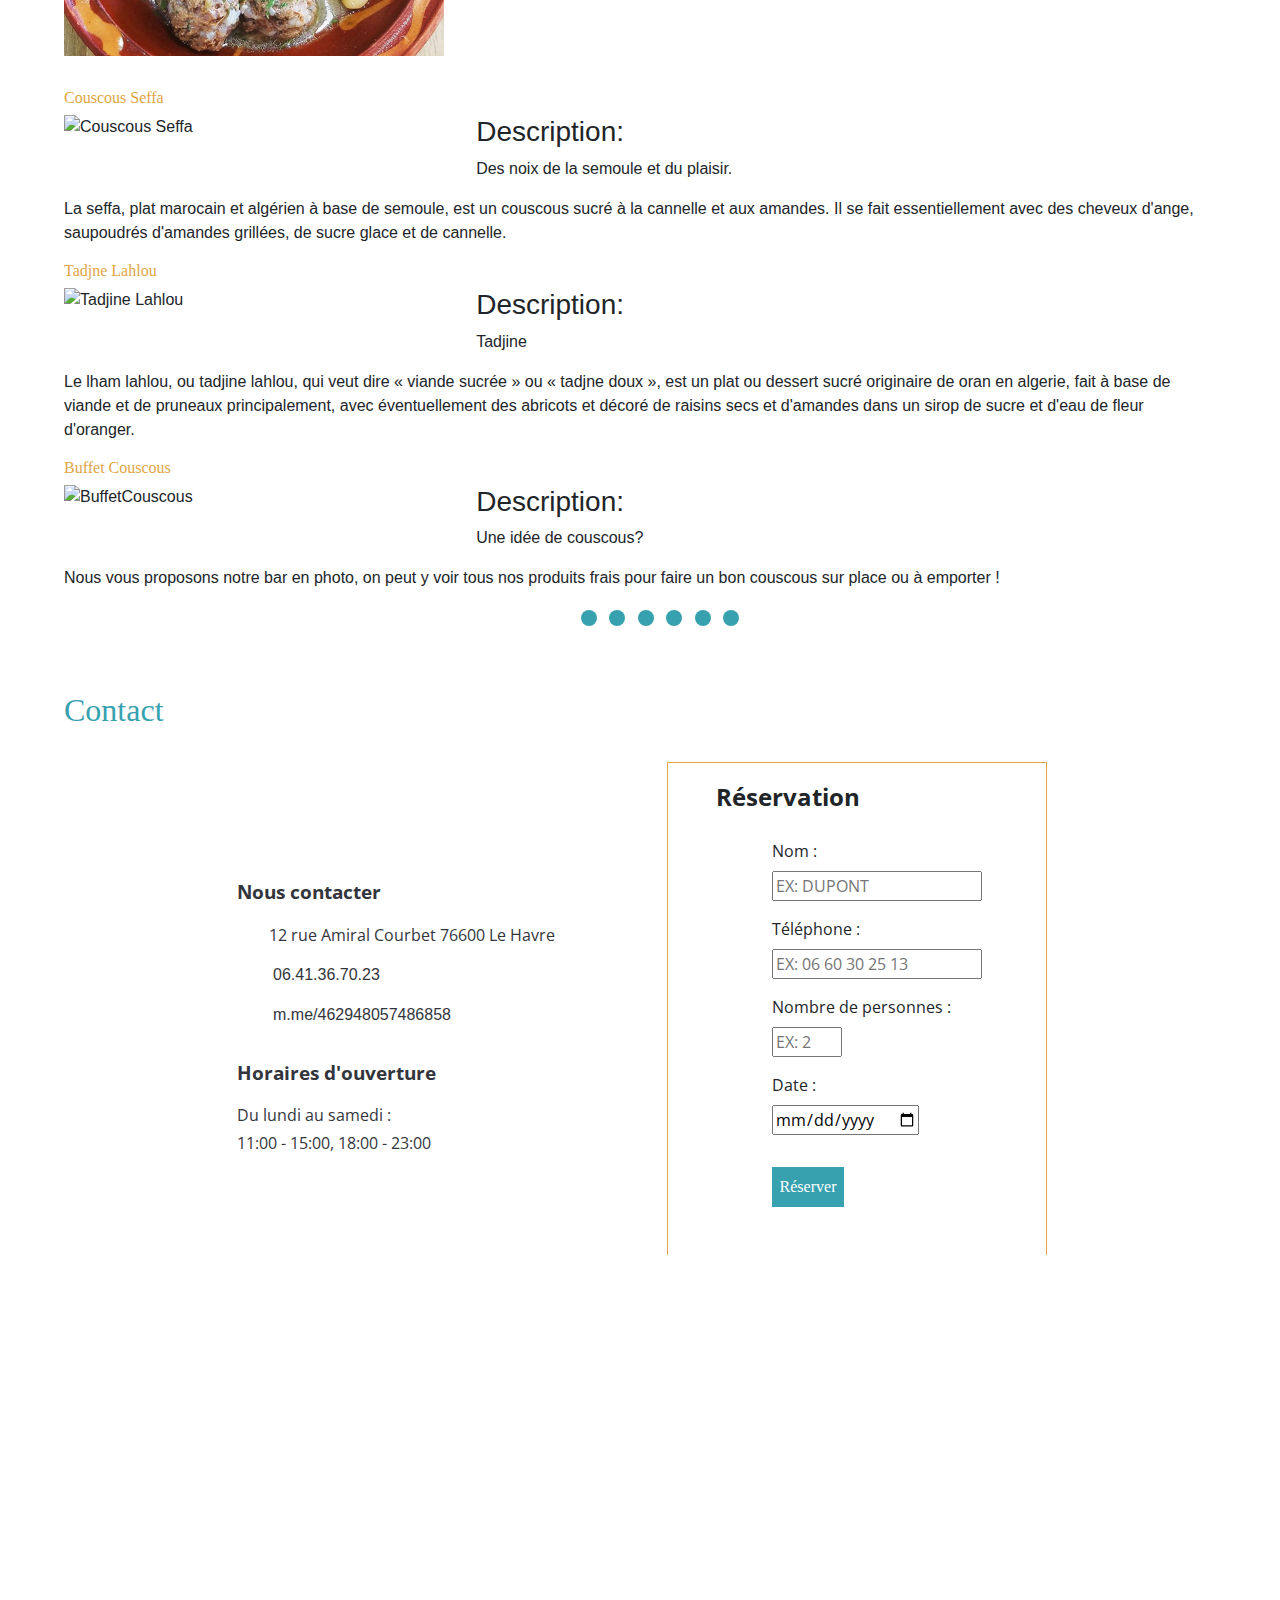
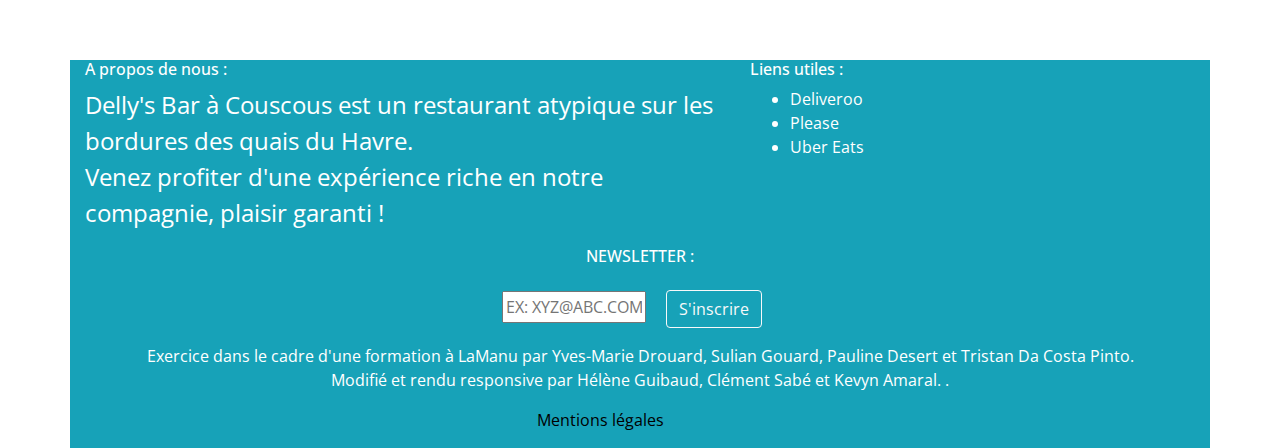
==== commit 9cc9622a: "fin" ====
--- a/index.html
+++ b/index.html
@@ -50,7 +50,7 @@
     </nav>
 
 
-    <!-------- texte -------->
+    <!-------- Acceuil -------->
 
     <div class="container mt-5">
         <div id="home">
@@ -67,7 +67,7 @@
                
             </div>
 
-            <div class="col-6 mt-5 ">
+            <div class="arabesques col-6 mt-5 ">
 
                 <div class="ara col-12">
 
@@ -104,6 +104,7 @@
         </div>
     </div>
     </div>
+        <!--Presentation-->
 
     <div class="container mt-4">
         <div id="pres">
@@ -137,12 +138,12 @@
     <div class="carousel">
       <section class="carousel-viewport">
         <article id="carousel-slide-1" class="carousel-slide">
-          
-          <img class="img-plate" src="./assets/img/couscousroyal.jpg" title="Le bon couscous royal" />
-          <div>
-            <h2 class="menutitle">Couscous Royal</h2>
-            <p class="title-plate">Un plat riche en saveur !</p>
-            <p class="descr-plate">Découvrez la recette de Couscous Royal Marocain : semoule, agneau, poulet, merguez et légumes, tout pour
+          <h2 class="menutitle">Couscous Royal</h2>
+          <img id="img-plate" src="./assets/img/couscousroyal.jpg" title="Le bon couscous royal" />
+          <div>
+            <h3>Description:</h3>
+            <p>Un plat riche en saveur !</p>
+            <p>Découvrez la recette de Couscous Royal Marocain : semoule, agneau, poulet, merguez et légumes, tout pour
               régaler la famille entière lors de soirées festives !</p>
           </div>
 
@@ -153,12 +154,12 @@
         </article>
 
         <article id="carousel-slide-2" class="carousel-slide">
-          
-          <img class="img-plate"  src="./assets/img/couscousveggie.jpg" title="Couscous Veggie" />
-          <div>
-            <h2 class="menutitle">Couscous Veggie</h2>
-            <p class="title-plate">Un bon couscous veggie pour tous les amoureux des animaux.</p>
-            <p class="descr-plate">Des légumes de saison mijotés longuement avec un oignon, des pois chiches et des tomates,
+          <h2 class="menutitle">Couscous Veggie</h2>
+          <img src="./assets/img/couscousveggie.jpg" title="Couscous Veggie" />
+          <div>
+            <h3>Description:</h3>
+            <p>Un bon couscous veggie pour tous les amoureux des animaux.</p>
+            <p>Des légumes de saison mijotés longuement avec un oignon, des pois chiches et des tomates,
               accompagnés de grains de couscous bien gonflés. Une recette simple et généreuse qui invite au partage</p>
           </div>
 
@@ -169,12 +170,12 @@
         </article>
 
         <article id="carousel-slide-3" class="carousel-slide">
-          
-          <img class="img-plate"  src="./assets/img/dolma.jpg" title="Dolma" />
-          <div>
-            <h2 class="menutitle">Dolma</h2>
-            <p class="title-plate">Plat du jour : </p>
-            <p class="descr-plate">Dolma batata (pommes de terre farcies) et courgettes, c’est tout simplement des légumes farcies de viande
+          <h2 class="menutitle">Dolma</h2>
+          <img src="./assets/img/dolma.jpg" title="Dolma" />
+          <div>
+            <h3>Description:</h3>
+            <p>Plat du jour : </p>
+            <p>Dolma batata (pommes de terre farcies) et courgettes, c’est tout simplement des légumes farcies de viande
               hachée et cuits dans une sauce blanche (marka beidha) à base de cannelle.
 
               En fin de cuisson on arrose le tout de jus de citron mélangé au persil c’est ce qu’on appelle chez nous el
@@ -188,12 +189,12 @@
         </article>
 
         <article id="carousel-slide-4" class="carousel-slide">
-          
-          <img class="img-plate"  src="./assets/img/CouscousSEFFA.jpg" title="Couscous Seffa" />
-          <div>
-            <h2 class="menutitle">Couscous Seffa</h2>
-            <p class="title-plate" >Des noix de la semoule et du plaisir.</p>
-            <p class="descr-plate">La seffa, plat marocain et algérien à base de semoule, est un couscous sucré à la cannelle et aux
+          <h2 class="menutitle">Couscous Seffa</h2>
+          <img src="./assets/img/CouscousSEFFA.jpg" title="Couscous Seffa" />
+          <div>
+            <h3>Description:</h3>
+            <p>Des noix de la semoule et du plaisir.</p>
+            <p>La seffa, plat marocain et algérien à base de semoule, est un couscous sucré à la cannelle et aux
               amandes.
               Il se fait essentiellement avec des cheveux d'ange, saupoudrés d'amandes grillées, de sucre glace et de
               cannelle.</p>
@@ -206,12 +207,12 @@
         </article>
 
         <article id="carousel-slide-5" class="carousel-slide">
-          
-          <img class="img-plate"  src="./assets/img/tadjinelahlou.jpg" title="Tadjine Lahlou" />
-          <div>
-            <h2 class="menutitle">Tadjne Lahlou</h2>
-            <p class="title-plate">Tadjine</p>
-            <p class="descr-plate">Le lham lahlou, ou tadjine lahlou, qui veut dire « viande sucrée » ou « tadjne doux »,
+          <h2 class="menutitle">Tadjne Lahlou</h2>
+          <img src="./assets/img/tadjinelahlou.jpg" title="Tadjine Lahlou" />
+          <div>
+            <h3>Description:</h3>
+            <p>Tadjine</p>
+            <p>Le lham lahlou, ou tadjine lahlou, qui veut dire « viande sucrée » ou « tadjne doux »,
               est un plat ou dessert sucré originaire de oran en algerie, fait à base de viande et de pruneaux
               principalement,
               avec éventuellement des abricots et décoré de raisins secs et d'amandes dans un sirop de sucre et d'eau de
@@ -225,12 +226,12 @@
         </article>
 
         <article id="carousel-slide-6" class="carousel-slide">
-          
-          <img id="img-plate"  src="./assets/img/buffetcouscous.jpg" title="BuffetCouscous" />
-          <div>
-            <h2 class="menutitle">Buffet Couscous</h2>
-            <p class="title-plate">Une idée de couscous?</p>
-            <p class="descr-plate">Nous vous proposons notre bar en photo, on peut y voir tous nos produits frais pour faire un bon couscous
+          <h2 class="menutitle">Buffet Couscous</h2>
+          <img src="./assets/img/buffetcouscous.jpg" title="BuffetCouscous" />
+          <div>
+            <h3>Description:</h3>
+            <p>Une idée de couscous?</p>
+            <p>Nous vous proposons notre bar en photo, on peut y voir tous nos produits frais pour faire un bon couscous
               sur place ou à emporter !</p>
           </div>
 
@@ -265,10 +266,8 @@
       </section>
     </div>
   </main>
-  <div class="row justify-content-center">
-
-    <div class="col-12  col-sm-6 col-md-6 col-lg-4 mb-2 mt-2 offset-8  ">
-        <a href="page_menu.html" class="btn btn-info btn-lg text-warning" role="button" title="Lien">Notre carte</a>
+
+
     <!-- CONTACT  -->
 
     <section id="contact">
@@ -321,61 +320,64 @@
         </div>
     </section>
 
+    </section>
+    <!-- footer -->
+    <footer>
+        <div class="container">
+            <div class="row">
+                <div class="col bg-info text-white">
+                    <div class="row">
+                        <div class="col-7 ">
+                            <div id="footercol1 ">
+                            <h6>A propos de nous :</h6>
+                            <p class="descriptiontext">Delly's Bar à Couscous est un restaurant atypique sur les bordures des quais
+                                du
+                                Havre. <br> Venez profiter d'une expérience riche en notre compagnie, plaisir garanti !</p>
+                            
+                        </div>
+                    </div>
+                    
+                        <div class="col-5">
+                            <div id="footer-link">
+                                <h6>Liens utiles : </h6>
+                                <ul class="footer-links">
+                                    <li><a href="https://deliveroo.fr/fr/menu/le-havre/le-havre-arcole-brindeau-valle-bereult/dellys-bar-a-couscous"
+                                            target="_blank">Deliveroo</a></li>
+                                    <li><a href="https://www.pleaseapp.com/#/offers/6903-dellys-bar-a-couscous"
+                                            target="blank">Please</a></li>
+                                    <li><a href="https://www.ubereats.com/fr/rouen/food-delivery/dellys-bar-a-couscous/kyNbP-aoTV6nq87yhORfeQ"
+                                            target="_blank">Uber Eats</a></li>
+                                </ul>
+                            </div>
+                        </div>
+
+                        <div class="col-12 text-center">
+                            <h6 id="newsletter">NEWSLETTER :</h6>
+                                <input type="email" id="mail" name="mail" placeholder="EX: XYZ@ABC.COM" />
+                                <button type="button" class="btn btn-outline-light">S'inscrire</button>
+                        </div>
+
+                        <div class="col-12 text-center">
+                            <p class="copyright-text text-center">Exercice dans le cadre d'une formation à LaManu par Yves-Marie Drouard, Sulian
+                                Gouard,
+                                Pauline Desert et Tristan Da Costa Pinto.<br>Modifié et rendu responsive par Hélène Guibaud, Clément Sabé et Kevyn Amaral. </a>.
+                                <p class="legals"><a href="legal.html" target="blank">Mentions légales</a>
+                            
+                            <a class="facebook" href="https://www.facebook.com/pages/category/Restaurant/Dellys-Bar-%C3%A0-Couscous-462948057486858/"
+                            target="_blank"><i class="fa fa-facebook ml-1"></i></a>
+
+                            <a class="instagram" href="https://gramho.com/location/dellys-bar-%C3%A0-couscous/462948057486858"
+                            target="_blank"><i class="fa fa-instagram ml-1"></i></a>
+                        </p>
+
+                            
+                        </div>
+                    </div>
+                </div>
+            </div>
+        </div>
+    </footer>
    
-    <!-- Site footer -->
-
-    <footer class="site-footer">
-        <div id="grid">
-            <div id="footercol1">
-                <h6>A propos de nous :</h6>
-                <p class="descriptiontext">Delly's Bar à Couscous est un restaurant atypique sur les bordures des quais
-                    du
-                    Havre. <br> Venez profiter d'une expérience riche en notre compagnie, plaisir garanti !</p>
-                <h6 id="newsletter">NEWSLETTER :</h6>
-                <input type="email" id="mail" name="mail" placeholder="EX: XYZ@ABC.COM" />
-                <button type="submit">S'inscrire</button>
-            </div>
-            <div id="footercol2">
-                <h6>Navigation :</h6>
-                <ul class="footer-links">
-                    <li><a href="#container">Accueil</a></li>
-                    <li><a href="#presentation">Présentation</a></li>
-                    <li><a href="#carou">Menu</a></li>
-                    <li><a href="#contact">Réservation</a></li>
-                    <li><a href="#contact">Contact</a></li>
-                </ul>
-            </div>
-            <div id="footercol3">
-                <h6>Liens utiles : </h6>
-                <ul class="footer-links">
-                    <li><a href="https://deliveroo.fr/fr/menu/le-havre/le-havre-arcole-brindeau-valle-bereult/dellys-bar-a-couscous"
-                            target="_blank">Deliveroo</a></li>
-                    <li><a href="https://www.pleaseapp.com/#/offers/6903-dellys-bar-a-couscous"
-                            target="blank">Please</a></li>
-                    <li><a href="https://www.ubereats.com/fr/rouen/food-delivery/dellys-bar-a-couscous/kyNbP-aoTV6nq87yhORfeQ"
-                            target="_blank">Uber Eats</a></li>
-                </ul>
-            </div>
-        </div>
-        <div class="container">
-            <p class="copyright-text">Exercice dans le cadre d'une formation à LaManu par Yves-Marie Drouard, Sulian
-                Gouard,
-                Pauline Desert et Tristan Da Costa Pinto</a>.
-                <p class="legals"><a href="legal.html" target="blank">Mentions légales</a></p>
-            </p>
-        </div>
-        <ul class="social-icons">
-            <li><a class="facebook"
-                    href="https://www.facebook.com/pages/category/Restaurant/Dellys-Bar-%C3%A0-Couscous-462948057486858/"
-                    target="_blank"><i class="fa fa-facebook"></i></a></li>
-            <li><a class="instagram" href="https://gramho.com/location/dellys-bar-%C3%A0-couscous/462948057486858"
-                    target="_blank"><i class="fa fa-instagram"></i></a></li>
-        </ul>
-        </div>
-        </div>
-        </div>
-
-    </footer>
     <script src="assets/libs/js/jquery-3.4.1.min.js"></script>
     <script src="assets/libs/js/bootstrap.bundle.min.js"></script>
 
--- a/assets/css/styles.css
+++ b/assets/css/styles.css
@@ -14,105 +14,8 @@
   font-family: 'Lucida_Handwriting';
 }
 
-/*////////////////// MISE EN PLACE NAVBAR //////////////////*/
-
-.nav {
-  height: 7vh;
-  width: 100%;
-  position: fixed;
-  background-color: #37A1AF;
-  z-index: 2;
-}
-
-.nav>.nav-header {
-  display: flex;
-}
-
-.nav>.nav-btn {
-  display: none;
-}
-
-.nav>.nav-links {
-  display: inline;
-  float: right;
-  font-size: 0.8rem;
-  text-transform: uppercase;
-}
-
-.nav>.nav-links>a {
-  display: inline-block;
-  padding: 15px 20px 13px 10px;
-  text-decoration: none;
-  color: #fff;
-}
-
-.nav>.nav-links>a:hover {
-  font-weight: bold;
-}
-
-.nav>#nav-check {
-  display: none;
-}
-
-/*////////////////// NAVBAR RESPONSIVE //////////////////*/
-
-@media (max-width:950px) {
-  .nav>.nav-btn {
-    display: inline-block;
-    position: absolute;
-    right: 0px;
-    top: 0px;
-  }
-
-  .nav>.nav-btn>label {
-    display: inline-block;
-    width: 50px;
-    height: 50px;
-    padding: 13px;
-  }
-
-  .nav #nav-check:checked~.nav-btn>label {
-    background-color: #37A1AF
-  }
-
-  .nav>.nav-btn>label>span {
-    display: block;
-    width: 25px;
-    height: 5px;
-    border-top: 2px solid #fff;
-  }
-
-  .nav>.nav-links {
-    position: absolute;
-    display: block;
-    text-align: center;
-    width: 100%;
-    background-color: #37A1AF;
-    height: 0px;
-    transition: all 0.3s ease-in;
-    overflow-y: hidden;
-    top: 50px;
-    left: 0px;
-  }
-
-  .nav>.nav-links>a {
-    display: block;
-    width: 100%;
-  }
-
-  .nav>#nav-check:not(:checked)~.nav-links {
-    height: 0px;
-  }
-
-  .nav>#nav-check:checked~.nav-links {
-    height: calc(62vh - 50px);
-    overflow-y: auto;
-  }
-}
-
 /*////////////////// SECTION-ACCUEIL //////////////////*/
-
-.logo {
+                                                                                                                                            .logo {
   width: 9vw;
   position: absolute;
   margin-top: 0.8em;
@@ -137,26 +40,48 @@
 }
 
 
-#icones i{
+
+.icone {
+  position: absolute;
+  margin-left: 84%;
+  
+
+}
+
+.icone i{
+  padding-top: 2rem;
+  transform: rotate(270deg);
   color: #E1A545;
-  padding-left: 1em;
-  font-size: 2em;
-}
-
+  font-size: 0.8em;
+  
+}
+
+
+@media screen and (min-width:994px){
+ 
+  
+  .icone{margin-left: 92%;}
+  .icone i{padding-top: 3.3em;font-size: 2.7em;}
+  
+  }
 
 @media screen and (min-width:700px) and (max-width:994px){
   #dellysh1{font-size:3.5rem ;}
   #barh2{font-size:1.9rem;}
   #drive{font-size:0.8em;}
-  #icones i{font-size: 1.5em;}
-  
+  .icone{margin-left: 86%;}
+  .icone i{font-size: 1.5em; margin-top: 2.5em;}
+  
+
   }
 
 @media screen and (max-width:700px){
   #dellysh1{font-size:2.8em ;}
   #barh2{font-size:1.5em;}
   #drive{font-size:0.7em;}
-  #icones i{font-size: 1.4em;}
+  .icone i{margin-top: 2em;font-size: 1.1em;}
+  
+     
 }
 
 
@@ -164,7 +89,7 @@
   #dellysh1{font-size:2.5em ;}
   #barh2{font-size:1.2em;}
   #drive{font-size:0.6em;}
-  #icones i{font-size: 1em;}
+  .icone i{padding-top: 1em; font-size: 1em;}
   
 }
 
@@ -172,16 +97,16 @@
   #dellysh1{font-size:1.7em ;}
   #barh2{font-size:1rem;}
   #drive{font-size:0.6em;}
-  #icones i{font-size: 0.8em;}
-      
-}
+  .icone i{font-size: 0.7em;}  
+}
+
 /*////////////////// Fin SECTION-ACCUEIL //////////////////*/
 
 /*////////////////// Présentation //////////////////*/
 
 .presh3{
   font-family: "Lucida_Handwriting";
-  font-size: 1.2rem;
+  font-size: 1.1rem;
   color: #37A1AF;
   margin-bottom: 0.5rem;
 }
@@ -194,7 +119,7 @@
 
 .p-pres{
   font-family: 'Open Sans', sans-serif;
-  font-size: 0.6rem;
+  font-size: 0.7rem;
 }
 
 
@@ -343,252 +268,50 @@
 
 }
 
-/*////////////////// PRESENTATION //////////////////*/
-
-
-/*////////////////// NEWSLETTER //////////////////*/
-
-#delivery {
-  font-size: 2rem;
-}
-
-#deliveryPic {
-  float: left;
-  width: auto;
-}
-
-#order {
-  font-size: 1.5rem;
-}
-
-.deliveryForm {
-  font-size: 1rem;
-  text-align: center;
-}
 
 /*////////////////// FOOTER //////////////////*/
-
 footer {
-  font-family: Arial, Helvetica, sans-serif;
-}
-
-#grid {
-  display: grid;
-  grid-column: 1fr 1fr 1fr;
-  grid-row: 1fr;
-  font-family: Arial, Helvetica, sans-serif;
-  width: 100%;
-}
-
-#footercol1 {
-  grid-row-start: 1;
-  grid-row-end: 1;
-  grid-column-start: 1;
-  grid-column-end: 2;
-  margin-left: 1rem;
-}
-
-#footercol2 {
-  grid-row-start: 1;
-  grid-row-end: 1;
-  grid-column-start: 2;
-  grid-column-end: 3;
-}
-
-#footercol3 {
-  grid-row-start: 1;
-  grid-row-end: 1;
-  grid-column-start: 3;
-  grid-column-end: 4;
-  width: 100%;
-}
-
-.site-footer {
-  background-color: #37A1AF;
-  padding: 45px 0 20px;
-  font-size: 15px;
-  line-height: 24px;
-  color: #737373;
-}
-
-.site-footer hr {
-  border-top-color: #bbb;
-  opacity: 0.5
-}
-
-.site-footer hr.small {
-  margin: 20px 0
-}
-
-.site-footer h6 {
-  color: white;
-  font-size: 16px;
-  text-transform: uppercase;
-  margin-top: 5px;
-  letter-spacing: 2px;
-  margin-bottom: 0;
-}
-
-.site-footer a {
-  color: white;
-}
-
-.site-footer a:hover {
-  color: #3366cc;
-  text-decoration: none;
-}
-
-.footer-links {
-  padding-left: 0;
-  list-style: none
-}
-
-.footer-links li {
-  display: block
-}
-
-.footer-links a {
-  color: white;
-}
-
-.footer-links a:active,
-.footer-links a:focus,
-.footer-links a:hover {
-  color: #3366cc;
-  text-decoration: none;
-}
-
-.footer-links.inline li {
-  display: inline;
-}
-
-.site-footer .social-icons {
-  text-align: center;
-}
-
-.site-footer .social-icons a {
-  width: 40px;
-  height: 40px;
-  line-height: 40px;
-  margin-left: 6px;
-  margin-right: 0;
+  font-family:'Open Sans', sans-serif;
+}
+
+.social-icons a {
+  width: 3em;
+  height: 3em;
   border-radius: 100%;
   background-color: #33353d
 }
 
-.copyright-text {
-  margin: 1rem 0;
+.footer-links a , .descriptiontext{
+  font-size: 0.8em;
   color: white;
-  border-top: 0.1rem solid white;
-  text-align: center;
-  padding-top: 0.5rem;
-}
-
-@media (max-width:991px) {
-  .site-footer [class^=col-] {
-    margin-bottom: 30px
-  }
-}
-
-@media (max-width:767px) {
-  .site-footer {
-    padding-bottom: 0
-  }
-
-  .site-footer .copyright-text,
-  .site-footer .social-icons {
-    text-align: center
-  }
-}
-
-.social-icons {
-  padding-left: 0;
-  margin-bottom: 0;
-  list-style: none
-}
-
-.social-icons li {
-  display: inline-block;
-  margin-bottom: 4px
-}
-
-.social-icons li.title {
-  margin-right: 15px;
-  text-transform: uppercase;
-  color: #96a2b2;
-  font-weight: 700;
-  font-size: 13px
-}
-
-.social-icons a {
-  background-color: #eceeef;
-  color: #818a91;
-  font-size: 16px;
-  display: inline-block;
-  line-height: 44px;
-  width: 44px;
-  height: 44px;
-  text-align: center;
-  margin-right: 8px;
-  border-radius: 100%;
-  -webkit-transition: all .2s linear;
-  -o-transition: all .2s linear;
-  transition: all .2s linear
-}
-
-.social-icons a:active,
-.social-icons a:focus,
-.social-icons a:hover {
-  color: #fff;
-  background-color: #29aafe
-}
-
-.social-icons.size-sm a {
-  line-height: 34px;
-  height: 34px;
-  width: 34px;
-  font-size: 14px
-}
-
-.social-icons a.facebook:hover {
-  background-color: white;
-}
-
-.social-icons a.instagram:hover {
-  background-color: white;
-}
-
-@media (max-width:767px) {
-  .social-icons li.title {
-    display: block;
-    margin-right: 0;
-    font-weight: 600
-  }
-}
-
-.descriptiontext {
-  margin: 0;
-  color: white;
-  display: inline-block;
-  margin-top: 1rem;
-}
-
-.legals {
-  text-align: center;
-  text-decoration: none;
-}
-
-#newsletter {
-  margin-top: 1rem;
-
-}
-
-/*//////////////// MENTIONS //////////////////*/
-
-.mentions p {
-  font-family: Arial, Helvetica, sans-serif;
-}
-
-.mentions {
-  margin: 3rem
-}
+}
+
+h6 {
+  font-size: 1rem;
+}
+
+.copyright-text{
+  font-size: 0.7em;
+}
+
+#mail{
+  width: 9em;
+  height: 2em;
+}
+
+.legals a{
+  color: black;
+}
+
+.fa-instagram { 
+  color: purple; }
+
+.fa-facebook{
+  color: rgb(5, 5, 100);
+}
+
+@media screen and (min-width:900px){
+  .descriptiontext{font-size:1.5em}
+  .copyright-text , .footer-links a{font-size: 1em;}
+}
+/*//////////////////////footer///////////////////*/--- a/assets/css/slider.css
+++ b/assets/css/slider.css
@@ -3,37 +3,7 @@
   position: relative;
   font-family: Arial, Helvetica, sans-serif;
 }
-#carou-menu{
-  text-align: center;
-  color: #37A1AF;
-  font-family: "Lucida_Handwriting";
-  font-size: 2em;
-  margin-top: 3em;
-  margin-bottom: 1em;
- 
-}
-.menutitle{
-  margin-top: 2em;
-  padding-top: 1em;
-}
-.title-plate
-{
-  text-align: center;
-  color: #37A1AF;
-  font-family: "Lucida_Handwriting";
-  font-size: 1em;
-  margin-top: 3em;
-  margin-bottom: 3em;
-}
 
-.descr-plate
-{
-  text-align: center;
-  color: #E1A545;
-  font-family: "Lucida_Handwriting";
-  font-size: 1em;
-  margin-top: 0;
-}
 .carousel-snapper {
   position: absolute;
   top: 0;
@@ -139,19 +109,25 @@
   padding-left: calc(560px + 3rem);
 }
 
+#carou-menu{
+  text-align: center;
+  color: #37A1AF;
+  font-family: "Lucida_Handwriting";
+  font-size: 2em;
+}
+
 .menutitle {
-  text-align: center;
+  text-align: left;
   color: #E1A545;
   font-family: "Lucida_Handwriting";
+  font-size: 1em;
 }
-@media screen and (max-width:500px) {
-  .img-plate{width: 90%;}
+
+@media screen and (max-width: 500px) {
+  #img-plate{
+    width: 100%;
+  }
 }
-@media screen and (max-width:700px)
-
-@media screen and (min-width:700px) and (max-width:994px)
-
-@media screen and (min-width:994px)
 
 @media screen and (max-width: 1546px) {
 
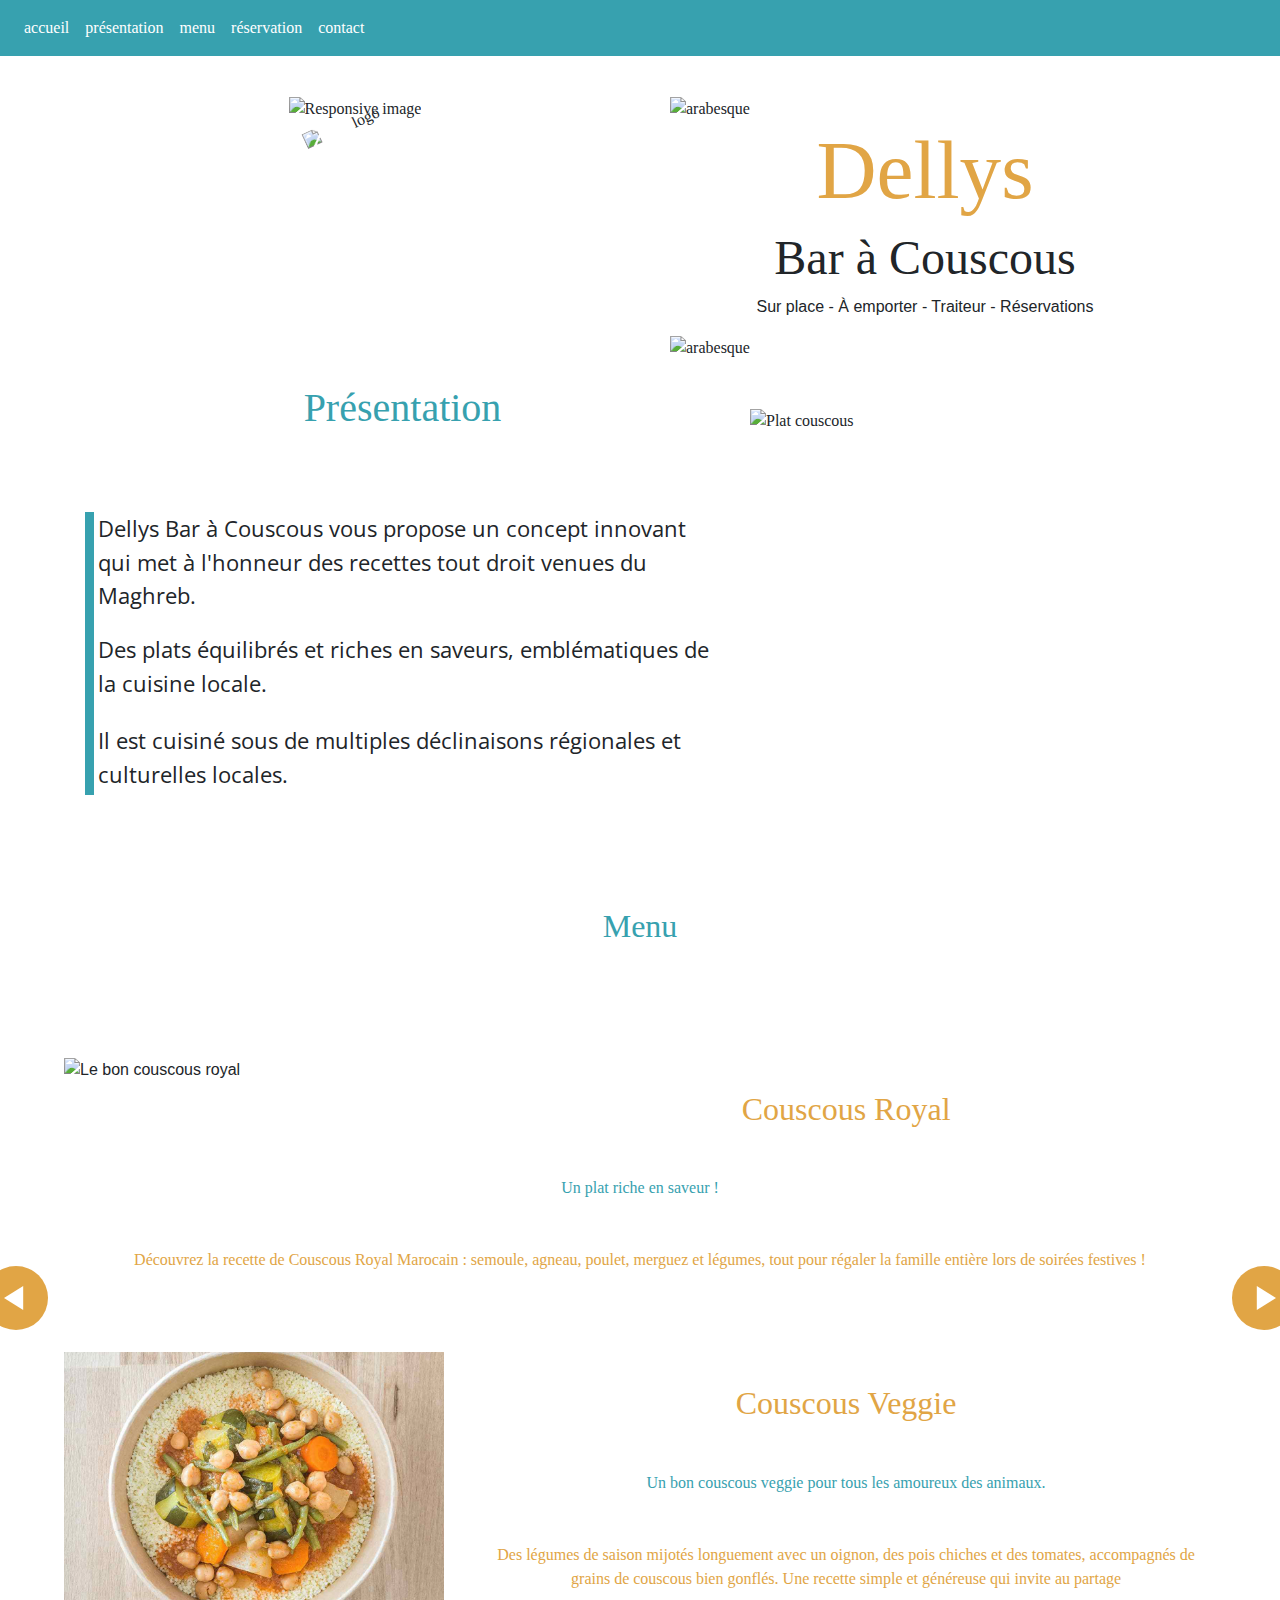
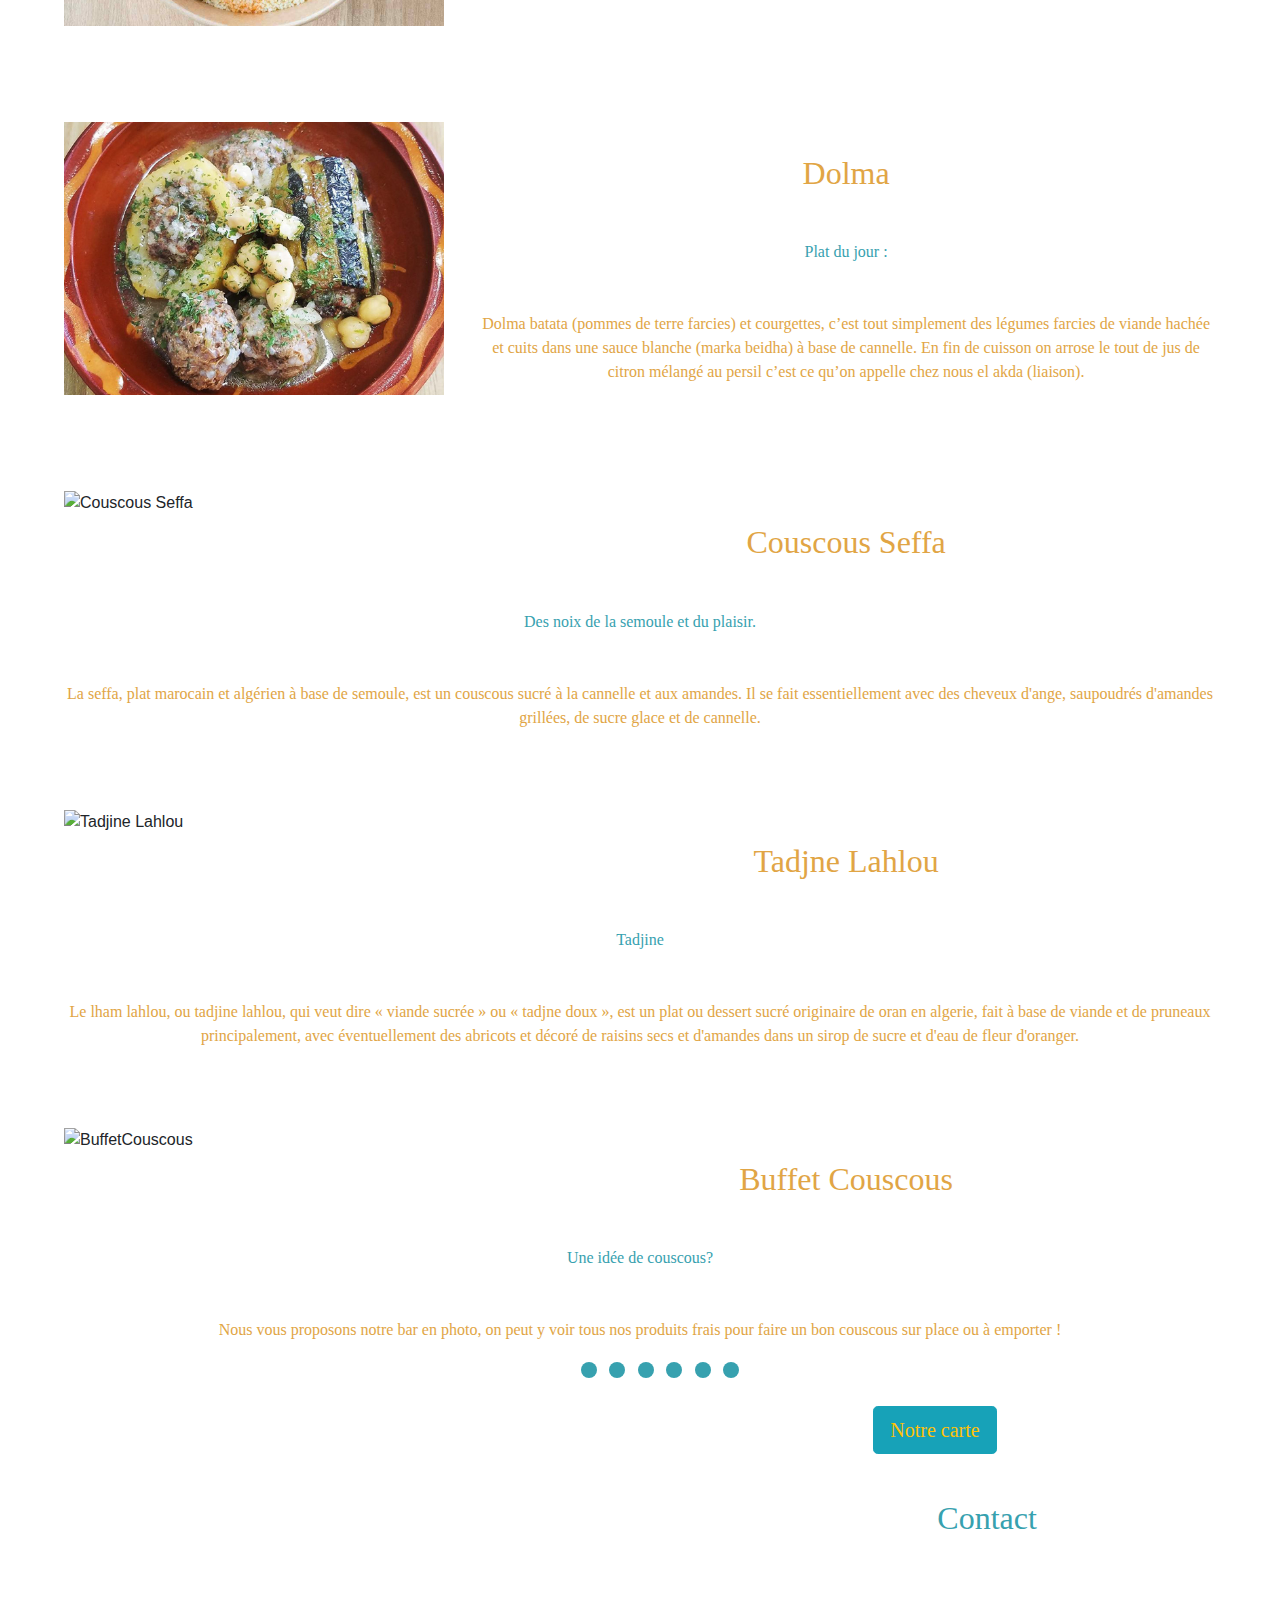
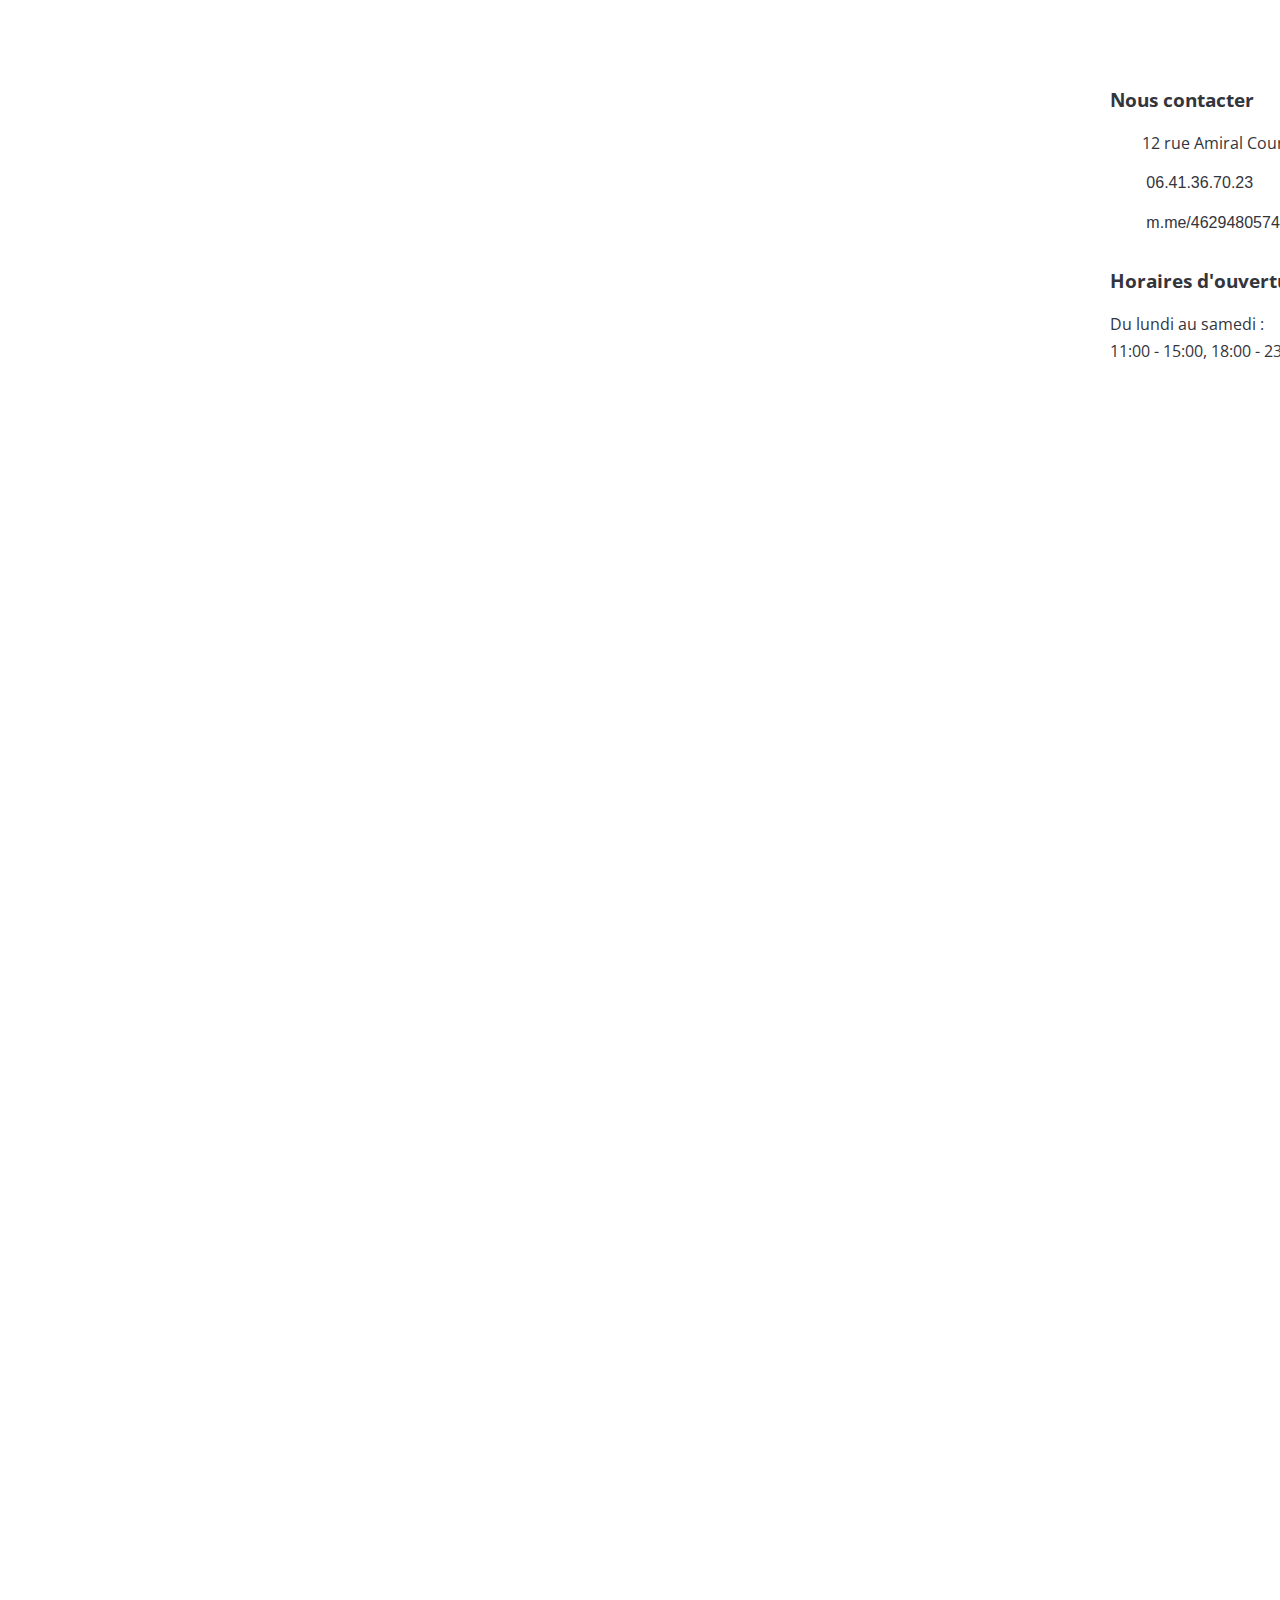
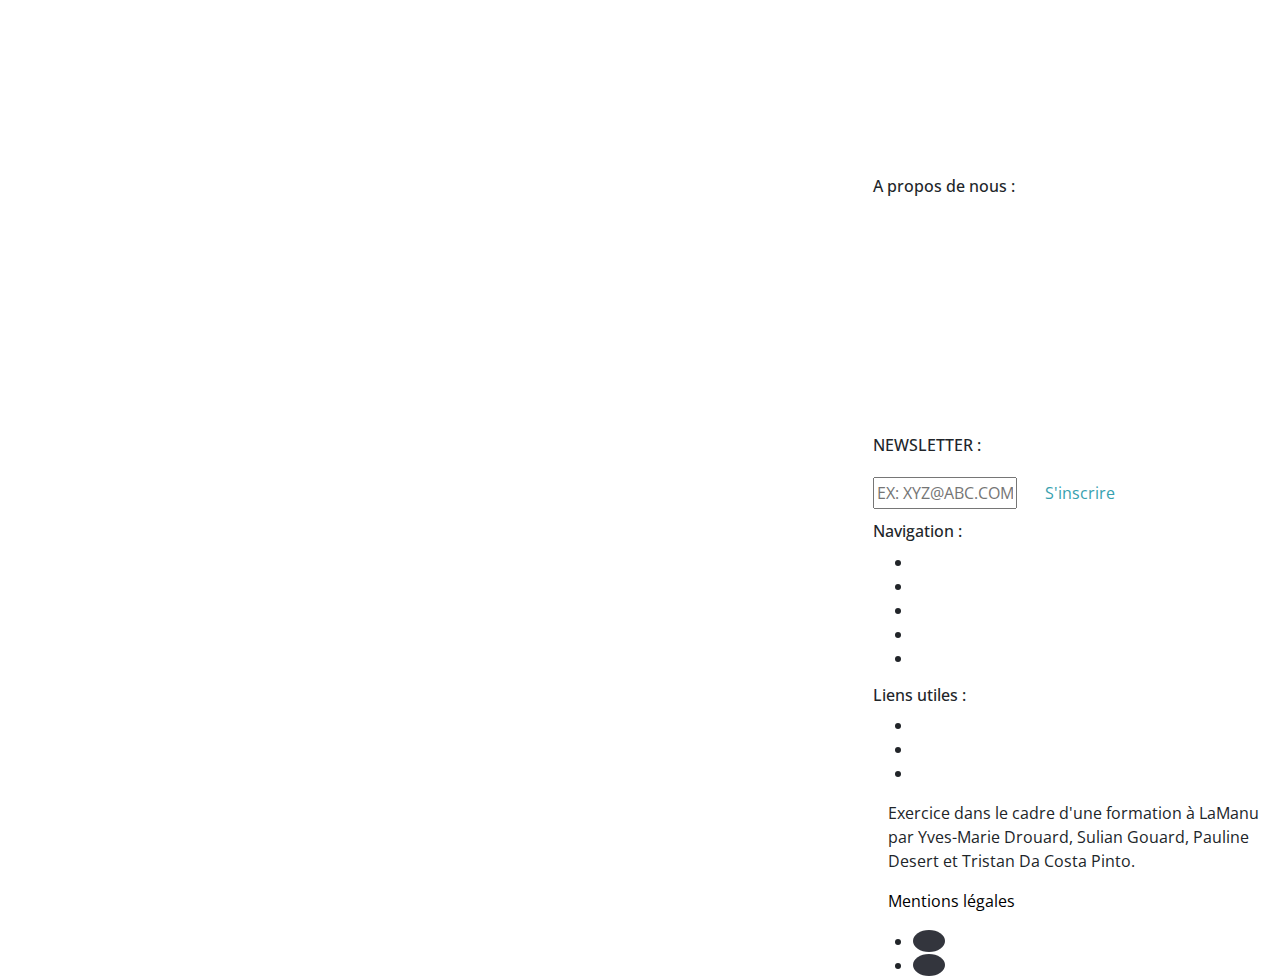
==== commit 3a71c2ce: "correction carrousel id" ====
--- a/index.html
+++ b/index.html
@@ -50,7 +50,7 @@
     </nav>
 
 
-    <!-------- Acceuil -------->
+    <!-------- texte -------->
 
     <div class="container mt-5">
         <div id="home">
@@ -67,7 +67,7 @@
                
             </div>
 
-            <div class="arabesques col-6 mt-5 ">
+            <div class="col-6 mt-5 ">
 
                 <div class="ara col-12">
 
@@ -104,7 +104,6 @@
         </div>
     </div>
     </div>
-        <!--Presentation-->
 
     <div class="container mt-4">
         <div id="pres">
@@ -138,12 +137,12 @@
     <div class="carousel">
       <section class="carousel-viewport">
         <article id="carousel-slide-1" class="carousel-slide">
-          <h2 class="menutitle">Couscous Royal</h2>
-          <img id="img-plate" src="./assets/img/couscousroyal.jpg" title="Le bon couscous royal" />
-          <div>
-            <h3>Description:</h3>
-            <p>Un plat riche en saveur !</p>
-            <p>Découvrez la recette de Couscous Royal Marocain : semoule, agneau, poulet, merguez et légumes, tout pour
+          
+          <img id="img-plate1" src="./assets/img/couscousroyal.jpg" title="Le bon couscous royal" />
+          <div>
+            <h2 class="menutitle">Couscous Royal</h2>
+            <p class="title-plate">Un plat riche en saveur !</p>
+            <p class="descr-plate">Découvrez la recette de Couscous Royal Marocain : semoule, agneau, poulet, merguez et légumes, tout pour
               régaler la famille entière lors de soirées festives !</p>
           </div>
 
@@ -154,12 +153,12 @@
         </article>
 
         <article id="carousel-slide-2" class="carousel-slide">
-          <h2 class="menutitle">Couscous Veggie</h2>
-          <img src="./assets/img/couscousveggie.jpg" title="Couscous Veggie" />
-          <div>
-            <h3>Description:</h3>
-            <p>Un bon couscous veggie pour tous les amoureux des animaux.</p>
-            <p>Des légumes de saison mijotés longuement avec un oignon, des pois chiches et des tomates,
+          
+          <img id="img-plate2"  src="./assets/img/couscousveggie.jpg" title="Couscous Veggie" />
+          <div>
+            <h2 class="menutitle">Couscous Veggie</h2>
+            <p class="title-plate">Un bon couscous veggie pour tous les amoureux des animaux.</p>
+            <p class="descr-plate">Des légumes de saison mijotés longuement avec un oignon, des pois chiches et des tomates,
               accompagnés de grains de couscous bien gonflés. Une recette simple et généreuse qui invite au partage</p>
           </div>
 
@@ -170,12 +169,12 @@
         </article>
 
         <article id="carousel-slide-3" class="carousel-slide">
-          <h2 class="menutitle">Dolma</h2>
-          <img src="./assets/img/dolma.jpg" title="Dolma" />
-          <div>
-            <h3>Description:</h3>
-            <p>Plat du jour : </p>
-            <p>Dolma batata (pommes de terre farcies) et courgettes, c’est tout simplement des légumes farcies de viande
+          
+          <img id="img-plate3"  src="./assets/img/dolma.jpg" title="Dolma" />
+          <div>
+            <h2 class="menutitle">Dolma</h2>
+            <p class="title-plate">Plat du jour : </p>
+            <p class="descr-plate">Dolma batata (pommes de terre farcies) et courgettes, c’est tout simplement des légumes farcies de viande
               hachée et cuits dans une sauce blanche (marka beidha) à base de cannelle.
 
               En fin de cuisson on arrose le tout de jus de citron mélangé au persil c’est ce qu’on appelle chez nous el
@@ -189,12 +188,12 @@
         </article>
 
         <article id="carousel-slide-4" class="carousel-slide">
-          <h2 class="menutitle">Couscous Seffa</h2>
-          <img src="./assets/img/CouscousSEFFA.jpg" title="Couscous Seffa" />
-          <div>
-            <h3>Description:</h3>
-            <p>Des noix de la semoule et du plaisir.</p>
-            <p>La seffa, plat marocain et algérien à base de semoule, est un couscous sucré à la cannelle et aux
+          
+          <img id="img-plate4"  src="./assets/img/CouscousSEFFA.jpg" title="Couscous Seffa" />
+          <div>
+            <h2 class="menutitle">Couscous Seffa</h2>
+            <p class="title-plate" >Des noix de la semoule et du plaisir.</p>
+            <p class="descr-plate">La seffa, plat marocain et algérien à base de semoule, est un couscous sucré à la cannelle et aux
               amandes.
               Il se fait essentiellement avec des cheveux d'ange, saupoudrés d'amandes grillées, de sucre glace et de
               cannelle.</p>
@@ -207,12 +206,12 @@
         </article>
 
         <article id="carousel-slide-5" class="carousel-slide">
-          <h2 class="menutitle">Tadjne Lahlou</h2>
-          <img src="./assets/img/tadjinelahlou.jpg" title="Tadjine Lahlou" />
-          <div>
-            <h3>Description:</h3>
-            <p>Tadjine</p>
-            <p>Le lham lahlou, ou tadjine lahlou, qui veut dire « viande sucrée » ou « tadjne doux »,
+          
+          <img id="img-plate5"  src="./assets/img/tadjinelahlou.jpg" title="Tadjine Lahlou" />
+          <div>
+            <h2 class="menutitle">Tadjne Lahlou</h2>
+            <p class="title-plate">Tadjine</p>
+            <p class="descr-plate">Le lham lahlou, ou tadjine lahlou, qui veut dire « viande sucrée » ou « tadjne doux »,
               est un plat ou dessert sucré originaire de oran en algerie, fait à base de viande et de pruneaux
               principalement,
               avec éventuellement des abricots et décoré de raisins secs et d'amandes dans un sirop de sucre et d'eau de
@@ -226,12 +225,12 @@
         </article>
 
         <article id="carousel-slide-6" class="carousel-slide">
-          <h2 class="menutitle">Buffet Couscous</h2>
-          <img src="./assets/img/buffetcouscous.jpg" title="BuffetCouscous" />
-          <div>
-            <h3>Description:</h3>
-            <p>Une idée de couscous?</p>
-            <p>Nous vous proposons notre bar en photo, on peut y voir tous nos produits frais pour faire un bon couscous
+          
+          <img id="img-plate6"  src="./assets/img/buffetcouscous.jpg" title="BuffetCouscous" />
+          <div>
+            <h2 class="menutitle">Buffet Couscous</h2>
+            <p class="title-plate">Une idée de couscous?</p>
+            <p class="descr-plate">Nous vous proposons notre bar en photo, on peut y voir tous nos produits frais pour faire un bon couscous
               sur place ou à emporter !</p>
           </div>
 
@@ -266,8 +265,10 @@
       </section>
     </div>
   </main>
-
-
+  <div class="row justify-content-center">
+
+    <div class="col-12  col-sm-6 col-md-6 col-lg-4 mb-2 mt-2 offset-8  ">
+        <a href="page_menu.html" class="btn btn-info btn-lg text-warning" role="button" title="Lien">Notre carte</a>
     <!-- CONTACT  -->
 
     <section id="contact">
@@ -320,64 +321,61 @@
         </div>
     </section>
 
-    </section>
-    <!-- footer -->
-    <footer>
+   
+    <!-- Site footer -->
+
+    <footer class="site-footer">
+        <div id="grid">
+            <div id="footercol1">
+                <h6>A propos de nous :</h6>
+                <p class="descriptiontext">Delly's Bar à Couscous est un restaurant atypique sur les bordures des quais
+                    du
+                    Havre. <br> Venez profiter d'une expérience riche en notre compagnie, plaisir garanti !</p>
+                <h6 id="newsletter">NEWSLETTER :</h6>
+                <input type="email" id="mail" name="mail" placeholder="EX: XYZ@ABC.COM" />
+                <button type="submit">S'inscrire</button>
+            </div>
+            <div id="footercol2">
+                <h6>Navigation :</h6>
+                <ul class="footer-links">
+                    <li><a href="#container">Accueil</a></li>
+                    <li><a href="#presentation">Présentation</a></li>
+                    <li><a href="#carou">Menu</a></li>
+                    <li><a href="#contact">Réservation</a></li>
+                    <li><a href="#contact">Contact</a></li>
+                </ul>
+            </div>
+            <div id="footercol3">
+                <h6>Liens utiles : </h6>
+                <ul class="footer-links">
+                    <li><a href="https://deliveroo.fr/fr/menu/le-havre/le-havre-arcole-brindeau-valle-bereult/dellys-bar-a-couscous"
+                            target="_blank">Deliveroo</a></li>
+                    <li><a href="https://www.pleaseapp.com/#/offers/6903-dellys-bar-a-couscous"
+                            target="blank">Please</a></li>
+                    <li><a href="https://www.ubereats.com/fr/rouen/food-delivery/dellys-bar-a-couscous/kyNbP-aoTV6nq87yhORfeQ"
+                            target="_blank">Uber Eats</a></li>
+                </ul>
+            </div>
+        </div>
         <div class="container">
-            <div class="row">
-                <div class="col bg-info text-white">
-                    <div class="row">
-                        <div class="col-7 ">
-                            <div id="footercol1 ">
-                            <h6>A propos de nous :</h6>
-                            <p class="descriptiontext">Delly's Bar à Couscous est un restaurant atypique sur les bordures des quais
-                                du
-                                Havre. <br> Venez profiter d'une expérience riche en notre compagnie, plaisir garanti !</p>
-                            
-                        </div>
-                    </div>
-                    
-                        <div class="col-5">
-                            <div id="footer-link">
-                                <h6>Liens utiles : </h6>
-                                <ul class="footer-links">
-                                    <li><a href="https://deliveroo.fr/fr/menu/le-havre/le-havre-arcole-brindeau-valle-bereult/dellys-bar-a-couscous"
-                                            target="_blank">Deliveroo</a></li>
-                                    <li><a href="https://www.pleaseapp.com/#/offers/6903-dellys-bar-a-couscous"
-                                            target="blank">Please</a></li>
-                                    <li><a href="https://www.ubereats.com/fr/rouen/food-delivery/dellys-bar-a-couscous/kyNbP-aoTV6nq87yhORfeQ"
-                                            target="_blank">Uber Eats</a></li>
-                                </ul>
-                            </div>
-                        </div>
-
-                        <div class="col-12 text-center">
-                            <h6 id="newsletter">NEWSLETTER :</h6>
-                                <input type="email" id="mail" name="mail" placeholder="EX: XYZ@ABC.COM" />
-                                <button type="button" class="btn btn-outline-light">S'inscrire</button>
-                        </div>
-
-                        <div class="col-12 text-center">
-                            <p class="copyright-text text-center">Exercice dans le cadre d'une formation à LaManu par Yves-Marie Drouard, Sulian
-                                Gouard,
-                                Pauline Desert et Tristan Da Costa Pinto.<br>Modifié et rendu responsive par Hélène Guibaud, Clément Sabé et Kevyn Amaral. </a>.
-                                <p class="legals"><a href="legal.html" target="blank">Mentions légales</a>
-                            
-                            <a class="facebook" href="https://www.facebook.com/pages/category/Restaurant/Dellys-Bar-%C3%A0-Couscous-462948057486858/"
-                            target="_blank"><i class="fa fa-facebook ml-1"></i></a>
-
-                            <a class="instagram" href="https://gramho.com/location/dellys-bar-%C3%A0-couscous/462948057486858"
-                            target="_blank"><i class="fa fa-instagram ml-1"></i></a>
-                        </p>
-
-                            
-                        </div>
-                    </div>
-                </div>
-            </div>
-        </div>
+            <p class="copyright-text">Exercice dans le cadre d'une formation à LaManu par Yves-Marie Drouard, Sulian
+                Gouard,
+                Pauline Desert et Tristan Da Costa Pinto</a>.
+                <p class="legals"><a href="legal.html" target="blank">Mentions légales</a></p>
+            </p>
+        </div>
+        <ul class="social-icons">
+            <li><a class="facebook"
+                    href="https://www.facebook.com/pages/category/Restaurant/Dellys-Bar-%C3%A0-Couscous-462948057486858/"
+                    target="_blank"><i class="fa fa-facebook"></i></a></li>
+            <li><a class="instagram" href="https://gramho.com/location/dellys-bar-%C3%A0-couscous/462948057486858"
+                    target="_blank"><i class="fa fa-instagram"></i></a></li>
+        </ul>
+        </div>
+        </div>
+        </div>
+
     </footer>
-   
     <script src="assets/libs/js/jquery-3.4.1.min.js"></script>
     <script src="assets/libs/js/bootstrap.bundle.min.js"></script>
 
--- a/assets/css/slider.css
+++ b/assets/css/slider.css
@@ -3,7 +3,37 @@
   position: relative;
   font-family: Arial, Helvetica, sans-serif;
 }
-
+#carou-menu{
+  text-align: center;
+  color: #37A1AF;
+  font-family: "Lucida_Handwriting";
+  font-size: 2em;
+  margin-top: 3em;
+  margin-bottom: 1em;
+ 
+}
+.menutitle{
+  margin-top: 2em;
+  padding-top: 1em;
+}
+.title-plate
+{
+  text-align: center;
+  color: #37A1AF;
+  font-family: "Lucida_Handwriting";
+  font-size: 1em;
+  margin-top: 3em;
+  margin-bottom: 3em;
+}
+
+.descr-plate
+{
+  text-align: center;
+  color: #E1A545;
+  font-family: "Lucida_Handwriting";
+  font-size: 1em;
+  margin-top: 0;
+}
 .carousel-snapper {
   position: absolute;
   top: 0;
@@ -109,25 +139,25 @@
   padding-left: calc(560px + 3rem);
 }
 
-#carou-menu{
-  text-align: center;
-  color: #37A1AF;
-  font-family: "Lucida_Handwriting";
-  font-size: 2em;
-}
-
 .menutitle {
-  text-align: left;
+  text-align: center;
   color: #E1A545;
   font-family: "Lucida_Handwriting";
-  font-size: 1em;
-}
-
-@media screen and (max-width: 500px) {
-  #img-plate{
-    width: 100%;
-  }
-}
+}
+@media screen and (max-width:500px) {
+  #img-plate1{width: 90%;}
+  #img-plate2{width: 90%;}
+  #img-plate3{width: 90%;}
+  #img-plate4{width: 90%;}
+  #img-plate5{width: 90%;}
+  #img-plate6{width: 90%;}
+
+}
+@media screen and (max-width:700px)
+
+@media screen and (min-width:700px) and (max-width:994px)
+
+@media screen and (min-width:994px)
 
 @media screen and (max-width: 1546px) {
 
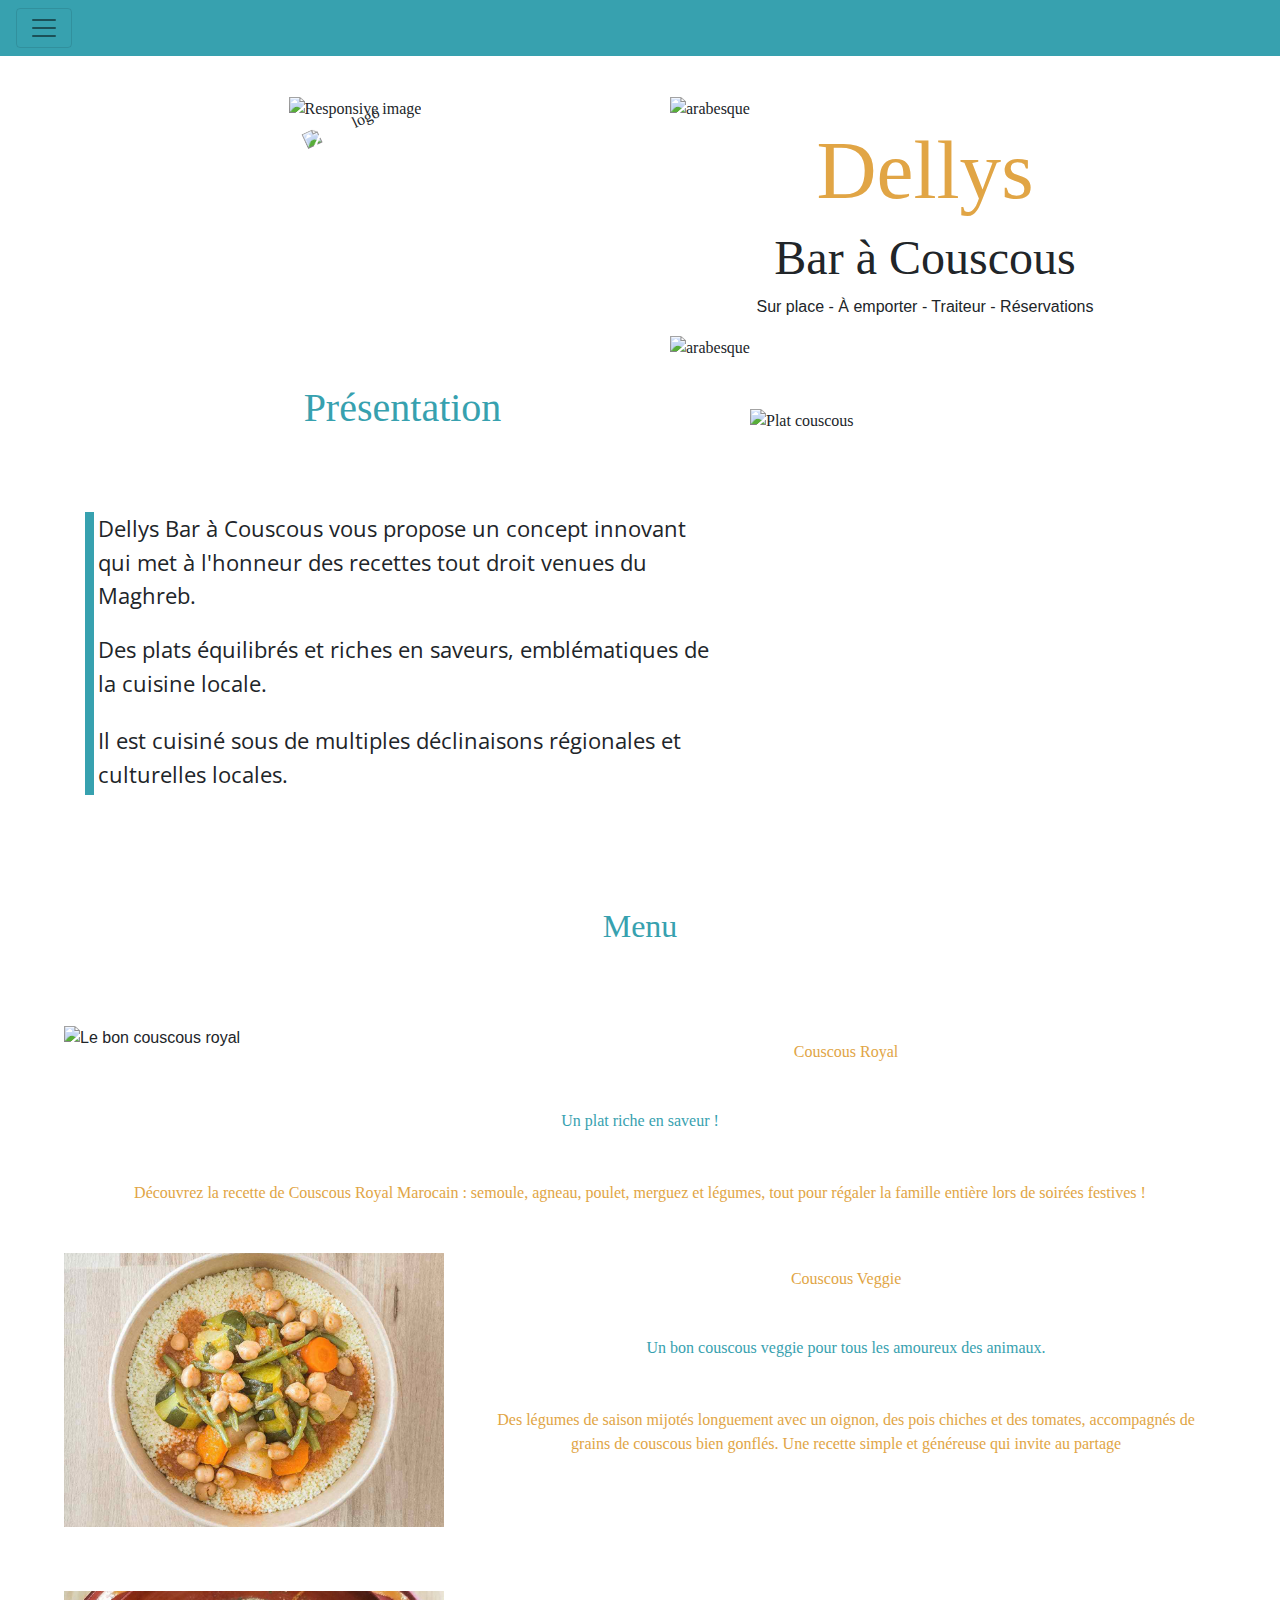
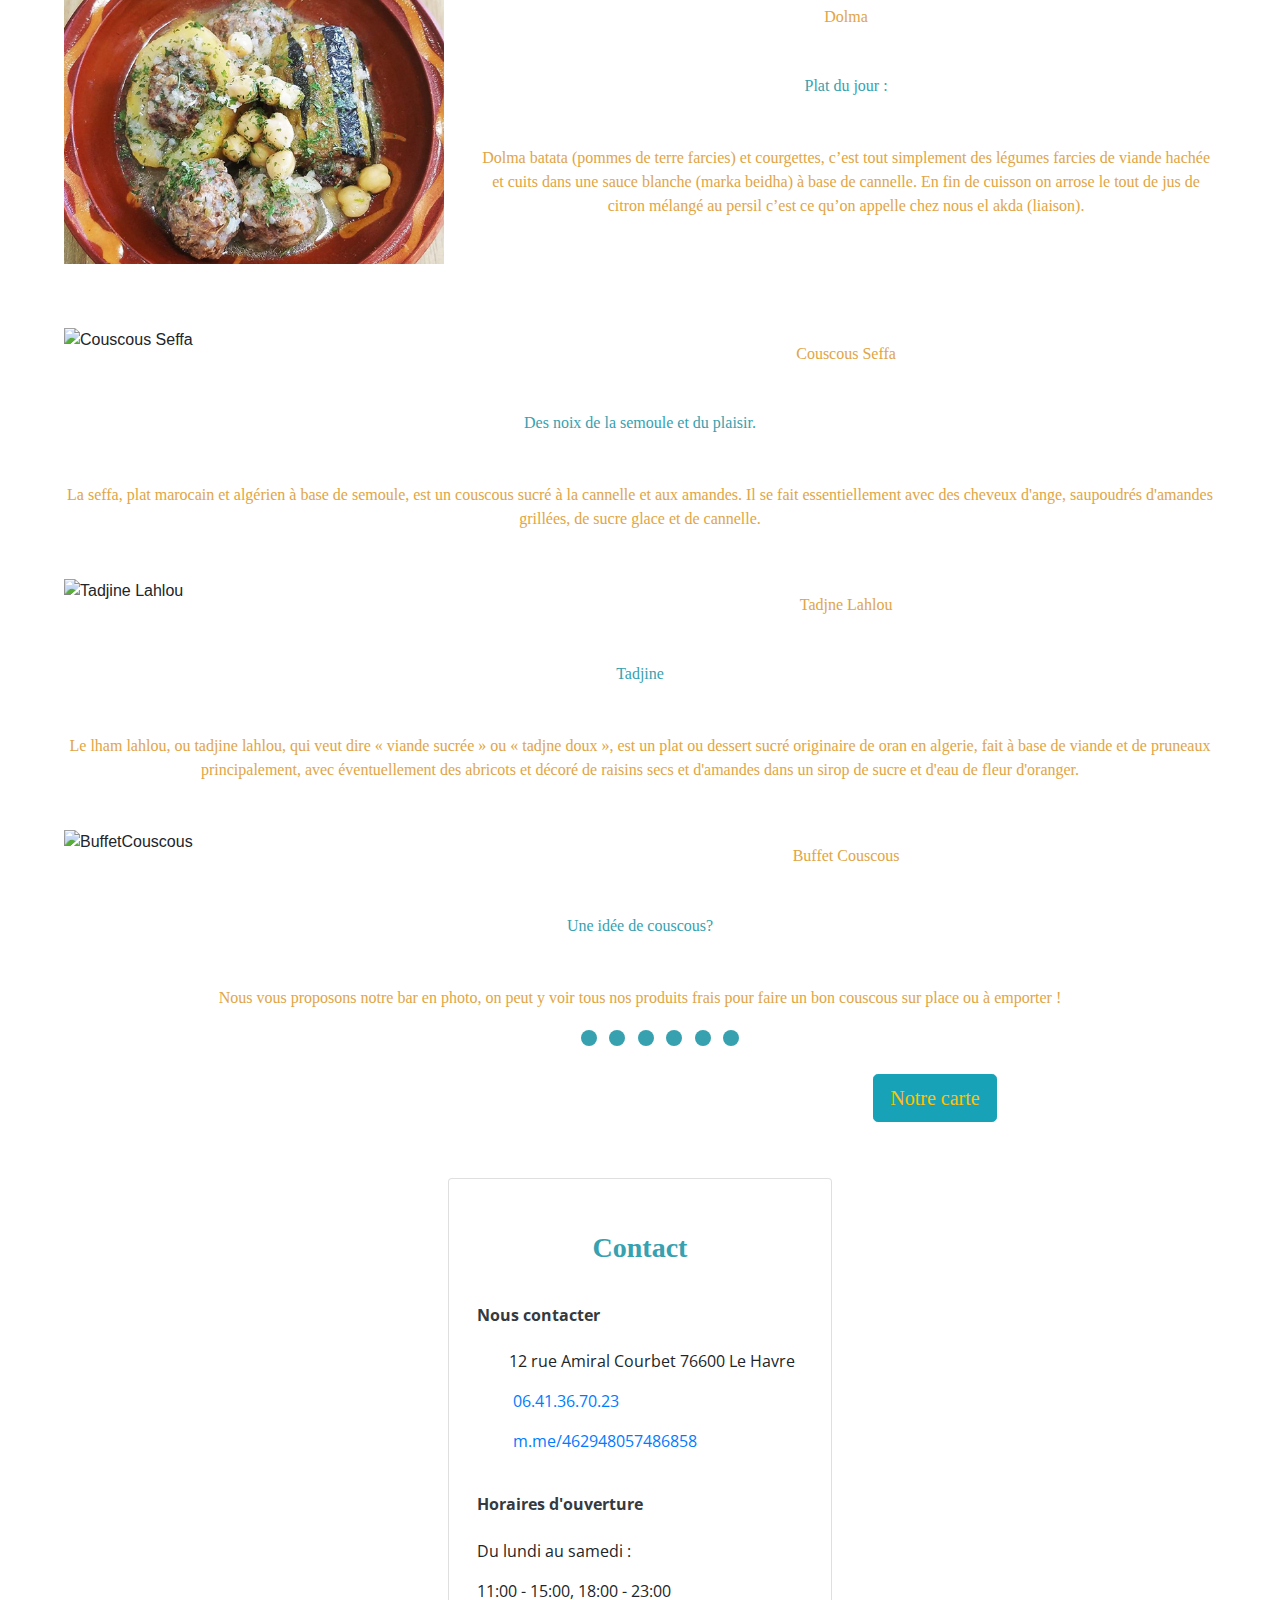
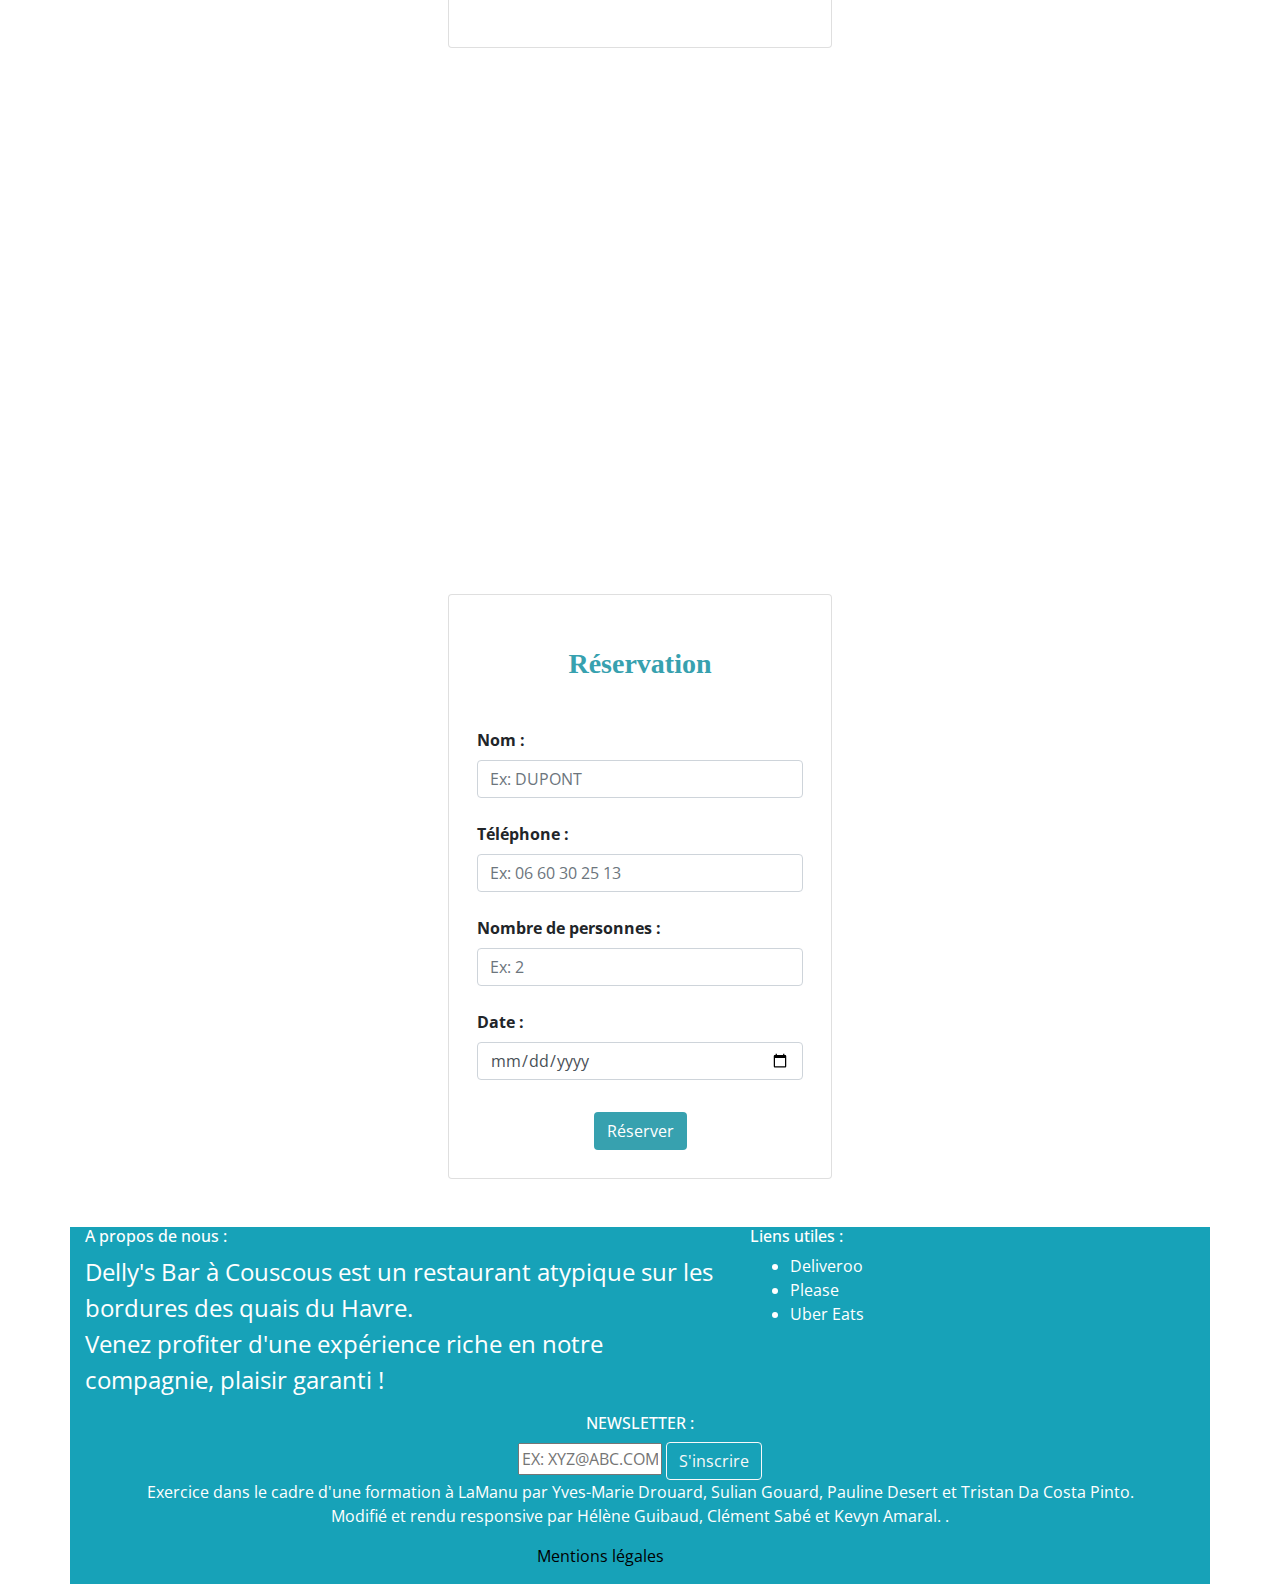
==== commit bdcce45f: "ajustement" ====
--- a/index.html
+++ b/index.html
@@ -18,11 +18,11 @@
 </head>
 
 <body>
- 
+
     <!-- BARRE DE NAVIGATION RWD-->
-    
-
-    <nav class="navbar fixed-top navbar-expand-lg navbar-light " style="background-color: #37A1AF;">
+
+
+    <nav class="navbar fixed-top  navbar-light " style="background-color: #37A1AF;">
         <button class="navbar-toggler" type="button" data-toggle="collapse" data-target="#navbarSupportedContent"
             aria-controls="navbarSupportedContent" aria-expanded="false" aria-label="Toggle navigation">
             <span class="navbar-toggler-icon"></span>
@@ -50,346 +50,405 @@
     </nav>
 
 
-    <!-------- texte -------->
+    <!-------- Acceuil -------->
 
     <div class="container mt-5">
         <div id="home">
-        <div class="row mt-5">
-            <div class="img-acceuil col-6 mt-5">
-                <div class="row text-center">
-                    <div class="col-12">
-                        <img class="logo" src="assets/img/logo.png" alt="logo" >
-                        <img src="assets/img/top.jpg" class="first w-100" alt="Responsive image" title="Dellys Bar">
-                    </div>
-                   
-                </div>
-               
-               
+            <div class="row mt-5">
+                <div class="img-acceuil col-6 mt-5">
+                    <div class="row text-center">
+                        <div class="col-12">
+                            <img class="logo" src="assets/img/logo.png" alt="logo">
+                            <img src="assets/img/top.jpg" class="first w-100" alt="Responsive image" title="Dellys Bar">
+                        </div>
+
+                    </div>
+
+
+                </div>
+
+            <div class="arabesques col-6 mt-5 ">
+
+                    <div class="ara col-12">
+
+                        <div class="icone">
+                            <div><a href=#carou><i class="fas fa-utensils"></i></a></div>
+                            <div> <a href="https://gramho.com/location/dellys-bar-%C3%A0-couscous/462948057486858"
+                                    target="_blank"><i class="fab fa-instagram"></i></a></div>
+                            <div> <a href="https://www.facebook.com/pages/category/Restaurant/Dellys-Bar-%C3%A0-Couscous-462948057486858/"
+                                    target="_blank"><i class="fab fa-facebook-f"></i></a></div>
+                        </div>
+
+                        <img src="assets/img/arabesque.png" class="arabesque w-100" alt="arabesque">
+                    </div>
+
+
+                    <div class="text col-12 text-center">
+                        <section>
+                            <h1 id="dellysh1">Dellys</h1>
+                            <h2 id="barh2">Bar à Couscous</h2>
+                            <p id="drive">Sur place - À emporter - Traiteur - Réservations</p>
+
+
+                        </section>
+                    </div>
+                    <div class="ara2 col-12">
+                        <img src="assets/img/arabesque.png" class="arabesque2 w-100" alt="arabesque">
+                    </div>
+
+
+                </div>
+
+
+
             </div>
-
-            <div class="col-6 mt-5 ">
-
-                <div class="ara col-12">
-
-                    <div class="icone">
-                        <div><a href=#carou><i class="fas fa-utensils"></i></a></div>
-                        <div> <a href="https://gramho.com/location/dellys-bar-%C3%A0-couscous/462948057486858" target="_blank"><i
-                            class="fab fa-instagram"></i></a></div>
-                            <div> <a href="https://www.facebook.com/pages/category/Restaurant/Dellys-Bar-%C3%A0-Couscous-462948057486858/"
-                                  target="_blank"><i class="fab fa-facebook-f"></i></a></div>
-                    </div>
-                    
-                    <img src="assets/img/arabesque.png" class="arabesque w-100" alt="arabesque">
-                </div>
-               
-                
-                <div class="text col-12 text-center">
-                    <section>
-                    <h1 id="dellysh1">Dellys</h1>
-                    <h2 id="barh2">Bar à Couscous</h2>
-                    <p id="drive">Sur place - À emporter - Traiteur - Réservations</p>
-                   
-              
-                  </section>
-                </div>
-                <div class="ara2 col-12">
-                    <img src="assets/img/arabesque.png" class="arabesque2 w-100" alt="arabesque">
-                </div>
-
-               
-            </div>
-
-            
-           
         </div>
     </div>
     </div>
+        <!--Presentation-->
 
     <div class="container mt-4">
         <div id="pres">
-        <div class="row">
-            <div class="pres col-7 d-flex align-items-end">
-                <div class="row ">
-                    <div class="title-pres col-12 text-center">
-                        
-                        <h3 class="presh3">Présentation</h3>
-                    </div>
-                    <div class="text-pres col-12">
-                        <div class="bor-bleu">
-                        <p class="p-pres pl-1">Dellys Bar à Couscous vous propose un concept innovant qui met à l'honneur des recettes tout droit venues du
-                            Maghreb.</p>
-                            <p class="p-pres p-1">Des plats équilibrés et riches en saveurs, emblématiques de la cuisine locale.</p>
-                            <p class="p-pres p-1">Il est cuisiné sous de multiples déclinaisons régionales et culturelles locales.</p>
-                        </div>
-                    </div>
+            <div class="row">
+                <div class="pres col-7 d-flex align-items-end">
+                    <div class="row ">
+                        <div class="title-pres col-12 text-center">
+
+                            <h3 class="presh3">Présentation</h3>
+                        </div>
+                        <div class="text-pres col-12">
+                            <div class="bor-bleu">
+                                <p class="p-pres pl-1">Dellys Bar à Couscous vous propose un concept innovant qui met à
+                                    l'honneur des recettes tout droit venues du
+                                    Maghreb.</p>
+                                <p class="p-pres p-1">Des plats équilibrés et riches en saveurs, emblématiques de la
+                                    cuisine locale.</p>
+                                <p class="p-pres p-1">Il est cuisiné sous de multiples déclinaisons régionales et
+                                    culturelles locales.</p>
+                            </div>
+                        </div>
+                    </div>
+                </div>
+                <div class="img-pres col-5 mt-4">
+                    <img src="assets/img/imgbin-vegetarian-cuisine-recipe.png" class="img-pres w-100"
+                        alt="Plat couscous" title="Plat couscous">
                 </div>
             </div>
-            <div class="img-pres col-5 mt-4">
-                <img src="assets/img/imgbin-vegetarian-cuisine-recipe.png" class="img-pres w-100" alt="Plat couscous" title="Plat couscous">
+        </div>
+    </div>
+
+    <!----- CAROUSEL ------>
+    <main id="carou">
+        <h2 id="carou-menu">Menu</h2>
+        <div class="carousel">
+            <section class="carousel-viewport">
+                <article id="carousel-slide-1" class="carousel-slide">
+
+                    <img id="img-plate1" src="./assets/img/couscousroyal.jpg" title="Le bon couscous royal" />
+                    <div>
+                        <h2 class="menutitle">Couscous Royal</h2>
+                        <p class="title-plate">Un plat riche en saveur !</p>
+                        <p class="descr-plate">Découvrez la recette de Couscous Royal Marocain : semoule, agneau,
+                            poulet, merguez et légumes, tout pour
+                            régaler la famille entière lors de soirées festives !</p>
+                    </div>
+
+                    <div class="carousel-snapper">
+                        <a href="#carousel-slide-6" class="carousel-prev">Go to last slide</a>
+                        <a href="#carousel-slide-2" class="carousel-next">Go to next slide</a>
+                    </div>
+                </article>
+
+                <article id="carousel-slide-2" class="carousel-slide">
+
+                    <img id="img-plate2" src="./assets/img/couscousveggie.jpg" title="Couscous Veggie" />
+                    <div>
+                        <h2 class="menutitle">Couscous Veggie</h2>
+                        <p class="title-plate">Un bon couscous veggie pour tous les amoureux des animaux.</p>
+                        <p class="descr-plate">Des légumes de saison mijotés longuement avec un oignon, des pois chiches
+                            et des tomates,
+                            accompagnés de grains de couscous bien gonflés. Une recette simple et généreuse qui invite
+                            au partage</p>
+                    </div>
+
+                    <div class="carousel-snapper">
+                        <a href="#carousel-slide-1" class="carousel-prev">Go to previous slide</a>
+                        <a href="#carousel-slide-3" class="carousel-next">Go to next slide</a>
+                    </div>
+                </article>
+
+                <article id="carousel-slide-3" class="carousel-slide">
+
+                    <img id="img-plate3" src="./assets/img/dolma.jpg" title="Dolma" />
+                    <div>
+                        <h2 class="menutitle">Dolma</h2>
+                        <p class="title-plate">Plat du jour : </p>
+                        <p class="descr-plate">Dolma batata (pommes de terre farcies) et courgettes, c’est tout
+                            simplement des légumes farcies de viande
+                            hachée et cuits dans une sauce blanche (marka beidha) à base de cannelle.
+
+                            En fin de cuisson on arrose le tout de jus de citron mélangé au persil c’est ce qu’on
+                            appelle chez nous el
+                            akda (liaison).</p>
+                    </div>
+
+                    <div class="carousel-snapper">
+                        <a href="#carousel-slide-2" class="carousel-prev">Go to previous slide</a>
+                        <a href="#carousel-slide-4" class="carousel-next">Go to next slide</a>
+                    </div>
+                </article>
+
+                <article id="carousel-slide-4" class="carousel-slide">
+
+                    <img id="img-plate4" src="./assets/img/CouscousSEFFA.jpg" title="Couscous Seffa" />
+                    <div>
+                        <h2 class="menutitle">Couscous Seffa</h2>
+                        <p class="title-plate">Des noix de la semoule et du plaisir.</p>
+                        <p class="descr-plate">La seffa, plat marocain et algérien à base de semoule, est un couscous
+                            sucré à la cannelle et aux
+                            amandes.
+                            Il se fait essentiellement avec des cheveux d'ange, saupoudrés d'amandes grillées, de sucre
+                            glace et de
+                            cannelle.</p>
+                    </div>
+
+                    <div class="carousel-snapper">
+                        <a href="#carousel-slide-3" class="carousel-prev">Go to previous slide</a>
+                        <a href="#carousel-slide-5" class="carousel-next">Go to next slide</a>
+                    </div>
+                </article>
+
+                <article id="carousel-slide-5" class="carousel-slide">
+
+                    <img id="img-plate5" src="./assets/img/tadjinelahlou.jpg" title="Tadjine Lahlou" />
+                    <div>
+                        <h2 class="menutitle">Tadjne Lahlou</h2>
+                        <p class="title-plate">Tadjine</p>
+                        <p class="descr-plate">Le lham lahlou, ou tadjine lahlou, qui veut dire « viande sucrée » ou «
+                            tadjne doux »,
+                            est un plat ou dessert sucré originaire de oran en algerie, fait à base de viande et de
+                            pruneaux
+                            principalement,
+                            avec éventuellement des abricots et décoré de raisins secs et d'amandes dans un sirop de
+                            sucre et d'eau de
+                            fleur d'oranger. </p>
+                    </div>
+
+                    <div class="carousel-snapper">
+                        <a href="#carousel-slide-4" class="carousel-prev">Go to previous slide</a>
+                        <a href="#carousel-slide-6" class="carousel-next">Go to last slide</a>
+                    </div>
+                </article>
+
+                <article id="carousel-slide-6" class="carousel-slide">
+
+                    <img id="img-plate6" src="./assets/img/buffetcouscous.jpg" title="BuffetCouscous" />
+                    <div>
+                        <h2 class="menutitle">Buffet Couscous</h2>
+                        <p class="title-plate">Une idée de couscous?</p>
+                        <p class="descr-plate">Nous vous proposons notre bar en photo, on peut y voir tous nos produits
+                            frais pour faire un bon couscous
+                            sur place ou à emporter !</p>
+                    </div>
+
+                    <div class="carousel-snapper">
+                        <a href="#carousel-slide-5" class="carousel-prev">Go to previous slide</a>
+                        <a href="#carousel-slide-1" class="carousel-next">Go to first slide</a>
+                    </div>
+                </article>
+
+                <aside class="carousel-navigation">
+                    <ol class="carousel-navigation-list">
+                        <li class="carousel-navigation-item">
+                            <a href="#carousel-slide-1" class="carousel-navigation-button">Go to slide 1</a>
+                        </li>
+                        <li class="carousel-navigation-item">
+                            <a href="#carousel-slide-2" class="carousel-navigation-button">Go to slide 2</a>
+                        </li>
+                        <li class="carousel-navigation-item">
+                            <a href="#carousel-slide-3" class="carousel-navigation-button">Go to slide 3</a>
+                        </li>
+                        <li class="carousel-navigation-item">
+                            <a href="#carousel-slide-4" class="carousel-navigation-button">Go to slide 4</a>
+                        </li>
+                        <li class="carousel-navigation-item">
+                            <a href="#carousel-slide-5" class="carousel-navigation-button">Go to slide 5</a>
+                        </li>
+                        <li class="carousel-navigation-item">
+                            <a href="#carousel-slide-6" class="carousel-navigation-button">Go to slide 6</a>
+                        </li>
+                    </ol>
+                </aside>
+            </section>
+        </div>
+    </main>
+
+    <div class="row justify-content-center">
+
+        <div class="col-12  col-sm-6 col-md-6 col-lg-4 mb-2 mt-2 offset-8  ">
+            <a href="page_menu.html" class="btn btn-info btn-lg text-warning" role="button" title="Lien">Notre carte</a>
+        </div>
+    </div>
+
+        <!-- CONTACT RESPONSIVE-->
+
+        <div class="contact_container d-flex justify-content-center mt-5 mb-5">
+            <div class="card p-2">
+                <div class="card-body">
+                    <h4 class="card-title font-weight-bold text-center h3 mt-4 mb-5" style="color: #37A1AF;">Contact
+                    </h4>
+                    <h6 class="card-subtitle pb-4 font-weight-bold text-dark">Nous contacter</h6>
+                    <div class="card-text">
+                        <div class="adress">
+                            <div><i class="fas fa-map-marker-alt"></i>12 rue Amiral Courbet 76600 Le Havre</div>
+                        </div>
+                        <div class="tel pt-3">
+                            <a href="tel:0641367023"><i class="fas fa-mobile-alt"></i> 06.41.36.70.23</a>
+                        </div>
+                        <div class="messenger pt-3 pb-5">
+                            <a href="https://www.messenger.com/login.php?next=https%3A%2F%2Fwww.messenger.com%2Ft%2F462948057486858%2F%3Fmessaging_source%3Dsource%253Apages%253Amessage_shortlink"
+                                target="_blank"><i class="fab fa-facebook-messenger checked"></i>
+                                m.me/462948057486858</a>
+                        </div>
+                    </div>
+                    <h6 class="card-subtitle font-weight-bold mb-4 text-dark">Horaires d'ouverture</h6>
+                    <div class="card-text">
+                        <div class="adress p-0">
+                            <p>Du lundi au samedi :</p>
+                            <p>11:00 - 15:00, 18:00 - 23:00</p>
+                        </div>
+                    </div>
+                </div>
             </div>
         </div>
-    </div>
-    </div>
-
-<!----- CAROUSEL ------>
-<main id="carou">
-    <h2 id="carou-menu">Menu</h2>
-    <div class="carousel">
-      <section class="carousel-viewport">
-        <article id="carousel-slide-1" class="carousel-slide">
-          
-          <img id="img-plate1" src="./assets/img/couscousroyal.jpg" title="Le bon couscous royal" />
-          <div>
-            <h2 class="menutitle">Couscous Royal</h2>
-            <p class="title-plate">Un plat riche en saveur !</p>
-            <p class="descr-plate">Découvrez la recette de Couscous Royal Marocain : semoule, agneau, poulet, merguez et légumes, tout pour
-              régaler la famille entière lors de soirées festives !</p>
-          </div>
-
-          <div class="carousel-snapper">
-            <a href="#carousel-slide-6" class="carousel-prev">Go to last slide</a>
-            <a href="#carousel-slide-2" class="carousel-next">Go to next slide</a>
-          </div>
-        </article>
-
-        <article id="carousel-slide-2" class="carousel-slide">
-          
-          <img id="img-plate2"  src="./assets/img/couscousveggie.jpg" title="Couscous Veggie" />
-          <div>
-            <h2 class="menutitle">Couscous Veggie</h2>
-            <p class="title-plate">Un bon couscous veggie pour tous les amoureux des animaux.</p>
-            <p class="descr-plate">Des légumes de saison mijotés longuement avec un oignon, des pois chiches et des tomates,
-              accompagnés de grains de couscous bien gonflés. Une recette simple et généreuse qui invite au partage</p>
-          </div>
-
-          <div class="carousel-snapper">
-            <a href="#carousel-slide-1" class="carousel-prev">Go to previous slide</a>
-            <a href="#carousel-slide-3" class="carousel-next">Go to next slide</a>
-          </div>
-        </article>
-
-        <article id="carousel-slide-3" class="carousel-slide">
-          
-          <img id="img-plate3"  src="./assets/img/dolma.jpg" title="Dolma" />
-          <div>
-            <h2 class="menutitle">Dolma</h2>
-            <p class="title-plate">Plat du jour : </p>
-            <p class="descr-plate">Dolma batata (pommes de terre farcies) et courgettes, c’est tout simplement des légumes farcies de viande
-              hachée et cuits dans une sauce blanche (marka beidha) à base de cannelle.
-
-              En fin de cuisson on arrose le tout de jus de citron mélangé au persil c’est ce qu’on appelle chez nous el
-              akda (liaison).</p>
-          </div>
-
-          <div class="carousel-snapper">
-            <a href="#carousel-slide-2" class="carousel-prev">Go to previous slide</a>
-            <a href="#carousel-slide-4" class="carousel-next">Go to next slide</a>
-          </div>
-        </article>
-
-        <article id="carousel-slide-4" class="carousel-slide">
-          
-          <img id="img-plate4"  src="./assets/img/CouscousSEFFA.jpg" title="Couscous Seffa" />
-          <div>
-            <h2 class="menutitle">Couscous Seffa</h2>
-            <p class="title-plate" >Des noix de la semoule et du plaisir.</p>
-            <p class="descr-plate">La seffa, plat marocain et algérien à base de semoule, est un couscous sucré à la cannelle et aux
-              amandes.
-              Il se fait essentiellement avec des cheveux d'ange, saupoudrés d'amandes grillées, de sucre glace et de
-              cannelle.</p>
-          </div>
-
-          <div class="carousel-snapper">
-            <a href="#carousel-slide-3" class="carousel-prev">Go to previous slide</a>
-            <a href="#carousel-slide-5" class="carousel-next">Go to next slide</a>
-          </div>
-        </article>
-
-        <article id="carousel-slide-5" class="carousel-slide">
-          
-          <img id="img-plate5"  src="./assets/img/tadjinelahlou.jpg" title="Tadjine Lahlou" />
-          <div>
-            <h2 class="menutitle">Tadjne Lahlou</h2>
-            <p class="title-plate">Tadjine</p>
-            <p class="descr-plate">Le lham lahlou, ou tadjine lahlou, qui veut dire « viande sucrée » ou « tadjne doux »,
-              est un plat ou dessert sucré originaire de oran en algerie, fait à base de viande et de pruneaux
-              principalement,
-              avec éventuellement des abricots et décoré de raisins secs et d'amandes dans un sirop de sucre et d'eau de
-              fleur d'oranger. </p>
-          </div>
-
-          <div class="carousel-snapper">
-            <a href="#carousel-slide-4" class="carousel-prev">Go to previous slide</a>
-            <a href="#carousel-slide-6" class="carousel-next">Go to last slide</a>
-          </div>
-        </article>
-
-        <article id="carousel-slide-6" class="carousel-slide">
-          
-          <img id="img-plate6"  src="./assets/img/buffetcouscous.jpg" title="BuffetCouscous" />
-          <div>
-            <h2 class="menutitle">Buffet Couscous</h2>
-            <p class="title-plate">Une idée de couscous?</p>
-            <p class="descr-plate">Nous vous proposons notre bar en photo, on peut y voir tous nos produits frais pour faire un bon couscous
-              sur place ou à emporter !</p>
-          </div>
-
-          <div class="carousel-snapper">
-            <a href="#carousel-slide-5" class="carousel-prev">Go to previous slide</a>
-            <a href="#carousel-slide-1" class="carousel-next">Go to first slide</a>
-          </div>
-        </article>
-
-        <aside class="carousel-navigation">
-          <ol class="carousel-navigation-list">
-            <li class="carousel-navigation-item">
-              <a href="#carousel-slide-1" class="carousel-navigation-button">Go to slide 1</a>
-            </li>
-            <li class="carousel-navigation-item">
-              <a href="#carousel-slide-2" class="carousel-navigation-button">Go to slide 2</a>
-            </li>
-            <li class="carousel-navigation-item">
-              <a href="#carousel-slide-3" class="carousel-navigation-button">Go to slide 3</a>
-            </li>
-            <li class="carousel-navigation-item">
-              <a href="#carousel-slide-4" class="carousel-navigation-button">Go to slide 4</a>
-            </li>
-            <li class="carousel-navigation-item">
-              <a href="#carousel-slide-5" class="carousel-navigation-button">Go to slide 5</a>
-            </li>
-            <li class="carousel-navigation-item">
-              <a href="#carousel-slide-6" class="carousel-navigation-button">Go to slide 6</a>
-            </li>
-          </ol>
-        </aside>
-      </section>
-    </div>
-  </main>
-  <div class="row justify-content-center">
-
-    <div class="col-12  col-sm-6 col-md-6 col-lg-4 mb-2 mt-2 offset-8  ">
-        <a href="page_menu.html" class="btn btn-info btn-lg text-warning" role="button" title="Lien">Notre carte</a>
-    <!-- CONTACT  -->
-
-    <section id="contact">
-        <div class="title">
-            <h3>Contact</h3>
-        </div>
-        <div class="top">
-            <div class="co">
-                <div class="adress">
-                    <p class="open">Nous contacter</p>
-                    <p><i class="fas fa-map-marker-alt"></i>12 rue Amiral Courbet 76600 Le Havre</p>
-                </div>
-                <div class="tel">
-                    <a href="tel:0641367023"><i class="fas fa-mobile-alt"></i> 06.41.36.70.23</a>
-                </div>
-                <div class="messenger">
-                    <a href="https://www.messenger.com/login.php?next=https%3A%2F%2Fwww.messenger.com%2Ft%2F462948057486858%2F%3Fmessaging_source%3Dsource%253Apages%253Amessage_shortlink"
-                        target="_blank"><i class="fab fa-facebook-messenger checked"></i> m.me/462948057486858</a>
-                </div>
-                <div class="hours">
-                    <p class="open">Horaires d'ouverture</p>
-                    <p id="day">Du lundi au samedi :</p>
-                    <p id="time">11:00 - 15:00, 18:00 - 23:00</p>
+
+
+        <!-- CARTE RESPONSIVE -->
+        
+        <div class="map mb-5">
+            <iframe
+            src="https://www.google.com/maps/embed?pb=!1m18!1m12!1m3!1d2591.968502162625!2d0.12927581543755604!3d49.4851019793538!2m3!1f0!2f0!3f0!3m2!1i1024!2i768!4f13.1!3m3!1m2!1s0x47e02f0e521ef7e9%3A0xde7c8253716e9280!2sDellys%20Bar%20%C3%A0%20Couscous!5e0!3m2!1sfr!2sfr!4v1586161493350!5m2!1sfr!2sfr"
+            frameborder="0" style="border:0;" allowfullscreen="" aria-hidden="false" tabindex="0"></iframe>
+        </div>
+    
+         <!-- RESERVATION RESPONSIVE -->
+
+         <div class="reservation_container d-flex justify-content-center mt-5 mb-5">
+            <div class="card p-2">
+                <div class="card-body">
+                    <form class="border-light">
+                        <h4 class="card-title font-weight-bold text-center h3 mt-4 mb-5" style="color: #37A1AF;">
+                            Réservation
+                        </h4>
+                        <div class="card-text">
+                            <div class="form-group font-weight-bold pb-2">
+                                <label for="name">Nom :</label>
+                                <input type="text" class="form-control" id="formGroupExampleInput"
+                                    placeholder="Ex: DUPONT">
+                            </div>
+                            <div class="form-group font-weight-bold pb-2">
+                                <label for="tel">Téléphone :</label>
+                                <input type="text" class="form-control" id="formGroupExampleInput2"
+                                    placeholder="Ex: 06 60 30 25 13">
+                            </div>
+                            <div class="form-group font-weight-bold pb-2">
+                                <label for="number">Nombre de personnes :</label>
+                                <input type="number" class="form-control" id="formGroupExampleInput"
+                                    placeholder="Ex: 2">
+                            </div>
+                            <div class="form-group font-weight-bold pb-3">
+                                <label for="date">Date :</label>
+                                <input type="date" class="form-control" id="formGroupExampleInput2"
+                                    placeholder="jj/mm/aaaa">
+                            </div>
+                            <div class="d-flex justify-content-center">
+                                <button type="button" class="btn"
+                                    style="background-color:#37A1AF; color:white ;">Réserver</button>
+                            </div>
+                        </div>
+                    </form>
                 </div>
             </div>
-            <div class="reservation">
-                <form>
-                    <fieldset id="reservationForm">
-                        <legend id="formTitle">Réservation</legend>
-                    </fieldset>
-                    <ol>
-                        <li><label for="name">Nom :</label>
-                            <input type="text" id="name" name="name" placeholder="EX: DUPONT" required=""></li>
-                        <li><label for="tel">Téléphone :</label>
-                            <input type="text" id="tel" name="tel" placeholder="EX: 06 60 30 25 13" required=""></li>
-                        <li><label for="number">Nombre de personnes :</label>
-                            <input type="number" id="number" name="number" placeholder="EX: 2" min="0" max="100"
-                                required=""></li>
-                        <li><label for="date">Date :</label>
-                            <input type="date" id="date" min="2020-04-07" name="date" required=""></li>
-                        <button type="submit">Réserver</button>
-                    </ol>
-                </form>
+        </div>
+
+    
+    <!-- footer -->
+    <footer>
+        <div class="container">
+            <div class="row">
+                <div class="col bg-info text-white">
+                    <div class="row">
+                        <div class="col-7 ">
+                            <div id="footercol1 ">
+                            <h6>A propos de nous :</h6>
+                            <p class="descriptiontext">Delly's Bar à Couscous est un restaurant atypique sur les bordures des quais
+                                du
+                                Havre. <br> Venez profiter d'une expérience riche en notre compagnie, plaisir garanti !</p>
+                            
+                        </div>
+                    </div>
+                    
+                        <div class="col-5">
+                            <div id="footer-link">
+                                <h6>Liens utiles : </h6>
+                                <ul class="footer-links">
+                                    <li><a href="https://deliveroo.fr/fr/menu/le-havre/le-havre-arcole-brindeau-valle-bereult/dellys-bar-a-couscous"
+                                            target="_blank">Deliveroo</a></li>
+                                    <li><a href="https://www.pleaseapp.com/#/offers/6903-dellys-bar-a-couscous"
+                                            target="blank">Please</a></li>
+                                    <li><a href="https://www.ubereats.com/fr/rouen/food-delivery/dellys-bar-a-couscous/kyNbP-aoTV6nq87yhORfeQ"
+                                            target="_blank">Uber Eats</a></li>
+                                </ul>
+                            </div>
+                        </div>
+
+                        <div class="col-12 text-center">
+                            <h6 id="newsletter">NEWSLETTER :</h6>
+                                <input type="email" id="mail" name="mail" placeholder="EX: XYZ@ABC.COM" />
+                                <button type="button" class="btn btn-outline-light">S'inscrire</button>
+                        </div>
+
+                        <div class="col-12 text-center">
+                            <p class="copyright-text text-center">Exercice dans le cadre d'une formation à LaManu par Yves-Marie Drouard, Sulian
+                                Gouard,
+                                Pauline Desert et Tristan Da Costa Pinto.<br>Modifié et rendu responsive par Hélène Guibaud, Clément Sabé et Kevyn Amaral. </a>.
+                                <p class="legals"><a href="legal.html" target="blank">Mentions légales</a>
+                            
+                            <a class="facebook" href="https://www.facebook.com/pages/category/Restaurant/Dellys-Bar-%C3%A0-Couscous-462948057486858/"
+                            target="_blank"><i class="fa fa-facebook ml-1"></i></a>
+
+                            <a class="instagram" href="https://gramho.com/location/dellys-bar-%C3%A0-couscous/462948057486858"
+                            target="_blank"><i class="fa fa-instagram ml-1"></i></a>
+                        </p>
+
+                            
+                        </div>
+                    </div>
+                </div>
             </div>
         </div>
-        <div class="map">
-            <iframe
-                src="https://www.google.com/maps/embed?pb=!1m18!1m12!1m3!1d2591.968502162625!2d0.12927581543755604!3d49.4851019793538!2m3!1f0!2f0!3f0!3m2!1i1024!2i768!4f13.1!3m3!1m2!1s0x47e02f0e521ef7e9%3A0xde7c8253716e9280!2sDellys%20Bar%20%C3%A0%20Couscous!5e0!3m2!1sfr!2sfr!4v1586161493350!5m2!1sfr!2sfr"
-                frameborder="0" style="border:0;" allowfullscreen="" aria-hidden="false" tabindex="0"></iframe>
-        </div>
-    </section>
-
+    </footer>
    
-    <!-- Site footer -->
-
-    <footer class="site-footer">
-        <div id="grid">
-            <div id="footercol1">
-                <h6>A propos de nous :</h6>
-                <p class="descriptiontext">Delly's Bar à Couscous est un restaurant atypique sur les bordures des quais
-                    du
-                    Havre. <br> Venez profiter d'une expérience riche en notre compagnie, plaisir garanti !</p>
-                <h6 id="newsletter">NEWSLETTER :</h6>
-                <input type="email" id="mail" name="mail" placeholder="EX: XYZ@ABC.COM" />
-                <button type="submit">S'inscrire</button>
-            </div>
-            <div id="footercol2">
-                <h6>Navigation :</h6>
-                <ul class="footer-links">
-                    <li><a href="#container">Accueil</a></li>
-                    <li><a href="#presentation">Présentation</a></li>
-                    <li><a href="#carou">Menu</a></li>
-                    <li><a href="#contact">Réservation</a></li>
-                    <li><a href="#contact">Contact</a></li>
-                </ul>
-            </div>
-            <div id="footercol3">
-                <h6>Liens utiles : </h6>
-                <ul class="footer-links">
-                    <li><a href="https://deliveroo.fr/fr/menu/le-havre/le-havre-arcole-brindeau-valle-bereult/dellys-bar-a-couscous"
-                            target="_blank">Deliveroo</a></li>
-                    <li><a href="https://www.pleaseapp.com/#/offers/6903-dellys-bar-a-couscous"
-                            target="blank">Please</a></li>
-                    <li><a href="https://www.ubereats.com/fr/rouen/food-delivery/dellys-bar-a-couscous/kyNbP-aoTV6nq87yhORfeQ"
-                            target="_blank">Uber Eats</a></li>
-                </ul>
-            </div>
-        </div>
-        <div class="container">
-            <p class="copyright-text">Exercice dans le cadre d'une formation à LaManu par Yves-Marie Drouard, Sulian
-                Gouard,
-                Pauline Desert et Tristan Da Costa Pinto</a>.
-                <p class="legals"><a href="legal.html" target="blank">Mentions légales</a></p>
-            </p>
-        </div>
-        <ul class="social-icons">
-            <li><a class="facebook"
-                    href="https://www.facebook.com/pages/category/Restaurant/Dellys-Bar-%C3%A0-Couscous-462948057486858/"
-                    target="_blank"><i class="fa fa-facebook"></i></a></li>
-            <li><a class="instagram" href="https://gramho.com/location/dellys-bar-%C3%A0-couscous/462948057486858"
-                    target="_blank"><i class="fa fa-instagram"></i></a></li>
-        </ul>
-        </div>
-        </div>
-        </div>
-
-    </footer>
     <script src="assets/libs/js/jquery-3.4.1.min.js"></script>
+
+
+       
+
+
+    
+     <script src="assets/libs/js/jquery-3.4.1.min.js"></script>
     <script src="assets/libs/js/bootstrap.bundle.min.js"></script>
 
     <script src="assets/js/script.js"></script>
     <script type="text/javascript" src="./assets/js/carousel.js"></script>
 
     <script>
-    $(function(){
-        $('#navbarSupportedContent').on('click', '.nav-link', function(){
-            $('#navbarSupportedContent').toggleClass('show');
+        $(function () {
+            $('#navbarSupportedContent').on('click', '.nav-link', function () {
+                $('#navbarSupportedContent').toggleClass('show');
+            })
         })
-   })
-
-</script>
+    </script>
 </body>
 
 </html>--- a/assets/css/styles.css
+++ b/assets/css/styles.css
@@ -140,106 +140,12 @@
 
 /*////////////////// CONTACT //////////////////*/
 
-#contact {
-  padding-top: 5vh;
-  height: 100%;
-  margin-bottom: 5vh;
-  display: block;
-}
-
+/* Carte */
 .map iframe {
   width: 70vw;
-  height: 40vh;
+  height: 50vh;
   display: flex;
   margin: auto;
-}
-
-#contact h3 {
-  font-family: "Lucida_Handwriting";
-  font-size: 2rem;
-  color: #37A1AF;
-  margin-left: 5vw;
-  margin-bottom: 2rem;
-}
-
-.co {
-  margin: auto;
-  margin-right: 3rem;
-}
-
-.reservation {
-  margin: auto;
-  margin-left: 3rem;
-}
-
-.top {
-  width: 99vw;
-  display: inline-flex;
-  margin: auto;
-}
-
-.adress,
-.tel,
-.messenger,
-.hours {
-  margin: 1rem;
-}
-
-#contact img {
-  height: 4vh;
-  margin-right: 2vw;
-}
-
-#contact p {
-  font-family: 'Open Sans', sans-serif;
-  color: #33353d;
-}
-
-#contact a {
-  text-decoration: none;
-  color: #33353d;
-  font-family: Arial, Helvetica, sans-serif;
-}
-
-form {
-  padding: 1rem 3rem 1rem 3rem;
-  border: 1px solid #E1A545;
-  border-bottom: none;
-}
-
-#contact li {
-  list-style: none;
-  font-family: 'Open Sans', sans-serif;
-  margin: 1rem;
-}
-
-#reservationForm {
-  border: none;
-  font-family: 'Open Sans', sans-serif;
-  font-weight: bold;
-  font-size: 1.2rem;
-}
-
-label {
-  display: block
-}
-
-.open {
-  font-family: 'Open Sans', sans-serif;
-  font-weight: bold;
-  color: #E1A545;
-  font-size: 1.2rem;
-  margin-top: 2rem;
-}
-
-p#time {
-  margin-bottom: 0.2rem;
-  margin-top: 0;
-}
-
-p#day {
-  margin-bottom: 0.2rem;
-  margin-top: 0;
 }
 
 .fa,
@@ -251,21 +157,26 @@
   margin: auto;
 }
 
-button {
-  margin: 1rem;
-  color: white;
-  border: none;
-  background-color: #37A1AF;
-  padding: 0.5rem;
-}
-
-footer button {
-  margin: 1rem;
-  color: #37A1AF;
-  border: none;
-  background-color: white;
-  padding: 0.1rem 0.5rem;
-
+
+.card-text, 
+.card-subtitle {
+  font-family: 'Open Sans', sans-serif;
+}
+
+@media screen and (max-width:500px){
+.card{width:100%;}
+}
+  
+@media screen and (max-width:700px){
+.card{width:100%;}
+}
+
+@media screen and (min-width:700px) and (max-width:994px){
+.card{width:40%;}
+}
+
+@media screen and (min-width:994px){
+.card{width:30%;}
 }
 
 
--- a/assets/css/slider.css
+++ b/assets/css/slider.css
@@ -139,11 +139,21 @@
   padding-left: calc(560px + 3rem);
 }
 
+#carou-menu{
+  text-align: center;
+  color: #37A1AF;
+  font-family: "Lucida_Handwriting";
+  font-size: 2em;
+}
+
 .menutitle {
   text-align: center;
   color: #E1A545;
   font-family: "Lucida_Handwriting";
-}
+  font-size: 1em;
+}
+
+
 @media screen and (max-width:500px) {
   #img-plate1{width: 90%;}
   #img-plate2{width: 90%;}
@@ -153,11 +163,7 @@
   #img-plate6{width: 90%;}
 
 }
-@media screen and (max-width:700px)
-
-@media screen and (min-width:700px) and (max-width:994px)
-
-@media screen and (min-width:994px)
+
 
 @media screen and (max-width: 1546px) {
 
